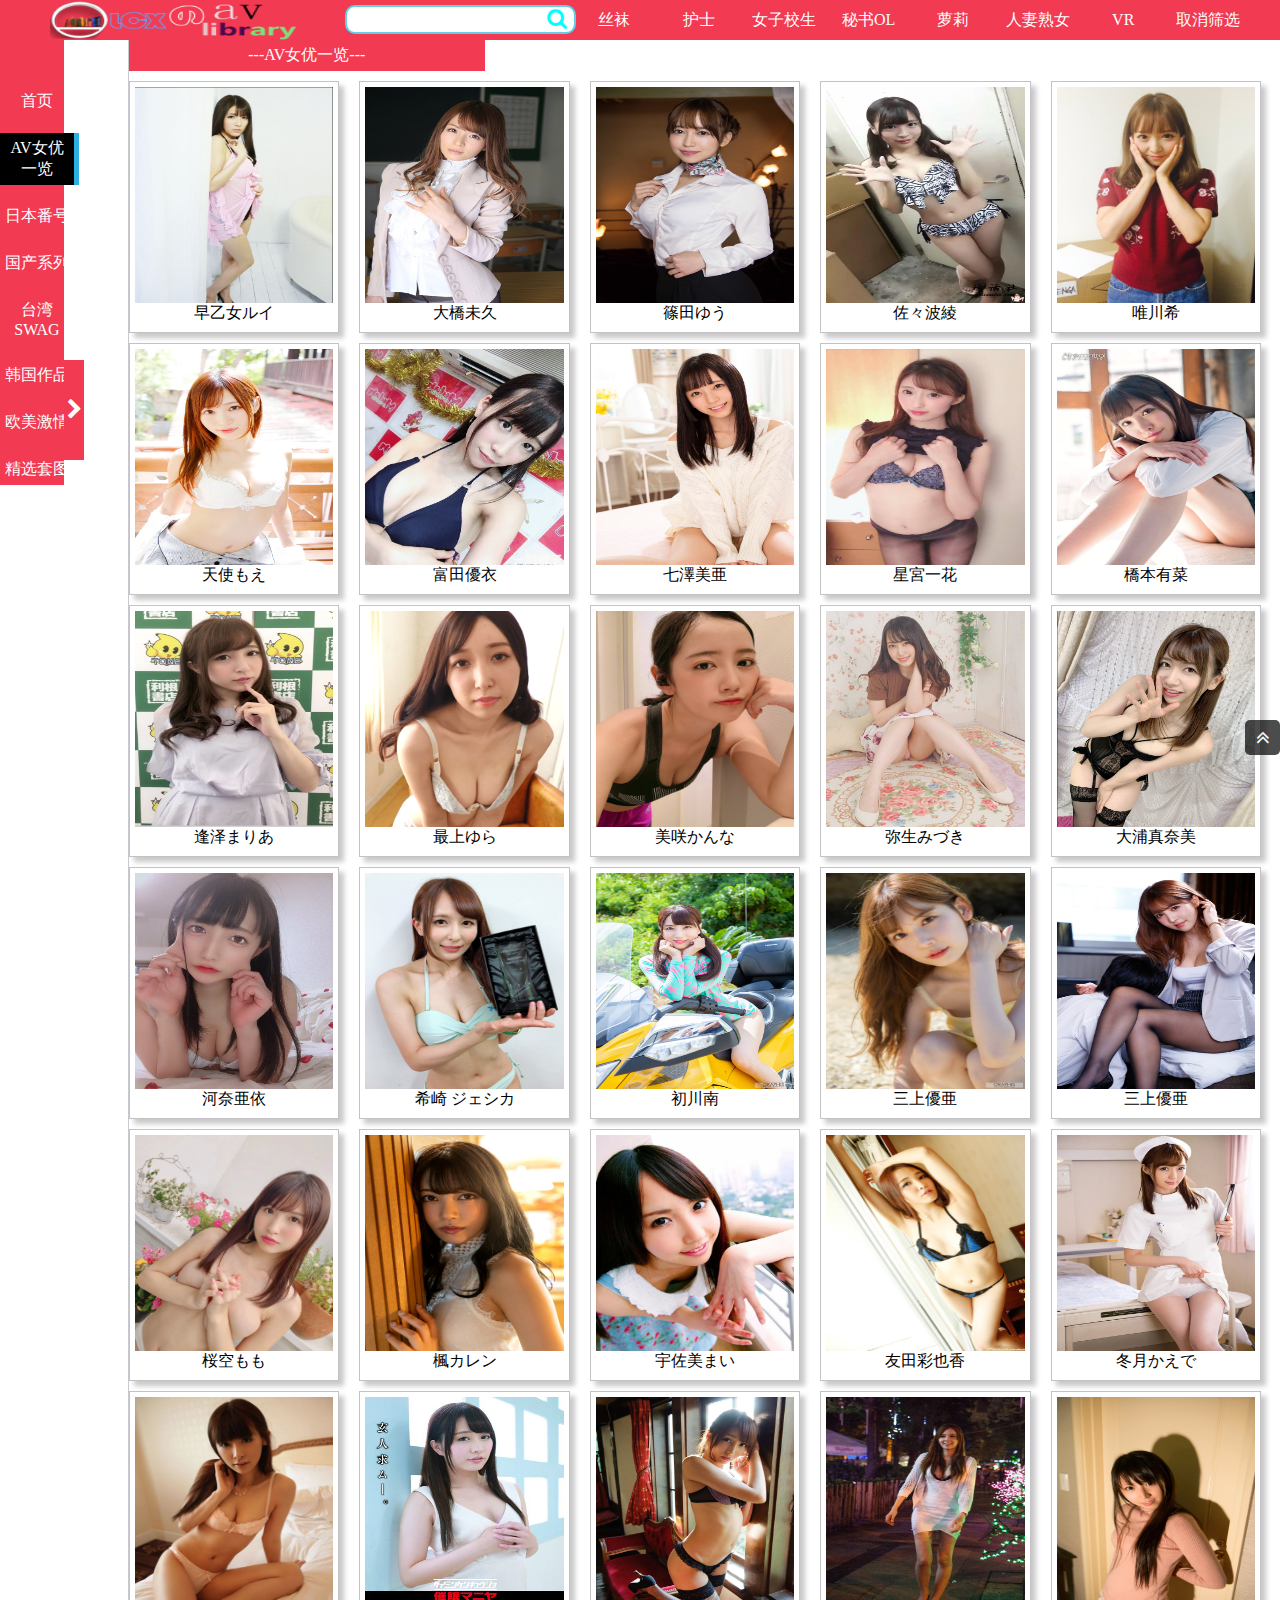
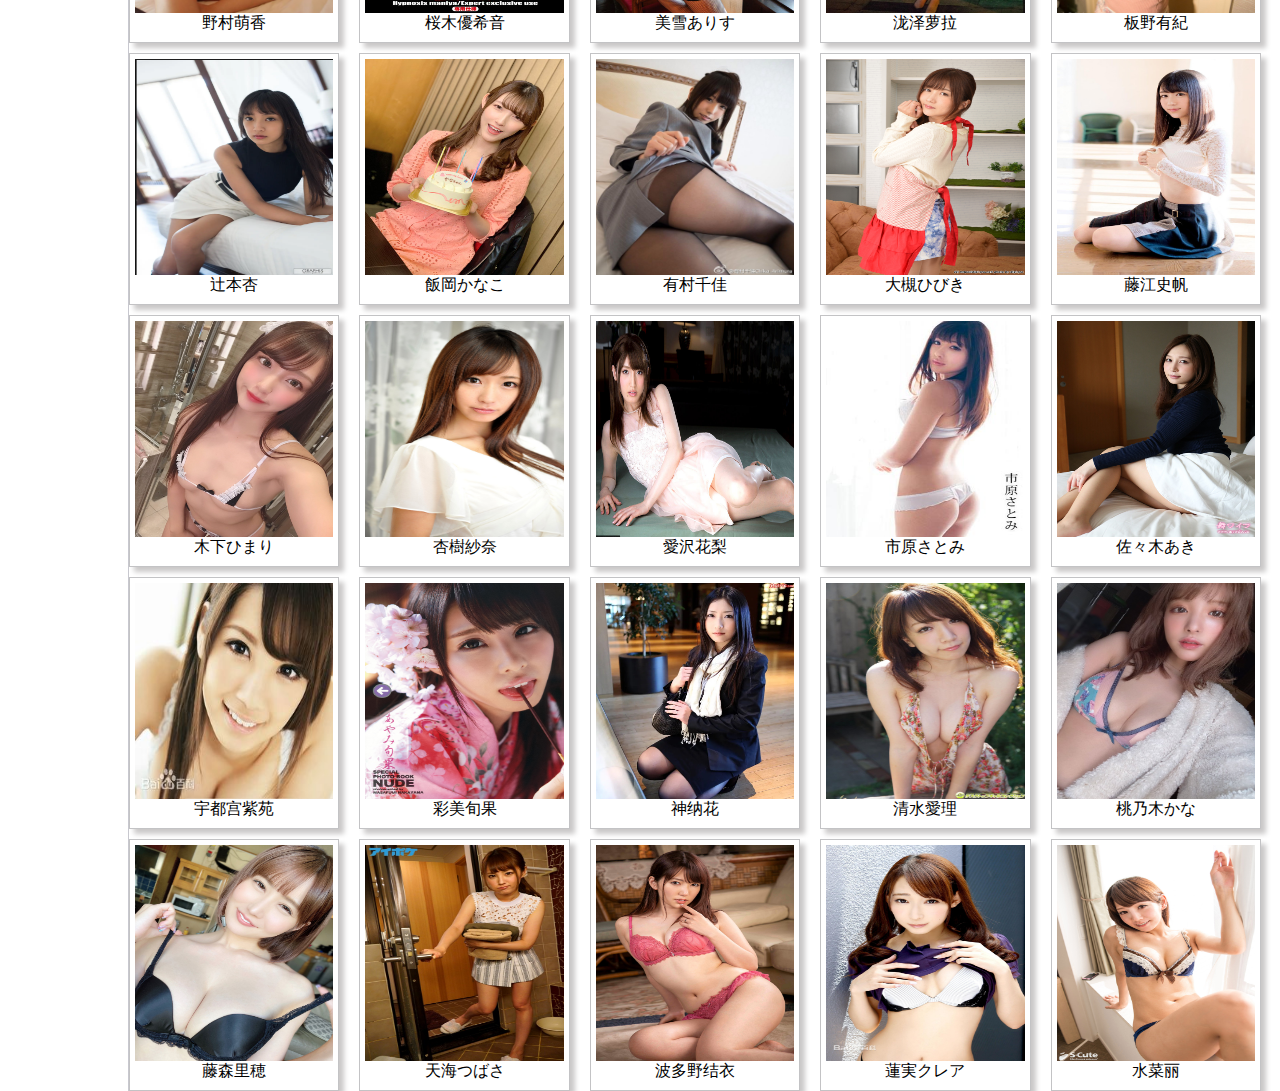
==== av_joyu.html @ e88f87c4 "sav2" ====
<!DOCTYPE html>
<html lang="en">
<head>
    <meta charset="UTF-8">
    <meta http-equiv="X-UA-Compatible" content="IE=edge">
    <meta name="viewport" content="width=device-width, initial-scale=1.0">
    <title>AV女优一览</title>
    <link rel="stylesheet" type="text/css" href="css/index.css">
    <link rel="stylesheet" href="https://cdn.jsdelivr.net/npm/bootstrap@4.5.0/dist/css/bootstrap.min.css" integrity="sha384-9aIt2nRpC12Uk9gS9baDl411NQApFmC26EwAOH8WgZl5MYYxFfc+NcPb1dKGj7Sk" crossorigin="anonymous">
    <link rel="stylesheet" href="font-awesome-4.7.0/css/font-awesome.min.css">
    <link rel="icon" href="img/icon1.png" type="image/x-icon">
</head>
<body>
    <div id="nav">
        <div class="nav-left"><a href="index.html"><img src="img/logo.png"></a></div>
        <div class="nav-right">
            <div class="search"><p><input type="search" id="sh" onkeydown="search()"><i class="fa fa-lg fa-search" aria-hidden="true"></i></p></div>
                <!--输入框聚焦提示 --><div class="tishi">输入内容回车键即可搜索哦~</div>
            <div class="nav-bar">
                <div class="nav-item" id="siwa">丝袜</div>
                <div class="nav-item" id="hushi">护士</div>
                <div class="nav-item" id="nvzi">女子校生</div>
                <div class="nav-item" id="ol">秘书OL</div>
                <div class="nav-item" id="luoli">萝莉</div>
                <div class="nav-item" id="renqi">人妻熟女</div>
                <div class="nav-item" id="vr">VR</div>
                <div class="nav-item" id="cancel">取消筛选</div>
            </div>
        </div>
    </div><!--nav-->
    <div class="bar-left" id="back">
            <div class="bar-left-item"><a href="home.html" class="link">首页</a></div>
            <div class="bar-left-item active-link"><a href="av_joyu.html" class="link">AV女优一览</a></div>
            <div class="bar-left-item"><a href="JAV.html" class="link">日本番号</a></div>
            <div class="bar-left-item"><a href="CAV.html" class="link">国产系列</a></div>
            <div class="bar-left-item"><a href="swag.html" class="link">台湾SWAG</a></div>
            <div class="bar-left-item"><a href="" class="link">韩国作品</a></div>
            <div class="bar-left-item"><a href="" class="link">欧美激情</a></div>
            <div class="bar-left-item"><a href="SCR.html" class="link">精选套图</a></div>
    </div>
        <div class="bar-left-fu"><i class="fa fa-lg fa-chevron-right" aria-hidden="true"></i></div>
    <div class="content">
        <p class="titles mt-3">---AV女优一览---</p>
        <div class="r2">
             <div class="box-nv" id="m1">
                 <div class="box-head"><img src="img/joyu/1.早乙女露依.jpg"></div>
                 <div class="box-foot">早乙女ルイ </div>
             </div>
             <div class="modol" id="modol1">
                 <div class="detail-r">
                     <div class="detail-left"><img src="img/joyu/1.早乙女露依.jpg"></div>
                     <div class="detail-right">
                         <p class="d-flex justify-content-end"><i class="fa fa-lg fa-times" aria-hidden="true" onclick="close1()"></i></p>
                         <p>姓名：早乙女露依(早乙女ルイ)<span class="text-success">---已隐退</span></p>
                         <p>别名：早乙女ルイ（矢泽优步）/さおとめ るい</p>
                         <p>出生日期：1988年6月26日</p>
                         <p>身高：153cm</p>
                         <p>星座：巨蟹座</p>
                         <p>出生地：日本东京神奈川县</p>
                         <p>血型：A</p>
                         <p>经纪公司：H.M.P（~2010）</p>
                         <p>兴趣：购物、迪斯尼乐园游玩</p>
                         <p>罩杯：D罩杯</p>
                         <p>三围：D85（D）-W57-H82</p>
                         <p class="sp">标签：<span>温柔</span><span>可爱</span><span>美丽</span></p>
                     </div>
                 </div>
             </div><!--modol-->
             <div class="box-nv" id="m2">
                 <div class="box-head"><img src="img/joyu/2.大桥未久.jpg"></div>
                 <div class="box-foot">大橋未久</div>
             </div>
             <div class="modol" id="modol2">
                <div class="detail-r">
                    <div class="detail-left"><img src="img/joyu/2.大桥未久.jpg"></div>
                    <div class="detail-right">
                        <p class="d-flex justify-content-end"><i class="fa fa-lg fa-times" aria-hidden="true" onclick="close2()"></i></p>
                        <p>姓名：大橋未久<span class="text-success">---已隐退</span></p>
                        <p>别名：おおはしみく/Ohashi Miku</p>
                        <p>出生日期：1987年12月24日</p>
                        <p>身高：158cm</p>
                        <p>星座：摩羯座</p>
                        <p>出生地：日本东京</p>
                        <p>血型：A</p>
                        <p>经纪公司：Kawaii</p>
                        <p>兴趣：羽毛球</p>
                        <p>罩杯：E杯</p>
                        <p>三围：B86、W58、H85</p>
                        <p class="sp">标签：独特的形象和超一般的雪肌美胸 长相甜美，青春靓丽 清纯可爱 美若天仙。<span>美丽</span><span>温柔</span><span>性感</span></p>
                    </div>
                </div>
            </div><!--modol-->
             <div class="box-nv" id="m3">
                 <div class="box-head"><img src="img/joyu/2.筱田优.jpg"></div>
                 <div class="box-foot">篠田ゆう</div>
             </div>
             <div class="modol" id="modol3">
                <div class="detail-r">
                    <div class="detail-left"><img src="img/joyu/2.筱田优.jpg"></div>
                    <div class="detail-right">
                        <p class="d-flex justify-content-end"><i class="fa fa-lg fa-times" aria-hidden="true" onclick="close3()"></i></p>
                        <p>姓名：篠田ゆう（篠田优）</p>
                        <p>别名：しのだゆう/Shinoda Yu</p>
                        <p>出生日期：1991年7月21日</p>
                        <p>身高：155cm</p>
                        <p>体重：45kg</p>
                        <p>星座：巨蟹座</p>
                        <p>出生地：日本东京都</p>
                        <p>血型：O型</p>
                        <p>经纪公司：Marks Japan</p>
                        <p>兴趣：DVD、音乐欣赏、钢琴、舞蹈</p>
                        <p>罩杯：F罩杯</p>
                        <p>三围：B86 (F) W60 H88CM</p>
                        <p class="sp">标签：<span>美丽</span><span>性感</span><span>胸大</span><span>温柔</span></p>
                    </div>
                </div>
            </div><!--modol-->
             <div class="box-nv" id="m4">
                 <div class="box-head"><img src="img/joyu/3.佐佐波绫.jpg"></div>
                 <div class="box-foot">佐々波綾</div>
             </div>
             <div class="modol" id="modol4">
                <div class="detail-r">
                    <div class="detail-left"><img src="img/joyu/3.佐佐波绫.jpg"></div>
                    <div class="detail-right">
                        <p class="d-flex justify-content-end"><i class="fa fa-lg fa-times" aria-hidden="true" onclick="close4()"></i></p>
                        <p>姓名：佐々波綾（佐佐波绫）</p>
                        <p>别名：さざなみあや/Sasanami Aya/涼宮遙香</p>
                        <p>出生日期：1997年4月10日</p>
                        <p>身高：150cm</p>
                        <p>星座：白羊座</p>
                        <p>出生地：日本东京</p>
                        <p>血型：B型</p>
                        <p>经纪公司：Z-Earth Entertainment</p>
                        <p>兴趣：购物、做料理</p>
                        <p>罩杯：D杯</p>
                        <p>三围：B84 - W59 - H87</p>
                        <p class="sp">标签：<span>清纯</span><span>超级可爱</span></p>
                    </div>
                </div>
            </div><!--modol-->
             <div class="box-nv" id="m5">
                 <div class="box-head"><img src="img/joyu/4.唯川希.jpg"></div>
                 <div class="box-foot">唯川希</div>
             </div>
             <div class="modol" id="modol5">
                <div class="detail-r">
                    <div class="detail-left"><img src="img/joyu/4.唯川希.jpg"></div>
                    <div class="detail-right">
                        <p class="d-flex justify-content-end"><i class="fa fa-lg fa-times" aria-hidden="true" onclick="close5()"></i></p>
                        <p>姓名：唯川希</p>
                        <p>别名：ゆいかわのぞみ/Yuikawa Nozomi</p>
                        <p>出生日期：1994年02月23日</p>
                        <p>身高：158CM</p>
                        <p>星座：双鱼座</p>
                        <p>出生地：日本神奈川县</p>
                        <p>经纪公司：IdeaPocket</p>
                        <p>兴趣：购物、驾驶</p>
                        <p>罩杯：C罩杯</p>
                        <p>三围：B81 W56 H84CM</p>
                        <p class="sp">标签：<span>清纯</span><span>美丽</span><span>超级温柔</span></p>
                    </div>
                </div>
            </div><!--modol-->
        </div><!--r2-->
        <div class="r2">
            <div class="box-nv" id="m6">
                <div class="box-head"><img src="img/joyu/5.天使萌.jpg"></div>
                <div class="box-foot">天使もえ </div>
            </div>
            <div class="modol" id="modol6">
                <div class="detail-r">
                    <div class="detail-left"><img src="img/joyu/5.天使萌.jpg"></div>
                    <div class="detail-right">
                        <p class="d-flex justify-content-end"><i class="fa fa-lg fa-times" aria-hidden="true" onclick="close6()"></i></p>
                        <p>姓名：天使萌(天使もえ)</p>
                        <p>别名：あまつかもえ/Moe Amatsuka</p>
                        <p>出生日期：1993年7月10日</p>
                        <p>身高：155㎝</p>
                        <p>星座：巨蟹座</p>
                        <p>血型：A型</p>
                        <p>出生地：日本东京都</p>
                        <p>经纪公司：Bambi Promotion</p>
                        <p>兴趣：料理、按摩</p>
                        <p>罩杯：D罩杯</p>
                        <p>三围：B84 W57 H82</p>
                        <p class="sp">标签：娇小身材，气质清新可爱，亲和力十足<span>清纯</span><span>可爱</span><span>美丽</span></p>
                    </div>
                </div>
            </div><!--modol-->
            <div class="box-nv" id="m7">
                <div class="box-head"><img src="img/joyu/6.富田优衣.jpg"></div>
                <div class="box-foot">富田優衣</div>
            </div>
            <div class="modol" id="modol7">
                <div class="detail-r">
                    <div class="detail-left"><img src="img/joyu/6.富田优衣.jpg"></div>
                    <div class="detail-right">
                        <p class="d-flex justify-content-end"><i class="fa fa-lg fa-times" aria-hidden="true" onclick="close7()"></i></p>
                        <p>姓名：富田優衣</p>
                        <p>别名：とみたゆい/Tomita yui</p>
                        <p>出生日期：1997年11月30日</p>
                        <p>身高：160cm</p>
                        <p>星座：射手座</p>
                        <p>血型：A型</p>
                        <p>出生地：日本东京都</p>
                        <p>经纪公司：L-Promotion</p>
                        <p>兴趣：看书 电影 料理</p>
                        <p>罩杯：E罩杯</p>
                        <p>三围：B85-W58-H90</p>
                        <p class="sp">标签：亭亭玉立的岛国女 号称小莲实克蕾儿，无辜脸蛋惹人爱！<span>清纯</span><span>超级可爱</span><span>温柔</span></p>
                    </div>
                </div>
            </div><!--modol-->
            <div class="box-nv" id="m8">
                <div class="box-head"><img src="img/joyu/6.七泽美亚.jpg"></div>
                <div class="box-foot">七澤美亜</div>
            </div>
            <div class="modol" id="modol8">
                <div class="detail-r">
                    <div class="detail-left"><img src="img/joyu/6.七泽美亚.jpg"></div>
                    <div class="detail-right">
                        <p class="d-flex justify-content-end"><i class="fa fa-lg fa-times" aria-hidden="true" onclick="close8()"></i></p>
                        <p>姓名：七澤美亜(七沢みあ)</p>
                        <p>别名：七沢みあ / ななさわみあ / みゃーちゃん/Nanasawa Mia</p>
                        <p>出生日期：1998年12月13日</p>
                        <p>身高：145cm</p>
                        <p>体重：43kg</p>
                        <p>星座：射手座</p>
                        <p>血型：A型</p>
                        <p>出生地：日本东京都</p>
                        <p>兴趣：料理、音乐</p>
                        <p>罩杯：C杯</p>
                        <p>三围：79-54-80CM</p>
                        <p class="sp">标签：身高只有145CM，身材小巧玲珑，不过脸蛋却十分可爱，还被网友们称为“国民妹妹”<span>清纯</span><span>超级可爱</span><span>温柔</span></p>
                    </div>
                </div>
            </div><!--modol-->
            <div class="box-nv" id="m9">
                <div class="box-head"><img src="img/joyu/7.星宫一花.png"></div>
                <div class="box-foot">星宮一花</div>
            </div>
            <div class="modol" id="modol9">
                <div class="detail-r">
                    <div class="detail-left"><img src="img/joyu/7.星宫一花.png"></div>
                    <div class="detail-right">
                        <p class="d-flex justify-content-end"><i class="fa fa-lg fa-times" aria-hidden="true" onclick="close9()"></i></p>
                        <p>姓名：星宮一花</p>
                        <p>别名：ほしみやいちか / いっちゃん</p>
                        <p>出生日期：1998年6月28日</p>
                        <p>身高：168cm</p>
                        <p>星座：巨蟹座</p>
                        <p>出生地：日本神奈川县</p>
                        <p>经纪公司：LINX</p>
                        <p>兴趣：咖啡 料理</p>
                        <p>罩杯：C杯</p>
                        <p>三围：B85(D)-W59-H89</p>
                        <p class="sp">标签：身材极好 雪色白嫩的皮肤 是一位国色天香的岛国女。<span>清纯</span><span>性感</span><span>超级温柔</span><span>美丽</span></p>
                    </div>
                </div>
            </div><!--modol-->
            <div class="box-nv" id="m10">
                <div class="box-head"><img src="img/joyu/8.桥本有菜.jpg"></div>
                <div class="box-foot">橋本有菜</div>
            </div>
            <div class="modol" id="modol10">
                <div class="detail-r">
                    <div class="detail-left"><img src="img/joyu/8.桥本有菜.jpg"></div>
                    <div class="detail-right">
                        <p class="d-flex justify-content-end"><i class="fa fa-lg fa-times" aria-hidden="true" onclick="close10()"></i></p>
                        <p>姓名：橋本有菜</p>
                        <p>别名：はしもとありな/Arina Hashimoto</p>
                        <p>出生日期：1996年12月15日</p>
                        <p>身高：166cm</p>
                        <p>血型：A型</p>
                        <p>星座：射手座</p>
                        <p>出生地：日本东京都</p>
                        <p>兴趣：遛狗</p>
                        <p>罩杯：C杯</p>
                        <p>三围：B83 W56 H83</p>
                        <p class="sp">标签：个高长腿皮肤白净 拥有天使美声及苗条纤细身材 清纯 可爱 超级美少女。<span>清纯</span><span>性感</span><span>超级可爱</span><span>美丽</span></p>
                    </div>
                </div>
            </div><!--modol-->
       </div><!--r2-->
       <div class="r2">
        <div class="box-nv" id="m11">
            <div class="box-head"><img src="img/joyu/9.逢泽玛利亚.PNG"></div>
            <div class="box-foot">逢泽まりあ </div>
        </div>
        <div class="modol" id="modol11">
            <div class="detail-r">
                <div class="detail-left"><img src="img/joyu/9.逢泽玛利亚.PNG"></div>
                <div class="detail-right">
                    <p class="d-flex justify-content-end"><i class="fa fa-lg fa-times" aria-hidden="true" onclick="close11()"></i></p>
                    <p>姓名：逢泽まりあ（逢泽真里亚）</p>
                    <p>别名：あいざわまりあ/Aizawa Maria/逢泽玛莉亚</p>
                    <p>出生日期：1994年05月14日</p>
                    <p>身高：157CM</p>
                    <p>星座：金牛座</p>
                    <p>出生地：日本埼玉县</p>
                    <p>经纪公司：GIRFY</p>
                    <p>兴趣：购物、看球</p>
                    <p>罩杯：F罩杯</p>
                    <p>三围：B90(F) W60 H87CM</p>
                    <p class="sp">标签：漂亮,大胸,90后<span>美丽</span><span>丰满</span><span>温柔</span><span>贤惠</span></p>
                </div>
            </div>
        </div><!--modol-->
        <div class="box-nv" id="m12">
            <div class="box-head"><img src="img/joyu/yura16.PNG"></div>
            <div class="box-foot">最上ゆら</div>
        </div>
        <div class="modol" id="modol12">
            <div class="detail-r">
                <div class="detail-left"><img src="img/joyu/yura16.PNG"></div>
                <div class="detail-right">
                    <p class="d-flex justify-content-end"><i class="fa fa-lg fa-times" aria-hidden="true" onclick="close12()"></i></p>
                    <p>姓名：最上ゆら</p>
                    <p>别名：もがみゆら(mogamiyura)/皆川ゆうな/春日井璃子/最上美香/泰原京香</p>
                    <p>出生日期：1994年3月6日</p>
                    <p>身高：160cm</p>
                    <p>星座：双鱼座</p>
                    <p>经纪公司：LIGHT</p>
                    <p>兴趣：电影鉴赏、网球</p>
                    <p>罩杯：E罩杯</p>
                    <p>三围：B80/W59/H92</p>
                    <p class="sp">标签：极具温柔气质，优雅，美乳、曲线诱人的美腿以及超清纯的长相。<span>清纯</span><span>超级温柔</span><span>超级可爱</span><span>超级美丽</span><span>超级性感</span></p>
                </div>
            </div>
        </div><!--modol-->
        <div class="box-nv" id="m13">
            <div class="box-head"><img src="img/joyu/10.美咲佳奈.jpg"></div>
            <div class="box-foot">美咲かんな</div>
        </div>
        <div class="modol" id="modol13">
            <div class="detail-r">
                <div class="detail-left"><img src="img/joyu/10.美咲佳奈.jpg"></div>
                <div class="detail-right">
                    <p class="d-flex justify-content-end"><i class="fa fa-lg fa-times" aria-hidden="true" onclick="close13()"></i></p>
                    <p>姓名：美咲かんな</p>
                    <p>别名：美咲かんな、みさきかんな、Kanna Misaki</p>
                    <p>出生日期：1994年7月3日</p>
                    <p>身高：158cm</p>
                    <p>星座：巨蟹座</p>
                    <p>血型：O型</p>
                    <p>出生地：日本神奈川县</p>
                    <p>经纪公司：Marks Japan</p>
                    <p>兴趣：时尚，买东西，旅行</p>
                    <p>罩杯：E杯</p>
                    <p>三围：B85 W58 H88</p>
                    <p class="sp">标签：“拥有清澈笑容和耀眼气质”的美少女。<span>清纯</span><span>美丽</span><span>丰满</span><span>超级温柔</span></p>
                </div>
            </div>
        </div><!--modol-->
        <div class="box-nv" id="m14">
            <div class="box-head"><img src="img/joyu/11.弥生美月.jpg"></div>
            <div class="box-foot">弥生みづき</div>
        </div>
        <div class="modol" id="modol14">
            <div class="detail-r">
                <div class="detail-left"><img src="img/joyu/11.弥生美月.jpg"></div>
                <div class="detail-right">
                    <p class="d-flex justify-content-end"><i class="fa fa-lg fa-times" aria-hidden="true" onclick="close14()"></i></p>
                    <p>姓名：弥生みづき</p>
                    <p>别名：やよいみづき / Yayoi Mizuki/みづき / Mizuki</p>
                    <p>出生日期：1998年12月06日</p>
                    <p>身高：163cm</p>
                    <p>星座：射手座</p>
                    <p>出生地：未知</p>
                    <p>经纪公司：MOODYZ</p>
                    <p>兴趣：购物</p>
                    <p>罩杯：C杯</p>
                    <p>三围：B83cm W60cm H85cm</p>
                    <p class="sp">标签：微笑天使，治愈人心。<span>清纯</span><span>超级可爱</span><span>超级温柔</span></p>
                </div>
            </div>
        </div><!--modol-->
        <div class="box-nv" id="m15">
            <div class="box-head"><img src="img/joyu/12.大浦真奈美.png"></div>
            <div class="box-foot">大浦真奈美</div>
        </div>
        <div class="modol" id="modol15">
            <div class="detail-r">
                <div class="detail-left"><img src="img/joyu/12.大浦真奈美.png"></div>
                <div class="detail-right">
                    <p class="d-flex justify-content-end"><i class="fa fa-lg fa-times" aria-hidden="true" onclick="close15()"></i></p>
                    <p>姓名：大浦真奈美</p>
                    <p>别名：おおうらまなみ/Oura Manami/Manami</p>
                    <p>出生日期：1997年4月9日</p>
                    <p>身高：159cm</p>
                    <p>血型：O型</p>
                    <p>星座：白羊座</p>
                    <p>出生地：日本岩手县</p>
                    <p>经纪公司：IDEA POCKET</p>
                    <p>兴趣：泡浴 睡觉</p>
                    <p>罩杯：F罩杯</p>
                    <p>三围：B86-W58-H86</p>
                    <p class="sp">标签：是一位眉目清秀的岛国女。<span>清纯</span><span>超级温柔</span><span>可爱</span><span>美丽</span></p>
                </div>
            </div>
        </div><!--modol-->
   </div><!--r2-->
   <div class="r2">
    <div class="box-nv" id="m16">
        <div class="box-head"><img src="img/joyu/亞依 (10).jpg"></div>
        <div class="box-foot">河奈亜依 </div>
    </div>
    <div class="modol" id="modol16">
        <div class="detail-r">
            <div class="detail-left"><img src="img/joyu/亞依 (10).jpg"></div>
            <div class="detail-right">
                <p class="d-flex justify-content-end"><i class="fa fa-lg fa-times" aria-hidden="true" onclick="close16()"></i></p>
                <p>姓名：河奈亜依</p>
                <p>别名：かわなあい / Kawana A/川合ちほ</p>
                <p>出生日期：1998年3月18日</p>
                <p>身高：149cm</p>
                <p>星座：双鱼座</p>
                <p>出生地：日本千叶县</p>
                <p>兴趣：卡拉OK、听音乐、钢琴</p>
                <p>罩杯：C罩杯</p>
                <p>三围：B80 / W56 / H83(cm)</p>
                <p class="sp">标签：<span>超级可爱</span><span>超级温柔</span><span>笑容</span><span>萝莉</span></p>
            </div>
        </div>
    </div><!--modol-->
    <div class="box-nv" id="m17">
        <div class="box-head"><img src="img/joyu/13.希崎杰西卡.jpg"></div>
        <div class="box-foot">希崎 ジェシカ</div>
    </div>
    <div class="modol" id="modol17">
        <div class="detail-r">
            <div class="detail-left"><img src="img/joyu/13.希崎杰西卡.jpg"></div>
            <div class="detail-right">
                <p class="d-flex justify-content-end"><i class="fa fa-lg fa-times" aria-hidden="true" onclick="close17()"></i></p>
                <p>姓名：希崎 ジェシカ</p>
                <p>别名：きざき じぇしか/Kizaki jessica</p>
                <p>出生日期：1989年6月10日</p>
                <p>身高：165 CM</p>
                <p>血型：O型</p>
                <p>星座：双子座</p>
                <p>出生地：日本东京</p>
                <p>经纪公司：Duo Entertainment</p>
                <p>兴趣：保龄球</p>
                <p>罩杯：D罩杯</p>
                <p>三围：86（D）-60-87 cm</p>
                <p class="sp">标签：一名日本混血AV女优（有1/4血统为意大利人）青春、亮丽，活泼可爱，身材极好。<span>清纯</span><span>超级性感</span><span>超级美丽</span></p>
            </div>
        </div>
    </div><!--modol-->
    <div class="box-nv" id="m18">
        <div class="box-head"><img src="img/joyu/14.初川南.jpg"></div>
        <div class="box-foot">初川南</div>
    </div>
    <div class="modol" id="modol18">
        <div class="detail-r">
            <div class="detail-left"><img src="img/joyu/14.初川南.jpg"></div>
            <div class="detail-right">
                <p class="d-flex justify-content-end"><i class="fa fa-lg fa-times" aria-hidden="true" onclick="close18()"></i></p>
                <p>姓名：初川南</p>
                <p>别名：初川みなみ/Minami Hatsukawa</p>
                <p>出生日期：1995年1月19日</p>
                <p>身高：156cm</p>
                <p>星座：摩羯座</p>
                <p>血型：O型</p>
                <p>出生地：日本福冈县</p>
                <p>罩杯：D罩杯</p>
                <p>三围：B86(D)-W59-H88</p>
                <p class="sp">标签：可爱 美丽 温柔 性感 迷人<span>清纯</span><span>美丽</span><span>超级温柔</span><span>性感</span></p>
            </div>
        </div>
    </div><!--modol-->
    <div class="box-nv" id="m19">
        <div class="box-head"><img src="img/joyu/15.明里紬.jpg"></div>
        <div class="box-foot">三上優亜</div>
    </div>
    <div class="modol" id="modol19">
        <div class="detail-r">
            <div class="detail-left"><img src="img/joyu/15.明里紬.jpg"></div>
            <div class="detail-right">
                <p class="d-flex justify-content-end"><i class="fa fa-lg fa-times" aria-hidden="true" onclick="close19()"></i></p>
                <p>姓名：明里つむぎ</p>
                <p>别名：あかりつむぎ/Akari Tsumugi</p>
                <p>出生日期：1998年03月31日</p>
                <p>身高：155cm</p>
                <p>星座：白羊座</p>
                <p>出生地：日本神奈川县</p>
                <p>经纪公司：ideapocket</p>
                <p>兴趣：上网、追星</p>
                <p>罩杯：B杯</p>
                <p>三围：80-58-83CM</p>
                <p class="sp">标签：偶像级脸蛋!纤细美Body!超雪白美肌!。超级美少女<span>清纯</span><span>超级美丽</span><span>可爱</span><span>温柔</span></p>
            </div>
        </div>
    </div><!--modol-->
    <div class="box-nv" id="m20">
        <div class="box-head"><img src="img/joyu/16.三上悠亚.jpg"></div>
        <div class="box-foot">三上優亜</div>
    </div>
    <div class="modol" id="modol20">
        <div class="detail-r">
            <div class="detail-left"><img src="img/joyu/16.三上悠亚.jpg"></div>
            <div class="detail-right">
                <p class="d-flex justify-content-end"><i class="fa fa-lg fa-times" aria-hidden="true" onclick="close20()"></i></p>
                <p>姓名：三上優亜</p>
                <p>别名：みかみゆあ/きとう ももな/鬼头桃菜/Mikami Yua</p>
                <p>出生日期：1993年8月16日</p>
                <p>身高：159cm</p>
                <p>血型：A型</p>
                <p>星座：狮子座</p>
                <p>出生地：日本爱知县名古屋市</p>
                <p>主要成就：女子偶像团体SKE48 Team S的成员</p>
                <p>兴趣：散步 DVD</p>
                <p>罩杯：E罩杯</p>
                <p>三围：B83 W59 H88</p>
                <p class="sp">标签：无论从脸蛋、身材、人气都更胜一筹，一人占据了DMM排行榜的前四名。<span>清纯</span><span>可爱</span><span>温柔</span><span>美丽</span></p>
            </div>
        </div>
    </div><!--modol-->
</div><!--r2-->
<div class="r2">
    <div class="box-nv" id="m21">
        <div class="box-head"><img src="img/joyu/17.樱空桃.jpg"></div>
        <div class="box-foot">桜空もも </div>
    </div>
    <div class="modol" id="modol21">
        <div class="detail-r">
            <div class="detail-left"><img src="img/joyu/17.樱空桃.jpg"></div>
            <div class="detail-right">
                <p class="d-flex justify-content-end"><i class="fa fa-lg fa-times" aria-hidden="true" onclick="close21()"></i></p>
                <p>姓名：桜空もも</p>
                <p>别名：さくらもも、Momo Sakura</p>
                <p>出生日期：1996年12月03日</p>
                <p>身高：161cm</p>
                <p>血型:A型</p>
                <p>星座：射手座</p>
                <p>出生地：日本秋田县</p>
                <p>经纪公司：IDEA POCKET</p>
                <p>兴趣：红茶、花</p>
                <p>罩杯：G罩杯</p>
                <p>三围：B90 W58 H86CM</p>
                <p class="sp">标签：可爱的脸蛋，小蛮腰、白皮肤、桃子屁股、G罩杯大胸。<span>清纯</span><span>可爱</span><span>性感</span><span>丰满</span><span>温柔</span></p>
            </div>
        </div>
    </div><!--modol-->
    <div class="box-nv" id="m22">
        <div class="box-head"><img src="img/joyu/18.枫花恋.jpg"></div>
        <div class="box-foot">楓カレン</div>
    </div>
    <div class="modol" id="modol22">
        <div class="detail-r">
            <div class="detail-left"><img src="img/joyu/18.枫花恋.jpg"></div>
            <div class="detail-right">
                <p class="d-flex justify-content-end"><i class="fa fa-lg fa-times" aria-hidden="true" onclick="close22()"></i></p>
                <p>姓名：楓カレン</p>
                <p>别名：Kaede Karen</p>
                <p>出生日期：1999年8月25日</p>
                <p>身高：162CM</p>
                <p>星座：处女座</p>
                <p>出生地：日本东京都</p>
                <p>经纪公司：Life Promotion</p>
                <p>兴趣：游泳、看电影</p>
                <p>罩杯：D罩杯</p>
                <p>三围：82 - 59 - 81 </p>
                <p class="sp">标签：不论是身材还是演技，枫花恋都是无可挑剔。<span>清纯</span><span>超级性感</span><span>超级美丽</span></p>
            </div>
        </div>
    </div><!--modol-->
    <div class="box-nv" id="m23">
        <div class="box-head"><img src="img/joyu/19.宇佐美舞.jpg"></div>
        <div class="box-foot">宇佐美まい</div>
    </div>
    <div class="modol" id="modol23">
        <div class="detail-r">
            <div class="detail-left"><img src="img/joyu/19.宇佐美舞.jpg"></div>
            <div class="detail-right">
                <p class="d-flex justify-content-end"><i class="fa fa-lg fa-times" aria-hidden="true" onclick="close23()"></i></p>
                <p>姓名：宇佐美まい</p>
                <p>别名：Usami Mai</p>
                <p>出生日期：1995年3月15日</p>
                <p>身高：153cm</p>
                <p>血型：A型</p>
                <p>星座：双鱼座</p>
                <p>出生地：日本神奈川县</p>
                <p>经纪公司：Newgate</p>
                <p>兴趣：听音乐 读书 看动漫</p>
                <p>罩杯：C罩杯</p>
                <p>三围：B85C-W58-H86</p>
                <p class="sp">标签：美人胚子 清纯 可爱<span>清纯</span><span>可爱</span><span>美丽</span></p>
            </div>
        </div>
    </div><!--modol-->
    <div class="box-nv" id="m24">
        <div class="box-head"><img src="img/joyu/19.友田彩也香.jpg"></div>
        <div class="box-foot">友田彩也香</div>
    </div>
    <div class="modol" id="modol24">
        <div class="detail-r">
            <div class="detail-left"><img src="img/joyu/19.友田彩也香.jpg"></div>
            <div class="detail-right">
                <p class="d-flex justify-content-end"><i class="fa fa-lg fa-times" aria-hidden="true" onclick="close24()"></i></p>
                <p>姓名：友田彩也香</p>
                <p>别名：ともだ あやか/TOMODA AYAKA</p>
                <p>出生日期：1988年9月14日</p>
                <p>身高：160cm</p>
                <p>血型：A型</p>
                <p>星座：处女座</p>
                <p>出生地：日本东京都</p>
                <p>经纪公司：OFA☆21、BRW108及PINKEY</p>
                <p>兴趣：Shopping、看DVD、化妆、看漫画</p>
                <p>罩杯：E 杯</p>
                <p>三围：B83 W57 H80</p>
                <p class="sp">标签：SOD国民偶像团体人气第一名。<span>清纯</span><span>超级可爱</span><span>超级美丽</span><span>性感</span></p>
            </div>
        </div>
    </div><!--modol-->
    <div class="box-nv" id="m25">
        <div class="box-head"><img src="img/joyu/20.冬月枫.jpg"></div>
        <div class="box-foot">冬月かえで</div>
    </div>
    <div class="modol" id="modol25">
        <div class="detail-r">
            <div class="detail-left"><img src="img/joyu/20.冬月枫.jpg"></div>
            <div class="detail-right">
                <p class="d-flex justify-content-end"><i class="fa fa-lg fa-times" aria-hidden="true" onclick="close25()"></i></p>
                <p>姓名：冬月かえで</p>
                <p>别名：ふゆつきかえで、Kaede Fuyutsuki</p>
                <p>出生日期：1988年09月14日</p>
                <p>身高：163CM</p>
                <p>星座：处女座</p>
                <p>出生地：日本大阪府</p>
                <p>经纪公司：IdeaPocket</p>
                <p>罩杯：C罩杯</p>
                <p>三围：B84、W58、H84</p>
                <p class="sp">标签：美丽大气，看起来像富贵人家的小姐 身材窈窕，神态妩媚 清纯恬静，淑女气十足。<span>超级性感</span><span>超级美丽</span><span>温柔</span></p>
            </div>
        </div>
    </div><!--modol-->
</div><!--r2-->
<div class="r2">
    <div class="box-nv" id="m26">
        <div class="box-head"><img src="img/joyu/20.野村萌香.jpg"></div>
        <div class="box-foot">野村萌香 </div>
    </div>
    <div class="modol" id="modol26">
        <div class="detail-r">
            <div class="detail-left"><img src="img/joyu/20.野村萌香.jpg"></div>
            <div class="detail-right">
                <p class="d-flex justify-content-end"><i class="fa fa-lg fa-times" aria-hidden="true" onclick="close26()"></i></p>
                <p>姓名：野村萌香</p>
                <p>别名：生田葵、Moeka Nomura、のむらもえか</p>
                <p>出生日期：1989年3月2日</p>
                <p>身高：166cm</p>
                <p>体重：40-50kg</p>
                <p>星座：天秤座</p>
                <p>出生地：日本</p>
                <p>经纪公司：kawaii</p>
                <p>兴趣：料理</p>
                <p>罩杯：C罩杯</p>
                <p>三围：B83 W55 H81</p>
                <p class="sp">标签：<span>清纯</span><span>性感</span><span>美丽</span></p>
            </div>
        </div>
    </div><!--modol-->
    <div class="box-nv" id="m27">
        <div class="box-head"><img src="img/joyu/21.桜木優希音.jpg"></div>
        <div class="box-foot">桜木優希音</div>
    </div>
    <div class="modol" id="modol27">
        <div class="detail-r">
            <div class="detail-left"><img src="img/joyu/21.桜木優希音.jpg"></div>
            <div class="detail-right">
                <p class="d-flex justify-content-end"><i class="fa fa-lg fa-times" aria-hidden="true" onclick="close27()"></i></p>
                <p>姓名：桜木優希音</p>
                <p>别名：さくらぎゆきね/相川みのり（舞ワイフ）</p>
                <p>出生日期：1994年5月18日</p>
                <p>身高：160cm</p>
                <p>星座：金牛座</p>
                <p>出生地：日本东京都</p>
                <p>经纪公司：L-Promotion事务所</p>
                <p>兴趣：手艺</p>
                <p>罩杯：B罩杯</p>
                <p>三围：B81cm W58cm H84cm </p>
                <p class="sp">标签：不论是身材还是演技，枫花恋都是无可挑剔。<span>清纯</span><span>超级温柔</span><span>美丽</span></p>
            </div>
        </div>
    </div><!--modol-->
    <div class="box-nv" id="m28">
        <div class="box-head"><img src="img/joyu/22.美雪艾莉丝.jpg"></div>
        <div class="box-foot">美雪ありす</div>
    </div>
    <div class="modol" id="modol28">
        <div class="detail-r">
            <div class="detail-left"><img src="img/joyu/22.美雪艾莉丝.jpg"></div>
            <div class="detail-right">
                <p class="d-flex justify-content-end"><i class="fa fa-lg fa-times" aria-hidden="true" onclick="close28()"></i></p>
                <p>姓名：美雪ありす</p>
                <p>别名：MIYUKI ARISU</p>
                <p>出生日期：1987年4月25日</p>
                <p>身高：167cm</p>
                <p>血型：A型</p>
                <p>星座：金牛座</p>
                <p>出生地：日本北海道</p>
                <p>经纪公司：idea pocket</p>
                <p>兴趣：带狗散布</p>
                <p>罩杯：E罩杯</p>
                <p>三围：B86-W56-H85</p>
                <p class="sp">标签：超级性感 美白肌肤 修长苗条 身材极好 风骚 演技优秀。<span>超级性感</span><span>超级美丽</span><span>超级温柔</span></p>
            </div>
        </div>
    </div><!--modol-->
    <div class="box-nv" id="m29">
        <div class="box-head"><img src="img/joyu/23.泷泽萝拉.jpg"></div>
        <div class="box-foot">泷泽萝拉</div>
    </div>
    <div class="modol" id="modol29">
        <div class="detail-r">
            <div class="detail-left"><img src="img/joyu/23.泷泽萝拉.jpg"></div>
            <div class="detail-right">
                <p class="d-flex justify-content-end"><i class="fa fa-lg fa-times" aria-hidden="true" onclick="close29()"></i></p>
                <p>姓名：泷泽萝拉</p>
                <p>别名：水咲ローラ，Takizawa Rola, Misaki Rola</p>
                <p>出生日期：1992年6月</p>
                <p>身高：172cm</p>
                <p>星座：巨蟹座</p>
                <p>出生地：日本东京</p>
                <p>兴趣：做面包，吃甜食</p>
                <p>罩杯：33A</p>
                <p>三围：B83-W58-H84</p>
                <p class="sp">标签：日本和俄罗斯混血 有日本“国宝级美女”之称。<span>清纯</span><span>可爱</span><span>美丽</span><span>性感</span></p>
            </div>
        </div>
    </div><!--modol-->
    <div class="box-nv" id="m30">
        <div class="box-head"><img src="img/joyu/24.板野有纪.jpg"></div>
        <div class="box-foot">板野有紀</div>
    </div>
    <div class="modol" id="modol30">
        <div class="detail-r">
            <div class="detail-left"><img src="img/joyu/24.板野有纪.jpg"></div>
            <div class="detail-right">
                <p class="d-flex justify-content-end"><i class="fa fa-lg fa-times" aria-hidden="true" onclick="close30()"></i></p>
                <p>姓名：板野有紀</p>
                <p>别名：ゆっち/(Itano Yuki)/秋山雫、山村莉奈</p>
                <p>出生日期：1992年6月14日</p>
                <p>身高：152cm</p>
                <p>星座：双子座</p>
                <p>出生地：日本神奈川县</p>
                <p>经纪公司：ユニティプロモーション</p>
                <p>特技：按摩</p>
                <p>兴趣：购物及看电影</p>
                <p>罩杯：C罩杯</p>
                <p>三围：B74-W56-H80</p>
                <p class="sp">标签：在av中通常扮演着娇小纤细的萝莉角色 清纯 可爱。<span>清纯</span><span>可爱</span><span>性感</span></p>
            </div>
        </div>
    </div><!--modol-->
</div><!--r2-->
<div class="r2">
    <div class="box-nv" id="m31">
        <div class="box-head"><img src="img/joyu/25.辻本杏.png"></div>
        <div class="box-foot">辻本杏 </div>
    </div>
    <div class="modol" id="modol31">
        <div class="detail-r">
            <div class="detail-left"><img src="img/joyu/25.辻本杏.png"></div>
            <div class="detail-right">
                <p class="d-flex justify-content-end"><i class="fa fa-lg fa-times" aria-hidden="true" onclick="close31()"></i></p>
                <p>姓名：辻本杏</p>
                <p>别名：つじもとあん/An Tsujimoto</p>
                <p>出生日期：1993年12月13日</p>
                <p>身高：155cm</p>
                <p>星座：射手座</p>
                <p>血型：A型</p>
                <p>出生地：日本栃木县</p>
                <p>经纪公司：Production CLAP</p>
                <p>兴趣：日式糕点、读书、看网球、煎蛋卷和做衣服</p>
                <p>罩杯：C罩杯</p>
                <p>三围：B82(C)-W57-H80</p>
                <p class="sp">标签：<span>性感</span><span>美丽</span><span>温柔</span></p>
            </div>
        </div>
    </div><!--modol-->
    <div class="box-nv" id="m32">
        <div class="box-head"><img src="img/joyu/26.饭冈佳奈子.jpg"></div>
        <div class="box-foot">飯岡かなこ</div>
    </div>
    <div class="modol" id="modol32">
        <div class="detail-r">
            <div class="detail-left"><img src="img/joyu/26.饭冈佳奈子.jpg"></div>
            <div class="detail-right">
                <p class="d-flex justify-content-end"><i class="fa fa-lg fa-times" aria-hidden="true" onclick="close32()"></i></p>
                <p>姓名：飯岡かなこ</p>
                <p>别名：いいおか かなこ/藤原辽子/森沢かな</p>
                <p>出生日期：1992年5月9日</p>
                <p>身高：164cm</p>
                <p>血型：O型</p>
                <p>星座：金牛座</p>
                <p>出生地：日本爱媛县</p>
                <p>经纪公司：T-POWERS</p>
                <p>兴趣：旅行、网球、看舞台剧、金管乐器</p>
                <p>罩杯：C罩杯</p>
                <p>三围：B82-W60-H86 </p>
                <p class="sp"><span>性感</span><span>美丽</span><span>温柔</span></p>
            </div>
        </div>
    </div><!--modol-->
    <div class="box-nv" id="m33">
        <div class="box-head"><img src="img/joyu/26.有村千佳.jpg"></div>
        <div class="box-foot">有村千佳</div>
    </div>
    <div class="modol" id="modol33">
        <div class="detail-r">
            <div class="detail-left"><img src="img/joyu/26.有村千佳.jpg"></div>
            <div class="detail-right">
                <p class="d-flex justify-content-end"><i class="fa fa-lg fa-times" aria-hidden="true" onclick="close33()"></i></p>
                <p>姓名：有村千佳</p>
                <p>别名：ありむら ちか/Chika Arimura</p>
                <p>出生日期：1990年4月15日</p>
                <p>身高：158cm</p>
                <p>血型：O型</p>
                <p>星座：白羊座</p>
                <p>出生地：日本东京</p>
                <p>经纪公司：MARKS GROUP Co.,Ltd.</p>
                <p>业界荣誉：日本「COSPLAY女优四天王」之一</p>
                <p>兴趣：带狗散布</p>
                <p>罩杯：C罩杯</p>
                <p>三围：B85-W58-H88</p>
                <p class="sp">标签：身材极好，风骚。<span>超级性感</span><span>超级美丽</span><span>超级温柔</span></p>
            </div>
        </div>
    </div><!--modol-->
    <div class="box-nv" id="m34">
        <div class="box-head"><img src="img/joyu/27.大槻响.jpg"></div>
        <div class="box-foot">大槻ひびき</div>
    </div>
    <div class="modol" id="modol34">
        <div class="detail-r">
            <div class="detail-left"><img src="img/joyu/27.大槻响.jpg"></div>
            <div class="detail-right">
                <p class="d-flex justify-content-end"><i class="fa fa-lg fa-times" aria-hidden="true" onclick="close34()"></i></p>
                <p>姓名：大槻ひびき</p>
                <p>别名：おおつき ひびき/绵贯沙织、浜田絵梨/HibikiOtsuki、HIBIKI</p>
                <p>出生日期：1988年2月21日</p>
                <p>身高：162cm</p>
                <p>星座：双鱼座</p>
                <p>血型：A型</p>
                <p>出生地：日本北海道小樽</p>
                <p>经纪公司：T-poweres.事务所</p>
                <p>兴趣：购物</p>
                <p>罩杯：E罩杯</p>
                <p>三围：88 - 57 - 85 cm</p>
                <p class="sp">标签：美丽 风骚。<span>清纯</span><span>性感</span><span>美丽</span><span>可爱</span></p>
            </div>
        </div>
    </div><!--modol-->
    <div class="box-nv" id="m35">
        <div class="box-head"><img src="img/joyu/29.藤江史帆-2.jpg"></div>
        <div class="box-foot">藤江史帆</div>
    </div>
    <div class="modol" id="modol35">
        <div class="detail-r">
            <div class="detail-left"><img src="img/joyu/29.藤江史帆-2.jpg"></div>
            <div class="detail-right">
                <p class="d-flex justify-content-end"><i class="fa fa-lg fa-times" aria-hidden="true" onclick="close35()"></i></p>
                <p>姓名：藤江史帆</p>
                <p>出生日期：1996年7月17日</p>
                <p>身高：160cm</p>
                <p>血型：O型</p>
                <p>星座：巨蟹座</p>
                <p>出生地：日本大阪</p>
                <p>经纪公司：未知</p>
                <p>罩杯：F罩杯</p>
                <p>三围：B83 / W59 / H90</p>
                <p class="sp">标签：清新美少女。<span>清纯</span><span>可爱</span><span>美丽</span><span>温柔</span></p>
            </div>
        </div>
    </div><!--modol-->
</div><!--r2-->
<div class="r2">
    <div class="box-nv" id="m36">
        <div class="box-head"><img src="img/joyu/30.木下ひまり.jpg"></div>
        <div class="box-foot">木下ひまり </div>
    </div>
    <div class="modol" id="modol36">
        <div class="detail-r">
            <div class="detail-left"><img src="img/joyu/30.木下ひまり.jpg"></div>
            <div class="detail-right">
                <p class="d-flex justify-content-end"><i class="fa fa-lg fa-times" aria-hidden="true" onclick="close36()"></i></p>
                <p>姓名：木下ひまり</p>
                <p>别名：(木下日葵，Kinoshita-Himari)</p>
                <p>出生日期：1996年05月20日</p>
                <p>身高：169cm</p>
                <p>星座：金牛座</p>
                <p>血型：A型</p>
                <p>出生地：日本</p>
                <p>经纪公司：ACT</p>
                <p>罩杯：D罩杯</p>
                <p>三围：B88 / W57 / H88</p>
                <p class="sp">标签：一对水汪汪大眼睛，有169公分傲人长腿。身材极好<span>超级性感</span><span>超级美丽</span></p>
            </div>
        </div>
    </div><!--modol-->
    <div class="box-nv" id="m37">
        <div class="box-head"><img src="img/joyu/28.杏树纱奈.jpg"></div>
        <div class="box-foot">杏樹紗奈</div>
    </div>
    <div class="modol" id="modol37">
        <div class="detail-r">
            <div class="detail-left"><img src="img/joyu/28.杏树纱奈.jpg"></div>
            <div class="detail-right">
                <p class="d-flex justify-content-end"><i class="fa fa-lg fa-times" aria-hidden="true" onclick="close37()"></i></p>
                <p>姓名：杏樹紗奈</p>
                <p>别名：あんじゅさな/Anju Sana/胡桃雏</p>
                <p>出生日期：1989年1月14日</p>
                <p>身高：150 CM</p>
                <p>血型：O型</p>
                <p>星座：摩羯座</p>
                <p>出生地：日本新潟县</p>
                <p>经纪公司：S1</p>
                <p>兴趣：唱歌、作和菓子</p>
                <p>罩杯：E杯</p>
                <p>三围：B86(E)-W56-H83</p>
                <p class="sp">超级可爱，偶像级的脸蛋<span>超级可爱</span><span>美丽</span><span>温柔</span></p>
            </div>
        </div>
    </div><!--modol-->
    <div class="box-nv" id="m38">
        <div class="box-head"><img src="img/joyu/31.爱沢花梨.jpg"></div>
        <div class="box-foot">愛沢花梨</div>
    </div>
    <div class="modol" id="modol38">
        <div class="detail-r">
            <div class="detail-left"><img src="img/joyu/31.爱沢花梨.jpg"></div>
            <div class="detail-right">
                <p class="d-flex justify-content-end"><i class="fa fa-lg fa-times" aria-hidden="true" onclick="close38()"></i></p>
                <p>姓名：愛沢花梨</p>
                <p>别名：愛沢かりん/あいざわかりん/Karin Aizawa</p>
                <p>出生日期：1993年12月26日</p>
                <p>身高：157cm</p>
                <p>体重：46kg</p>
                <p>血型：O型</p>
                <p>星座：摩羯座</p>
                <p>出生地：日本奈良县</p>
                <p>兴趣：购物、睡觉</p>
                <p>罩杯：D罩杯</p>
                <p>三围：B84(D罩)-W57-H85</p>
                <p class="sp">标签：美白肌肤 清纯 长相靓丽 身材极好。<span>性感</span><span>超级美丽</span></p>
            </div>
        </div>
    </div><!--modol-->
    <div class="box-nv" id="m39">
        <div class="box-head"><img src="img/joyu/31.市原里美.jpg"></div>
        <div class="box-foot">市原さとみ</div>
    </div>
    <div class="modol" id="modol39">
        <div class="detail-r">
            <div class="detail-left"><img src="img/joyu/31.市原里美.jpg"></div>
            <div class="detail-right">
                <p class="d-flex justify-content-end"><i class="fa fa-lg fa-times" aria-hidden="true" onclick="close39()"></i></p>
                <p>姓名：市原さとみ</p>
                <p>别名：鹤田沙织/天然むすめ/Satomi Ichihara</p>
                <p>出生日期：1992年07月20日</p>
                <p>身高：157cm</p>
                <p>星座：双子座</p>
                <p>出生地：日本神奈川县</p>
                <p>罩杯：C罩杯</p>
                <p>三围：B80-W59-H82</p>
                <p class="sp">标签：<span>美丽</span><span>温柔</span><span>性感</span></p>
            </div>
        </div>
    </div><!--modol-->
    <div class="box-nv" id="m40">
        <div class="box-head"><img src="img/joyu/32.佐佐木明希.jpg"></div>
        <div class="box-foot">佐々木あき</div>
    </div>
    <div class="modol" id="modol40">
        <div class="detail-r">
            <div class="detail-left"><img src="img/joyu/32.佐佐木明希.jpg"></div>
            <div class="detail-right">
                <p class="d-flex justify-content-end"><i class="fa fa-lg fa-times" aria-hidden="true" onclick="close40()"></i></p>
                <p>姓名：佐々木あき</p>
                <p>别名：ささきあき/Aki Sasaki</p>
                <p>出生日期：1996年7月17日</p>
                <p>身高：166cm</p>
                <p>星座：摩羯座</p>
                <p>出生地：日本埼玉县</p>
                <p>经纪公司：SODクリエイト公司</p>
                <p>兴趣：料理、看电影</p>
                <p>罩杯：C罩杯</p>
                <p>三围：B82-W58-H86</p>
                <p class="sp">标签：脸蛋漂亮，皮肤白皙紧致，浑身保养得堪称完美，容颜依旧秒杀其他熟女系的女优。胸大诱人。<span>性感</span><span>美丽</span><span>温柔</span><span>丰满</span></p>
            </div>
        </div>
    </div><!--modol-->
</div><!--r2-->
<div class="r2">
    <div class="box-nv" id="m41">
        <div class="box-head"><img src="img/joyu/33.宇都宫紫苑.jpg"></div>
        <div class="box-foot">宇都宫紫苑</div>
    </div>
    <div class="modol" id="modol41">
        <div class="detail-r">
            <div class="detail-left"><img src="img/joyu/33.宇都宫紫苑.jpg"></div>
            <div class="detail-right">
                <p class="d-flex justify-content-end"><i class="fa fa-lg fa-times" aria-hidden="true" onclick="close41()"></i></p>
                <p>姓名：宇都宫紫苑</p>
                <p>别名：宇都宫しをん/Utsunomiya Shion</p>
                <p>出生日期：1994年03月01日</p>
                <p>身高：161 cm</p>
                <p>体重：47 kg</p>
                <p>星座：双鱼座</p>
                <p>出生地：日本京都府</p>
                <p>喜欢的食物：三文鱼，寿司，拉面</p>
                <p>罩杯：J罩杯</p>
                <p>三围：B105 (J罩杯) / W58 / H89 / S</p>
                <p class="sp">标签：以身材的黄金比例备受瞩目 性感 丰满 胸大 美丽。<span>性感</span><span>美丽</span><span>丰满</span><span>温柔</span></p>
            </div>
        </div>
    </div><!--modol-->
    <div class="box-nv" id="m42">
        <div class="box-head"><img src="img/joyu/34.彩美旬果.jpg"></div>
        <div class="box-foot">彩美旬果</div>
    </div>
    <div class="modol" id="modol42">
        <div class="detail-r">
            <div class="detail-left"><img src="img/joyu/34.彩美旬果.jpg"></div>
            <div class="detail-right">
                <p class="d-flex justify-content-end"><i class="fa fa-lg fa-times" aria-hidden="true" onclick="close42()"></i></p>
                <p>姓名：彩美旬果</p>
                <p>别名：あやみ旬果/あやみ旬果/Ayami Shunka</p>
                <p>出生日期：1993年8月15日</p>
                <p>身高：154cm</p>
                <p>体重：41kg</p>
                <p>星座：狮子座</p>
                <p>出生地：双鱼座</p>
                <p>兴趣：音楽鉴赏、看萌系动画，咖啡店巡游</p>
                <p>罩杯：D罩杯</p>
                <p>三围：B85cm W58cm H83cm</p>
                <p class="sp">标签：长相萝莉五官精致，身材也前凸后翘非常的惹火。清纯 性感 美丽 可爱<span>超级性感</span><span>美丽</span><span>清纯</span></p>
            </div>
        </div>
    </div><!--modol-->
    <div class="box-nv" id="m43">
        <div class="box-head"><img src="img/joyu/35.管野静香.jpg"></div>
        <div class="box-foot">神纳花</div>
    </div>
    <div class="modol" id="modol43">
        <div class="detail-r">
            <div class="detail-left"><img src="img/joyu/35.管野静香.jpg"></div>
            <div class="detail-right">
                <p class="d-flex justify-content-end"><i class="fa fa-lg fa-times" aria-hidden="true" onclick="close43()"></i></p>
                <p>姓名：神纳花</p>
                <p>别名：かんのしずか,冴木 真美子,/神纳花/かのはな/</p>
                <p>出生日期：1987年11月13日</p>
                <p>身高：160cm</p>
                <p>星座：天蝎座</p>
                <p>出生地：日本东京都</p>
                <p>经纪公司：アトラクティブ</p>
                <p>兴趣：料理、逛街购物</p>
                <p>罩杯：C杯</p>
                <p>三围：B84-W62-H92CM</p>
                <p class="sp">标签：美丽 性感 十分努力的女优。<span>性感</span><span>美丽</span></p>
            </div>
        </div>
    </div><!--modol-->
    <div class="box-nv" id="m44">
        <div class="box-head"><img src="img/joyu/36.清水爱理.jpg"></div>
        <div class="box-foot">清水愛理</div>
    </div>
    <div class="modol" id="modol44">
        <div class="detail-r">
            <div class="detail-left"><img src="img/joyu/36.清水爱理.jpg"></div>
            <div class="detail-right">
                <p class="d-flex justify-content-end"><i class="fa fa-lg fa-times" aria-hidden="true" onclick="close44()"></i></p>
                <p>姓名：清水愛理</p>
                <p>别名：清水あいり/しみず あいり</p>
                <p>出生日期：1992年12月17日</p>
                <p>身高：156cm</p>
                <p>体重：43kg</p>
                <p>星座：射手座</p>
                <p>出生地：日本大阪府枚方市</p>
                <p>经纪公司：ファンタスターへ</p>
                <p>兴趣：听音乐、舞蹈、排球、空手道</p>
                <p>罩杯：H杯</p>
                <p>三围：B88-W58-H85</p>
                <p class="sp">标签：美丽 可爱 性感 胸大。<span>超级性感</span><span>超级美丽</span><span>丰满</span></p>
            </div>
        </div>
    </div><!--modol-->
    <div class="box-nv" id="m45">
        <div class="box-head"><img src="img/joyu/桃乃木香奈.jpg"></div>
        <div class="box-foot">桃乃木かな</div>
    </div>
    <div class="modol" id="modol45">
        <div class="detail-r">
            <div class="detail-left"><img src="img/joyu/桃乃木香奈.jpg"></div>
            <div class="detail-right">
                <p class="d-flex justify-content-end"><i class="fa fa-lg fa-times" aria-hidden="true" onclick="close45()"></i></p>
                <p>姓名：桃乃木かな</p>
                <p>别名：Kana Momonogi/もものぎかな</p>
                <p>出生日期：1996年12月24日</p>
                <p>身高：153cm</p>
                <p>体重：47kg</p>
                <p>星座：摩羯座</p>
                <p>出生地：日本埼玉</p>
                <p>兴趣：卡拉OK、唱歌、看H片</p>
                <p>血型：O型</p>
                <p>罩杯：F罩杯</p>
                <p>三围：B80(F)　W54　H80</p>
                <p class="sp">标签：美丽 可爱 性感。<span>清纯</span><span>超级性感</span><span>超级美丽</span><span>可爱</span></p>
            </div>
        </div>
    </div><!--modol-->
</div><!--r2-->
    <div class="r2">
        <div class="box-nv" id="m46">
            <div class="box-head"><img src="img/joyu/藤森里穂2.jpg"></div>
            <div class="box-foot">藤森里穂</div>
        </div>
        <div class="modol" id="modol46">
            <div class="detail-r">
                <div class="detail-left"><img src="img/joyu/藤森里穂2.jpg"></div>
                <div class="detail-right">
                    <p class="d-flex justify-content-end"><i class="fa fa-lg fa-times" aria-hidden="true" onclick="close46()"></i></p>
                    <p>姓名：藤森里穂</p>
                    <p>别名：Fujimori-Riho/田由美、春香未来</p>
                    <p>出生日期：1998年4月10日</p>
                    <p>身高：150cm</p>
                    <p>星座：白羊座</p>
                    <p>出生地：日本东京都</p>
                    <p>兴趣：料理</p>
                    <p>血型：AB型</p>
                    <p>罩杯：D罩杯</p>
                    <p>三围：B80cm W56cm H85cm</p>
                    <p class="sp">标签：美丽 性感 丰满。<span>超级美丽</span><span>超级丰满</span><span>性感</span></p>
                </div>
            </div>
        </div><!--modol-->
        <div class="box-nv" id="m47">
            <div class="box-head"><img src="img/joyu/天海翼.jpg"></div>
            <div class="box-foot">天海つばさ</div>
        </div>
        <div class="modol" id="modol47">
            <div class="detail-r">
                <div class="detail-left"><img src="img/joyu/天海翼.jpg"></div>
                <div class="detail-right">
                    <p class="d-flex justify-content-end"><i class="fa fa-lg fa-times" aria-hidden="true" onclick="close47()"></i></p>
                    <p>姓名：天海つばさ</p>
                    <p>别名：あまみ つばさ/Tsubasa Amami</p>
                    <p>出生日期：1988年3月8日</p>
                    <p>身高：160 cm</p>
                    <p>星座：双鱼座</p>
                    <p>出生地：日本,广岛</p>
                    <p>兴趣：料理</p>
                    <p>经纪公司：Ideapocket</p>
                    <p>血型：B型</p>
                    <p>罩杯：E罩杯</p>
                    <p>三围：85-60-88cm</p>
                    <p class="sp">标签：清纯 美丽<span>清纯</span><span>超级美丽</span><span>丰满</span></p>
                </div>
            </div>
        </div><!--modol-->
        <div class="box-nv" id="m48">
            <div class="box-head"><img src="img/joyu/波多野结衣.jpg"></div>
            <div class="box-foot">波多野结衣</div>
        </div>
        <div class="modol" id="modol48">
            <div class="detail-r">
                <div class="detail-left"><img src="img/joyu/波多野结衣.jpg"></div>
                <div class="detail-right">
                    <p class="d-flex justify-content-end"><i class="fa fa-lg fa-times" aria-hidden="true" onclick="close48()"></i></p>
                    <p>姓名：波多野结衣</p>
                    <p>别名：YuiHatano/はたの ゆい</p>
                    <p>出生日期：1988年05月24日</p>
                    <p>身高：163,cm</p>
                    <p>星座：双子座</p>
                    <p>出生地：日本,京都</p>
                    <p>兴趣：料理</p>
                    <p>经纪公司：SKY HIGH</p>
                    <p>血型：A型</p>
                    <p>罩杯：E罩杯</p>
                    <p>三围：88-59-85</p>
                    <p class="sp">标签：2014年，她获得“年度最佳AV女优”奖 。<span>美丽</span><span>丰满</span><span>超级性感</span><span>风骚</span></p>
                </div>
            </div>
        </div><!--modol-->
        <div class="box-nv" id="m49">
            <div class="box-head"><img src="img/joyu/莲实克蕾儿.jpg"></div>
            <div class="box-foot">蓮実クレア</div>
        </div>
        <div class="modol" id="modol49">
            <div class="detail-r">
                <div class="detail-left"><img src="img/joyu/莲实克蕾儿.jpg"></div>
                <div class="detail-right">
                    <p class="d-flex justify-content-end"><i class="fa fa-lg fa-times" aria-hidden="true" onclick="close49()"></i></p>
                    <p>姓名：蓮実クレア</p>
                    <p>别名：はすみくれあ、安達亜美、安达亚美</p>
                    <p>出生日期：1991年12月3日</p>
                    <p>身高：160 cm</p>
                    <p>星座：射手座</p>
                    <p>出生地：日本,神奈川県</p>
                    <p>兴趣：漫画</p>
                    <p>经纪公司：Five Promotion</p>
                    <p>血型：O型</p>
                    <p>罩杯：F罩杯</p>
                    <p>三围：B85 W57 H89</p>
                    <p class="sp">标签：美巨乳十分完美！特别臀部太完美了。<span>超级温柔</span><span>美丽</span><span>超级性感</span><span>丰满</span></p>
                </div>
            </div>
        </div><!--modol-->
        <div class="box-nv" id="m50">
            <div class="box-head"><img src="img/joyu/水菜丽.jpg"></div>
            <div class="box-foot">水菜丽</div>
        </div>
        <div class="modol" id="modol50">
            <div class="detail-r">
                <div class="detail-left"><img src="img/joyu/水菜丽.jpg"></div>
                <div class="detail-right">
                    <p class="d-flex justify-content-end"><i class="fa fa-lg fa-times" aria-hidden="true" onclick="close50()"></i></p>
                    <p>姓名：水菜丽</p>
                    <p>别名：みづなれい/Mizuna-rei</p>
                    <p>出生日期：1987年5月20日</p>
                    <p>身高：153 cm</p>
                    <p>星座：金牛座</p>
                    <p>出生地：日本东京都</p>
                    <p>兴趣：读书</p>
                    <p>经纪公司：ALICE JAPAN</p>
                    <p>血型：AB型</p>
                    <p>罩杯：C</p>
                    <p>三围：B82/W57/H86</p>
                    <p class="sp">标签：眼睛大大的，脸蛋可爱幼稚，典型的美少女。<span>超级可爱</span><span>超级温柔</span><span>美丽</span><span>性感</span></p>
                </div>
            </div>
        </div><!--modol-->
    </div><!--r2-->
</div>
</div><!--content-->

    <div class="back-top"><a href="#back" title="回到顶部"><i class="fa fa-lg fa-angle-double-up" aria-hidden="true"></i></a></div>
<script src="https://cdn.jsdelivr.net/npm/jquery@3.5.1/dist/jquery.slim.min.js" integrity="sha384-DfXdz2htPH0lsSSs5nCTpuj/zy4C+OGpamoFVy38MVBnE+IbbVYUew+OrCXaRkfj" crossorigin="anonymous"></script>
<script src="https://cdn.jsdelivr.net/npm/popper.js@1.16.0/dist/umd/popper.min.js" integrity="sha384-Q6E9RHvbIyZFJoft+2mJbHaEWldlvI9IOYy5n3zV9zzTtmI3UksdQRVvoxMfooAo" crossorigin="anonymous"></script>
<script src="https://cdn.jsdelivr.net/npm/bootstrap@4.5.0/dist/js/bootstrap.min.js" integrity="sha384-OgVRvuATP1z7JjHLkuOU7Xw704+h835Lr+6QL9UvYjZE3Ipu6Tp75j7Bh/kR0JKI" crossorigin="anonymous"></script>
<script src="js/index.js"></script>
<script src="js/modol.js"></script>
<script>
    var spans=document.querySelectorAll("p span");
    console.log(spans);
   for(var i=0;i<spans.length;i++){
       if(spans[i].innerText=="温柔" || spans[i].innerText=="超级温柔"){
           spans[i].style.backgroundColor="#46A3FF";
       }
       else if(spans[i].innerText=="清纯"){
          spans[i].style.backgroundColor="#01B468";
       }
       else if(spans[i].innerText=="美丽" || spans[i].innerText=="超级美丽"){
          spans[i].style.backgroundColor="rgb(255,99,71)";
       }
       else if(spans[i].innerText=="可爱" || spans[i].innerText=="超级可爱"){
         spans[i].style.backgroundColor="#FF2D2D";
       }
       else if(spans[i].innerText=="性感" || spans[i].innerText=="超级性感"){
         spans[i].style.backgroundColor="#3A006F"; 
       }
       else{
        spans[i].style.backgroundColor="#613030";
       }
   }
</script>
</body>
</html>
---- css/index.css ----
*{
    margin: 0;
    padding: 0;
    list-style: none;
    text-decoration: none;
}
.form{
    position: fixed;
    top: 10%;
    /*left: 40%;*/
    width: 350px;
    height: 150px;
    box-shadow: 10px 10px 10px black;
    background-color: white;
    padding: 10px;
    z-index: 1000;
}
.form-input>input{
    width: 100%;
   border: 3px solid crimson;
}
.form-foot{
    margin-top: 10px;
}
.form-foot>button{
    color: white;
    padding: 5px;
    border-style: none;
    margin-left: 5px;
}
.form-foot>button:first-child{
    background-color: rgb(30, 197, 114);
}
.form-foot>button:nth-child(2){
    background-color: darkgray;
}
#nav{
    background-color: rgba(241, 37, 64, 0.904);
    width: 100%;
    height: 40px;
    display: flex;
}
.nav-left{
    width: 20%;
    height: 100%;
    padding-left: 50px;
}
.nav-left img{
    width: 100%;
    height: 100%;
}
.nav-right{
    display: flex;
    width: 80%;
    height: 100%;
}
.search{
    width: 25%;
    height: 100%;
    padding-left: 5%;
}
.search p{
    width: 100%;
    margin-top: 5px;
    border-radius: 10px;
    border:2px solid rgb(100, 207, 226);
    background-color: white;
}
.search input{
    width: 85%;
    height: 25px;
    border: none;
    outline:none;
    border-radius: 10px;
   /* border-style: none;
    border-radius: 10px;
    border:2px solid rgb(100, 207, 226);*/
}
.search i{
    width: 15%;
    height: 100%;
    text-align: center;
    color: cyan;
}
.nav-bar{
    width: 75%;
    height: 100%;
    display: flex;
    padding-right: 3%;
}
.nav-bar-move{
    width: 100%;
    font-size: 12px;
    display: none;
    
}
.shai{
    width: 30%;
    display: none;
    margin-bottom: 5px;
}
.nav-item:hover{
    cursor: pointer;
    background-color: black;
    color: white;
    border-bottom: 5px solid rgb(46, 175, 226);
}
.nav-item-move:hover{
    cursor: pointer;
    background-color: black;
    color: white;
    border-bottom: 5px solid rgb(46, 175, 226);
}
.active-bn{
    background-color: black;
    color: white;
    border-bottom: 5px solid rgb(46, 175, 226);
}
.nav-item{
    width: 13%;
    line-height: 40px;
    color: white;
    text-align: center;
}
.nav-item-move{
    padding: 5px;
    border:1px solid rgb(198, 198, 200);
    text-align: center;
    border-radius: 5px;
    box-shadow: 3px 3px 3px rgb(198, 198, 200);
}
.tishi{
    position: absolute;
    top: 40px;
    left: 20%;
    width: 25%;
    height: 50px;
    background-color: white;
    color: crimson;
    font-weight: bold;
    box-shadow: rgb(97, 80, 80) 5px 5px 5px;
    text-align: center;
    line-height: 40px;
    display: none;
    border-radius: 10px;
    overflow: hidden;
}
.tishi>strong{
    line-height: 50px;
}
.bar-left{
    position:absolute;
    top: 40px;
    left: 0;
    width: 5%;
    background-color: rgba(241, 37, 64, 0.904);
    padding-top: 30px;
    z-index: 10;
    transition: all ease 1s;
}
.bar-left:hover{
    width: 10%;
}
.bar-left-fu{
    position: absolute;
    width: 20px;
    height: 100px;
    top: 40%;
    left: 5%;
    text-align: center;
    background-color: rgba(241, 37, 64, 0.904);
    line-height: 100px;
    color: white;
    z-index: 10;
    transition: all ease 1s;
}
.content{
    width: 90%;
    margin-left: 10%;
    border-left: 1px solid rgb(200, 200, 207);/*测试边框线*/
}
.bar-left-item{
    width: 100%;
    margin-top: 16px;
    padding: 5px;
}
.bar-left-item:hover{
    background-color: black;
    border-right: 5px solid rgb(46, 175, 226);
}
.active-link{
    background-color: black;
    border-right: 5px solid rgb(46, 175, 226);
}
.link{
    display: block;
    text-align: center;
    color: white;
}
.link:hover{
    text-decoration: none;
    color: white;
}
.titles{
    background-color: rgba(241, 37, 64, 0.904);
    width: 20%;
    color: white;
    text-align: center;
    padding: 5px;
}
.r,.r2{
    display: flex;
}
.box{
    width: 25%;
    height: 180px;
    margin-right: 15px;
    margin-top: 10px;
    /*border-radius:10px;*/
    /*border:1px solid rgb(201, 201, 206);*/
    box-shadow: 5px 5px 5px darkgray;
}
.box-nv{
    width: 18%;
    height: 260px;
    margin-right: 20px;
    margin-top: 10px;
    padding: 5px;
    border:1px solid rgb(195, 195, 197);
    /*border-radius: 8px;*/
   box-shadow: 5px 5px 5px rgb(202, 200, 200);
    overflow: hidden;
}
.box-small{
    width: 18%;
    height: 260px;
    margin-right: 20px;
    margin-top: 10px;
    box-shadow: 5px 5px 5px rgb(202, 200, 200);
    overflow: hidden;
}
.box-picture{
    position: relative;
    padding: 6px;
    background-color:white;
    border: 1px solid rgb(195, 195, 199);
    width: 19%;
    height: 280px;
}
.box-picture:hover{
    padding: 0;
}
.open{
    position: absolute;
    top: 0;
    right:0;
    width: 0%;
    height: 100%;
    background-color: black;
   text-align: center;
   vertical-align: middle;
    opacity: 0.8;
    color: white;
    justify-items: center;
    transition: all ease 0.5s;
}
.open i{
    display: none;
}
.open>a:hover{
    color: white;
    text-decoration: none;
}
.open>a{
    color: white;
}
.box-picture:hover .open{
   width: 100%;
}
.box-picture:hover i{
    display: block;
 }
.box-nv:hover{
    cursor: pointer;
}
.box-nv:hover .box-head{
    transform: scale(1.3);
}
.box-content{
    position: relative;
    width: 100%;
    height: 85%;
  /* background-color: violet;*/
}
.box-head{
    width: 100%;
    height: 90%;
    transition: all ease 1s;
}
.box-head>img{
    width: 100%;
    height: 100%;
   /* border-radius: 8px 8px 0px 0px;*/
}
.box-footer{
    width: 100%;
    height: 15%;
    background-color: white;
    overflow: hidden;
   /* background-color: turquoise;*/
}
.box-foot{
    width: 100%;
    height: 10%;
    /*background-color: rgb(14, 12, 11);
    opacity: 0.9;*/
    /*border-top: 5px solid rgb(142, 233, 245);*/
   /* border-radius: 0px 0px 8px 8px;*/
    overflow: hidden;
    text-align: center;
}
.box-content>img{
    width: 100%;
    height: 100%;
   /* border-radius: 10px 10px 0px 0px;*/
}
.box-h{
    position: relative;
    width: 100%;
    height: 100%;
}
.box-h>img{
    width: 100%;
    height: 100%;
}
.box-picture img{
    width: 100%;
    height: 100%;
}
.detail{
    position: absolute;
    bottom: 0;
    left: 0;
    width: 100%;
    height: 0;
    background-color: black;
    opacity: 0.6;
   /* border-radius: 10px 10px 0px 0px;*/
    transition: all ease 0.7s;
}
.deli{
    position: absolute;
    bottom: 0;
    left: 0;
    width: 100%;
    height: 0;
    background-color: black;
    opacity: 0.6;
   /* border-radius: 10px 10px 0px 0px;*/
    transition: all ease 0.7s;
}
.deli p{
    margin: 0;
    margin-bottom: 3px;
    text-align: center;
    color: white;
    font-size: 0px;
}
.detail p{
    margin: 0;
    margin-bottom: 3px;
    text-align: center;
    color: white;
    font-size: 0px;
}
.box:hover .detail{
    display: block;
    height: 100%;
}
.box-small:hover .deli{
    display: block;
    height: 100%;
}
.box:hover p{
    font-size: 14px;
}
.lei{
    color: rgb(103, 220, 224);
}
.box:hover span{
    width: 20%;
    padding: 5px;
    margin-left: 5px;
    border-radius: 5px;
    background-color: rgb(17, 129, 64);
}
.box-small:hover p{
    font-size: 14px;
}
.box-small:hover span{
    width: 20%;
    padding: 5px;
    margin-left: 5px;
    border-radius: 5px;
    background-color: rgb(17, 129, 64);
}
p>i:hover{
    cursor: pointer;
}
.back-top{
    position: fixed;
    right: 0;
    top: 80%;
    width: 35px;
    height: 35px;
    text-align: center;
    line-height: 35px;
    border-radius: 5px;
    background-color: black;
    opacity: 0.7;
    color: white;
}
.back-top>a{
    color: white;
}
.nav-bar span{
    display: none;
    color: white;
}
.modol{
    position: fixed;
    z-index: 1000;
    width: 50%;
    top: 20%;
    left: 30%;
    background-color: black;
    opacity: 0.9;
    display: none;
}
.detail-r{
    display: flex;
    width: 100%;
    height: 100%;
}
.detail-left{
    width: 40%;
    height: 100%;
    padding: 5px;
    background-color: white;
}
.detail-right{
    width: 60%;
    height: 100%;
    color: white;
    padding-left: 15px;
}
.detail-right p{
    margin: 0;
    margin-top: 5px;
    font-size: 14px;
}
.detail-left>img{
    width: 100%;
    height: 350px;
}
.sp span{
    background-color: tomato;
    padding: 3px;
    text-align: center;
    color: white;
    margin-left: 3px;
}
.box-web{
    width: 32%;
    margin-left: 20px;
    height: 50px;
    box-shadow: 5px 5px 5px darkgray;
}
.box-web img{
    width: 100%;
    height: 100%;
}
#form-ti{
    color: red;
}
#video1,#video2,#video3,#video4,#video5,#video6,#video7,#video8,#video9,#video10{
    position: fixed;
    top: 0;
    left: 0;
    width: 100%;
    height: 100vh;
    background-color: black;
    opacity: 0.9;
    z-index: 1000;
    display: none;
}
.v-s{
    width: 100%;
    height: 90%;
}
#zhan1,#zhan2,#zhe2{
    display: none;
}
#zhan1,#zhan2{
    margin-top: 30px;
}
/*PC端*/
@media screen and (max-width:1500px) and (min-width:1360px){
    .box{
        height: 180px;
    }
    .box:hover p{
        font-size: 14px;
    }
    .box-nv{
        height: 260px;
    }
    .box-web{
        height: 50px;
    }
    .type2{
        width: 20%;
    }
  
   
  }
@media screen and (max-width:1360px) and (min-width:1080px){
    .box{
        height: 160px;
    }
    .box:hover p{
        font-size: 12px;
    }
    .titles{
        width: 30%;
    }
    .box-nv,.box-small{
        height: 240px;
    }
    .box-picture{
        height: 290px;
    }
    .modol{
        width: 64%;
        left: 20%;
    }
    .box-web{
        height: 46px;
    }
    .type2{
        width: 20%;
    }

  }
  @media screen and (max-width:1080px) and (min-width:960px) {
      .box{
          height: 160px;
      }
      .box:hover p{
        font-size: 12px;
    }
    .titles{
        width: 30%;
    }
      .box:hover p{
          font-size: 10px;
      }
   .box-nv,.box-small{
       height: 220px;
   }
   .box-picture{
       height: 250px;
   }
   .modol{
       width: 72%;
       left: 20%;
   }
   .box-web{
       height: 44px;
   }
   .type2{
    width: 20%;
}
  }
    

  @media screen and (max-width:960px) and (min-width:768px) {
      .nav-item{
          font-size: 12px;
      }
    .box{
        height: 140px;
    }
   .box:hover p{
       font-size: 10px;
   }
   .titles{
       width: 50%;
   }
   .box-nv,.box-small{
       height: 200px;
   }
   .box-picture{
       height: 230px;
   }
   .modol{
       width: 83%;
       left: 13%;
   }
   .box-web{
       height: 40px;
   }
   .type2{
    width: 20%;
}
  }
  

/*移动端*/
@media screen and (max-width:760px) and (min-width:375px){
    .nav-left{
        width: 50%;
    }
    .nav-right{
        width: 50%;
    }
    .search{
        width: 100%;
    }
    .tishi{
        left: 50%;
        width: 50%;
    }
    .nav-bar{
        display: none;
    }
    .nav-bar-move{
        display: flex;
    }
    .shai{
        display: block;
        width: 100%;
    }
    .r{
        width: 100%;
        display: flex;
        flex-direction: column;
        justify-content: center;
        margin: 0;
    }
    .r2{
        flex-direction: column;
     }
     .box{
         height: 200px;
     }
    .box,.box-nv,.box-small,.box-picture{
        width: 90%;
        margin: auto;
        margin-top: 10px;
    }
    .box-nv,.box-small{
        height: 320px;
    }
    .box-picture{
        height: 350px;
    }
    .box-foot{
        line-height: 32px;
    }
    .titles{
        margin-left: 7%;
        width: 90%;
    }
    .detail-r{
        display: flex;
        flex-direction: column;
    }
    .detail-left{
        width: 100%;
        height: 50%;
    }
    .detail-left>img{
        height: 100%;
    }
    .detail-right{
        width: 100%;
        height: 50%;
        overflow-y: hidden;
    }
   .modol{
       left: 10%;
       justify-content: center;
       width: 80%;
       height: 100%;
       top: 0;
   }
   .detail-right p{
       font-size: 14px;
   }
   .nav-bar-move{
       margin-left: 20px;
   }
   .box-web{
       width: 100%;
       margin-top: 15px;
   }
   .type2{
    width: 40%;
}
.form{
    top: 30%;
    width: 320px;
}
    
}
    /*移动端*/
 @media screen and (max-width:375px) and (min-width:200px) {
    .nav-left{
        width: 50%;
    }
    .nav-right{
        width: 50%;
    }
    .search{
        width: 100%;
    }
    .tishi{
        left: 50%;
        width: 50%;
    }
    .nav-bar{
        display: none;
    }
    .nav-bar-move{
        display: flex;
    }
    .box-nv,.box-small{
        height: 340px;
    }
    .box-picture{
        height: 360px;
    }
    .box-foot{
        line-height: 34px;
    }
    .shai{
        display: block;
        width: 100%;
    }
    .r{
        display: flex;
        flex-direction: column;
        justify-content: center;
        padding-top: 10px;
        margin: 0;
    }
    .r2{
       flex-direction: column;
    }
    .box,.box-nv,.box-small,.box-picture{
        width: 90%;
        margin: auto;
        margin-top: 10px;
    }
    .titles{
        margin-left: 9%;
        width: 90%;
    }
    .detail-r{
        display: flex;
        flex-direction: column;
    }
    .detail-left{
        width: 100%;
        height: 50%;
    }
    .detail-left>img{
        height: 100%;
    }
    .detail-right{
        width: 100%;
        height: 50%;
        overflow-y: scroll;
    }
   .modol{
       left: 15%;
       justify-content: center;
       width: 80%;
       top: 0;
       height: 100%;
   }
   .detail-right p{
       font-size: 14px;
   }
   .nav-item-move{
       font-size: 10px;
   }
   .box-web{
    width: 100%;
    margin-top: 15px;
}
.type2{
    width: 50%;
}
.form{
    top: 30%;
    width: 320px;
}
 }
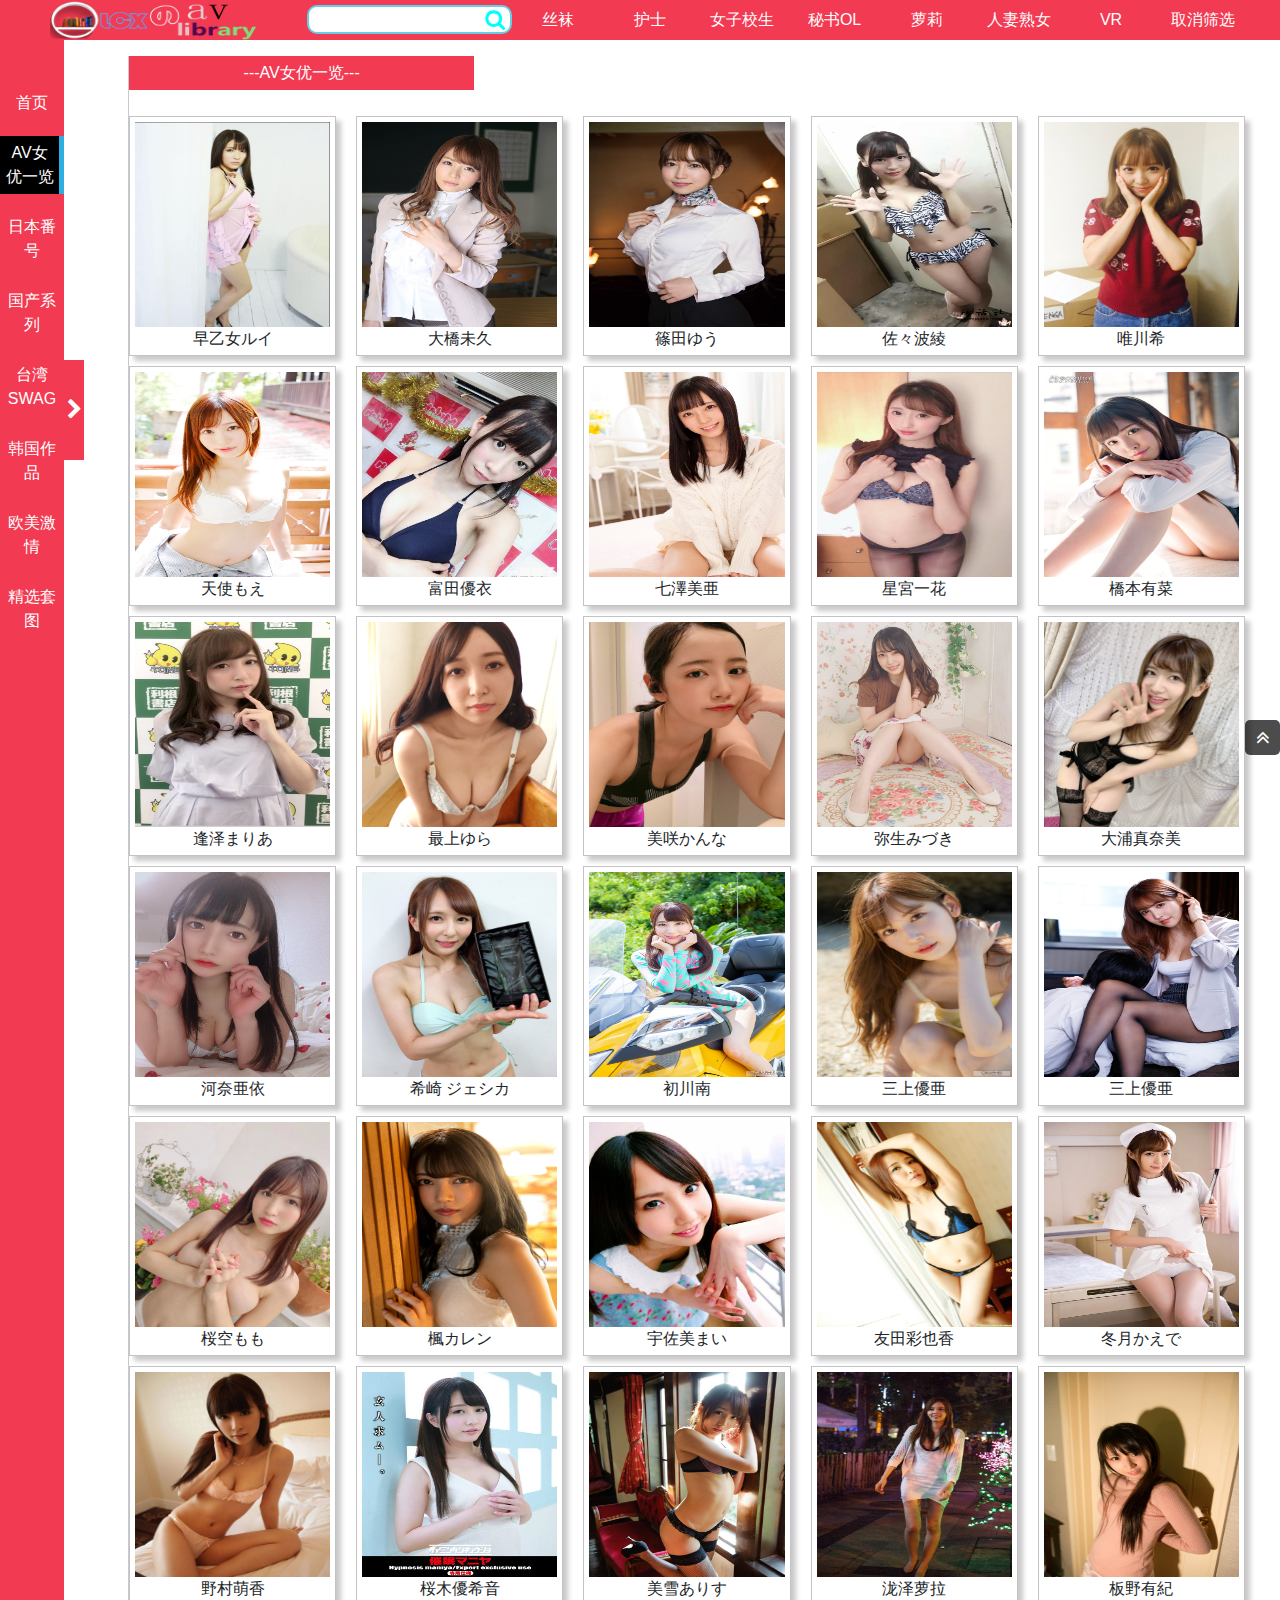
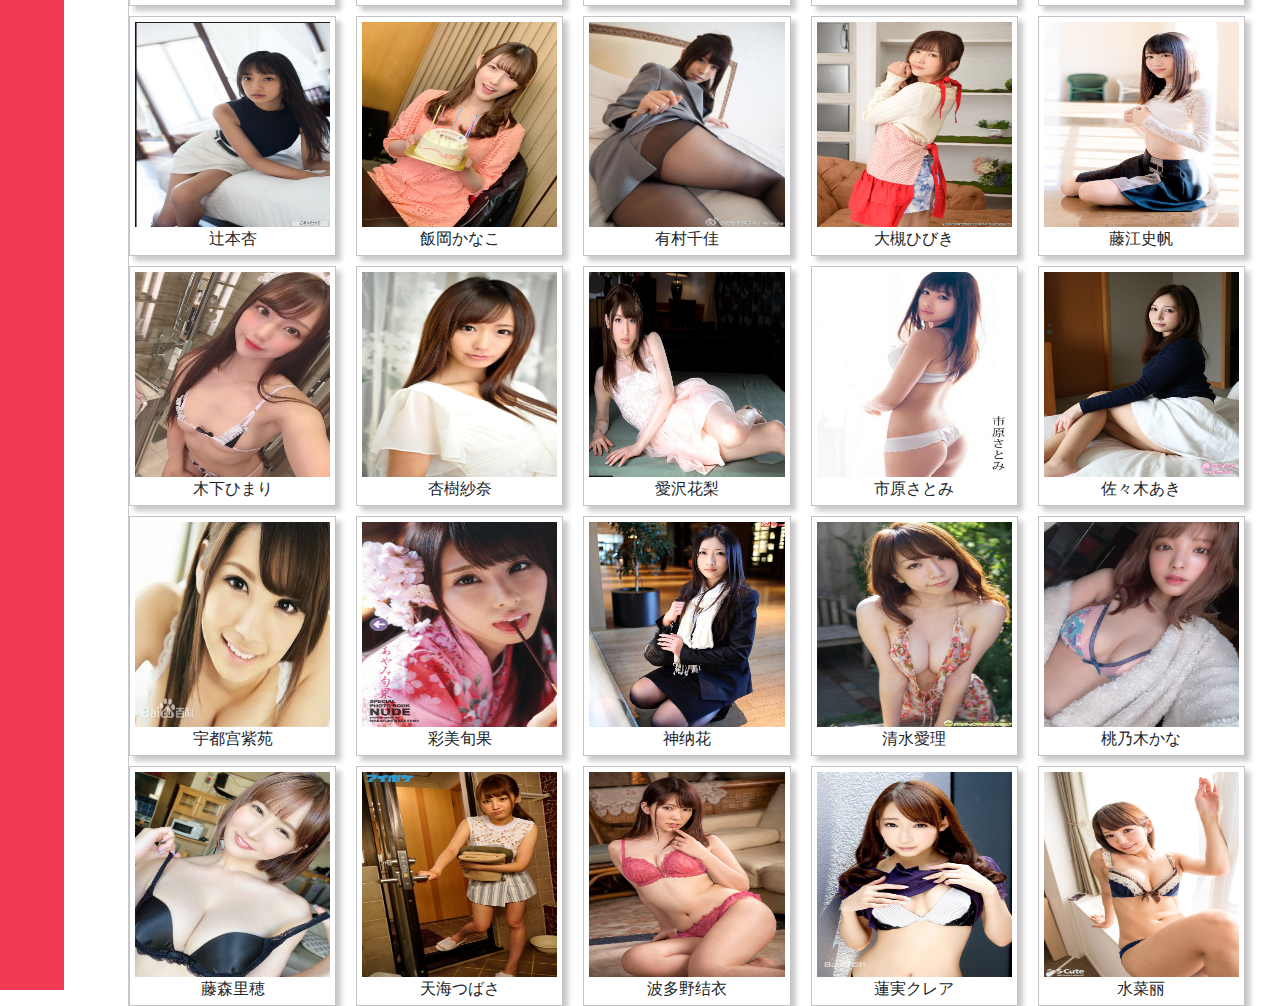
==== commit 072becc3: "修复框架" ====
--- a/av_joyu.html
+++ b/av_joyu.html
@@ -1,21 +1,28 @@
 <!DOCTYPE html>
 <html lang="en">
+
 <head>
     <meta charset="UTF-8">
     <meta http-equiv="X-UA-Compatible" content="IE=edge">
     <meta name="viewport" content="width=device-width, initial-scale=1.0">
     <title>AV女优一览</title>
     <link rel="stylesheet" type="text/css" href="css/index.css">
-    <link rel="stylesheet" href="https://cdn.jsdelivr.net/npm/bootstrap@4.5.0/dist/css/bootstrap.min.css" integrity="sha384-9aIt2nRpC12Uk9gS9baDl411NQApFmC26EwAOH8WgZl5MYYxFfc+NcPb1dKGj7Sk" crossorigin="anonymous">
+    <link rel="stylesheet" href="css/bootstrap.min.css">
     <link rel="stylesheet" href="font-awesome-4.7.0/css/font-awesome.min.css">
     <link rel="icon" href="img/icon1.png" type="image/x-icon">
 </head>
+
 <body>
     <div id="nav">
-        <div class="nav-left"><a href="index.html"><img src="img/logo.png"></a></div>
+        <div class="nav-left">
+            <a href="index.html"><img src="img/logo.png"></a>
+        </div>
         <div class="nav-right">
-            <div class="search"><p><input type="search" id="sh" onkeydown="search()"><i class="fa fa-lg fa-search" aria-hidden="true"></i></p></div>
-                <!--输入框聚焦提示 --><div class="tishi">输入内容回车键即可搜索哦~</div>
+            <div class="search">
+                <p><input type="search" id="sh" onkeydown="search()"><i class="fa fa-lg fa-search" aria-hidden="true"></i></p>
+            </div>
+            <!--输入框聚焦提示 -->
+            <div class="tishi">输入内容回车键即可搜索哦~</div>
             <div class="nav-bar">
                 <div class="nav-item" id="siwa">丝袜</div>
                 <div class="nav-item" id="hushi">护士</div>
@@ -27,50 +34,52 @@
                 <div class="nav-item" id="cancel">取消筛选</div>
             </div>
         </div>
-    </div><!--nav-->
+    </div>
+    <!--nav-->
     <div class="bar-left" id="back">
-            <div class="bar-left-item"><a href="home.html" class="link">首页</a></div>
-            <div class="bar-left-item active-link"><a href="av_joyu.html" class="link">AV女优一览</a></div>
-            <div class="bar-left-item"><a href="JAV.html" class="link">日本番号</a></div>
-            <div class="bar-left-item"><a href="CAV.html" class="link">国产系列</a></div>
-            <div class="bar-left-item"><a href="swag.html" class="link">台湾SWAG</a></div>
-            <div class="bar-left-item"><a href="" class="link">韩国作品</a></div>
-            <div class="bar-left-item"><a href="" class="link">欧美激情</a></div>
-            <div class="bar-left-item"><a href="SCR.html" class="link">精选套图</a></div>
+        <div class="bar-left-item"><a href="home.html" class="link">首页</a></div>
+        <div class="bar-left-item active-link"><a href="av_joyu.html" class="link">AV女优一览</a></div>
+        <div class="bar-left-item"><a href="JAV.html" class="link">日本番号</a></div>
+        <div class="bar-left-item"><a href="CAV.html" class="link">国产系列</a></div>
+        <div class="bar-left-item"><a href="swag.html" class="link">台湾SWAG</a></div>
+        <div class="bar-left-item"><a href="" class="link">韩国作品</a></div>
+        <div class="bar-left-item"><a href="" class="link">欧美激情</a></div>
+        <div class="bar-left-item"><a href="SCR.html" class="link">精选套图</a></div>
     </div>
-        <div class="bar-left-fu"><i class="fa fa-lg fa-chevron-right" aria-hidden="true"></i></div>
+    <div class="bar-left-fu"><i class="fa fa-lg fa-chevron-right" aria-hidden="true"></i></div>
     <div class="content">
         <p class="titles mt-3">---AV女优一览---</p>
         <div class="r2">
-             <div class="box-nv" id="m1">
-                 <div class="box-head"><img src="img/joyu/1.早乙女露依.jpg"></div>
-                 <div class="box-foot">早乙女ルイ </div>
-             </div>
-             <div class="modol" id="modol1">
-                 <div class="detail-r">
-                     <div class="detail-left"><img src="img/joyu/1.早乙女露依.jpg"></div>
-                     <div class="detail-right">
-                         <p class="d-flex justify-content-end"><i class="fa fa-lg fa-times" aria-hidden="true" onclick="close1()"></i></p>
-                         <p>姓名：早乙女露依(早乙女ルイ)<span class="text-success">---已隐退</span></p>
-                         <p>别名：早乙女ルイ（矢泽优步）/さおとめ るい</p>
-                         <p>出生日期：1988年6月26日</p>
-                         <p>身高：153cm</p>
-                         <p>星座：巨蟹座</p>
-                         <p>出生地：日本东京神奈川县</p>
-                         <p>血型：A</p>
-                         <p>经纪公司：H.M.P（~2010）</p>
-                         <p>兴趣：购物、迪斯尼乐园游玩</p>
-                         <p>罩杯：D罩杯</p>
-                         <p>三围：D85（D）-W57-H82</p>
-                         <p class="sp">标签：<span>温柔</span><span>可爱</span><span>美丽</span></p>
-                     </div>
-                 </div>
-             </div><!--modol-->
-             <div class="box-nv" id="m2">
-                 <div class="box-head"><img src="img/joyu/2.大桥未久.jpg"></div>
-                 <div class="box-foot">大橋未久</div>
-             </div>
-             <div class="modol" id="modol2">
+            <div class="box-nv" id="m1">
+                <div class="box-head"><img src="img/joyu/1.早乙女露依.jpg"></div>
+                <div class="box-foot">早乙女ルイ </div>
+            </div>
+            <div class="modol" id="modol1">
+                <div class="detail-r">
+                    <div class="detail-left"><img src="img/joyu/1.早乙女露依.jpg"></div>
+                    <div class="detail-right">
+                        <p class="d-flex justify-content-end"><i class="fa fa-lg fa-times" aria-hidden="true" onclick="close1()"></i></p>
+                        <p>姓名：早乙女露依(早乙女ルイ)<span class="text-success">---已隐退</span></p>
+                        <p>别名：早乙女ルイ（矢泽优步）/さおとめ るい</p>
+                        <p>出生日期：1988年6月26日</p>
+                        <p>身高：153cm</p>
+                        <p>星座：巨蟹座</p>
+                        <p>出生地：日本东京神奈川县</p>
+                        <p>血型：A</p>
+                        <p>经纪公司：H.M.P（~2010）</p>
+                        <p>兴趣：购物、迪斯尼乐园游玩</p>
+                        <p>罩杯：D罩杯</p>
+                        <p>三围：D85（D）-W57-H82</p>
+                        <p class="sp">标签：<span>温柔</span><span>可爱</span><span>美丽</span></p>
+                    </div>
+                </div>
+            </div>
+            <!--modol-->
+            <div class="box-nv" id="m2">
+                <div class="box-head"><img src="img/joyu/2.大桥未久.jpg"></div>
+                <div class="box-foot">大橋未久</div>
+            </div>
+            <div class="modol" id="modol2">
                 <div class="detail-r">
                     <div class="detail-left"><img src="img/joyu/2.大桥未久.jpg"></div>
                     <div class="detail-right">
@@ -89,12 +98,13 @@
                         <p class="sp">标签：独特的形象和超一般的雪肌美胸 长相甜美，青春靓丽 清纯可爱 美若天仙。<span>美丽</span><span>温柔</span><span>性感</span></p>
                     </div>
                 </div>
-            </div><!--modol-->
-             <div class="box-nv" id="m3">
-                 <div class="box-head"><img src="img/joyu/2.筱田优.jpg"></div>
-                 <div class="box-foot">篠田ゆう</div>
-             </div>
-             <div class="modol" id="modol3">
+            </div>
+            <!--modol-->
+            <div class="box-nv" id="m3">
+                <div class="box-head"><img src="img/joyu/2.筱田优.jpg"></div>
+                <div class="box-foot">篠田ゆう</div>
+            </div>
+            <div class="modol" id="modol3">
                 <div class="detail-r">
                     <div class="detail-left"><img src="img/joyu/2.筱田优.jpg"></div>
                     <div class="detail-right">
@@ -114,12 +124,13 @@
                         <p class="sp">标签：<span>美丽</span><span>性感</span><span>胸大</span><span>温柔</span></p>
                     </div>
                 </div>
-            </div><!--modol-->
-             <div class="box-nv" id="m4">
-                 <div class="box-head"><img src="img/joyu/3.佐佐波绫.jpg"></div>
-                 <div class="box-foot">佐々波綾</div>
-             </div>
-             <div class="modol" id="modol4">
+            </div>
+            <!--modol-->
+            <div class="box-nv" id="m4">
+                <div class="box-head"><img src="img/joyu/3.佐佐波绫.jpg"></div>
+                <div class="box-foot">佐々波綾</div>
+            </div>
+            <div class="modol" id="modol4">
                 <div class="detail-r">
                     <div class="detail-left"><img src="img/joyu/3.佐佐波绫.jpg"></div>
                     <div class="detail-right">
@@ -138,12 +149,13 @@
                         <p class="sp">标签：<span>清纯</span><span>超级可爱</span></p>
                     </div>
                 </div>
-            </div><!--modol-->
-             <div class="box-nv" id="m5">
-                 <div class="box-head"><img src="img/joyu/4.唯川希.jpg"></div>
-                 <div class="box-foot">唯川希</div>
-             </div>
-             <div class="modol" id="modol5">
+            </div>
+            <!--modol-->
+            <div class="box-nv" id="m5">
+                <div class="box-head"><img src="img/joyu/4.唯川希.jpg"></div>
+                <div class="box-foot">唯川希</div>
+            </div>
+            <div class="modol" id="modol5">
                 <div class="detail-r">
                     <div class="detail-left"><img src="img/joyu/4.唯川希.jpg"></div>
                     <div class="detail-right">
@@ -161,8 +173,10 @@
                         <p class="sp">标签：<span>清纯</span><span>美丽</span><span>超级温柔</span></p>
                     </div>
                 </div>
-            </div><!--modol-->
-        </div><!--r2-->
+            </div>
+            <!--modol-->
+        </div>
+        <!--r2-->
         <div class="r2">
             <div class="box-nv" id="m6">
                 <div class="box-head"><img src="img/joyu/5.天使萌.jpg"></div>
@@ -187,7 +201,8 @@
                         <p class="sp">标签：娇小身材，气质清新可爱，亲和力十足<span>清纯</span><span>可爱</span><span>美丽</span></p>
                     </div>
                 </div>
-            </div><!--modol-->
+            </div>
+            <!--modol-->
             <div class="box-nv" id="m7">
                 <div class="box-head"><img src="img/joyu/6.富田优衣.jpg"></div>
                 <div class="box-foot">富田優衣</div>
@@ -211,7 +226,8 @@
                         <p class="sp">标签：亭亭玉立的岛国女 号称小莲实克蕾儿，无辜脸蛋惹人爱！<span>清纯</span><span>超级可爱</span><span>温柔</span></p>
                     </div>
                 </div>
-            </div><!--modol-->
+            </div>
+            <!--modol-->
             <div class="box-nv" id="m8">
                 <div class="box-head"><img src="img/joyu/6.七泽美亚.jpg"></div>
                 <div class="box-foot">七澤美亜</div>
@@ -235,7 +251,8 @@
                         <p class="sp">标签：身高只有145CM，身材小巧玲珑，不过脸蛋却十分可爱，还被网友们称为“国民妹妹”<span>清纯</span><span>超级可爱</span><span>温柔</span></p>
                     </div>
                 </div>
-            </div><!--modol-->
+            </div>
+            <!--modol-->
             <div class="box-nv" id="m9">
                 <div class="box-head"><img src="img/joyu/7.星宫一花.png"></div>
                 <div class="box-foot">星宮一花</div>
@@ -258,7 +275,8 @@
                         <p class="sp">标签：身材极好 雪色白嫩的皮肤 是一位国色天香的岛国女。<span>清纯</span><span>性感</span><span>超级温柔</span><span>美丽</span></p>
                     </div>
                 </div>
-            </div><!--modol-->
+            </div>
+            <!--modol-->
             <div class="box-nv" id="m10">
                 <div class="box-head"><img src="img/joyu/8.桥本有菜.jpg"></div>
                 <div class="box-foot">橋本有菜</div>
@@ -281,991 +299,1037 @@
                         <p class="sp">标签：个高长腿皮肤白净 拥有天使美声及苗条纤细身材 清纯 可爱 超级美少女。<span>清纯</span><span>性感</span><span>超级可爱</span><span>美丽</span></p>
                     </div>
                 </div>
-            </div><!--modol-->
-       </div><!--r2-->
-       <div class="r2">
-        <div class="box-nv" id="m11">
-            <div class="box-head"><img src="img/joyu/9.逢泽玛利亚.PNG"></div>
-            <div class="box-foot">逢泽まりあ </div>
+            </div>
+            <!--modol-->
         </div>
-        <div class="modol" id="modol11">
-            <div class="detail-r">
-                <div class="detail-left"><img src="img/joyu/9.逢泽玛利亚.PNG"></div>
-                <div class="detail-right">
-                    <p class="d-flex justify-content-end"><i class="fa fa-lg fa-times" aria-hidden="true" onclick="close11()"></i></p>
-                    <p>姓名：逢泽まりあ（逢泽真里亚）</p>
-                    <p>别名：あいざわまりあ/Aizawa Maria/逢泽玛莉亚</p>
-                    <p>出生日期：1994年05月14日</p>
-                    <p>身高：157CM</p>
-                    <p>星座：金牛座</p>
-                    <p>出生地：日本埼玉县</p>
-                    <p>经纪公司：GIRFY</p>
-                    <p>兴趣：购物、看球</p>
-                    <p>罩杯：F罩杯</p>
-                    <p>三围：B90(F) W60 H87CM</p>
-                    <p class="sp">标签：漂亮,大胸,90后<span>美丽</span><span>丰满</span><span>温柔</span><span>贤惠</span></p>
-                </div>
-            </div>
-        </div><!--modol-->
-        <div class="box-nv" id="m12">
-            <div class="box-head"><img src="img/joyu/yura16.PNG"></div>
-            <div class="box-foot">最上ゆら</div>
+        <!--r2-->
+        <div class="r2">
+            <div class="box-nv" id="m11">
+                <div class="box-head"><img src="img/joyu/9.逢泽玛利亚.PNG"></div>
+                <div class="box-foot">逢泽まりあ </div>
+            </div>
+            <div class="modol" id="modol11">
+                <div class="detail-r">
+                    <div class="detail-left"><img src="img/joyu/9.逢泽玛利亚.PNG"></div>
+                    <div class="detail-right">
+                        <p class="d-flex justify-content-end"><i class="fa fa-lg fa-times" aria-hidden="true" onclick="close11()"></i></p>
+                        <p>姓名：逢泽まりあ（逢泽真里亚）</p>
+                        <p>别名：あいざわまりあ/Aizawa Maria/逢泽玛莉亚</p>
+                        <p>出生日期：1994年05月14日</p>
+                        <p>身高：157CM</p>
+                        <p>星座：金牛座</p>
+                        <p>出生地：日本埼玉县</p>
+                        <p>经纪公司：GIRFY</p>
+                        <p>兴趣：购物、看球</p>
+                        <p>罩杯：F罩杯</p>
+                        <p>三围：B90(F) W60 H87CM</p>
+                        <p class="sp">标签：漂亮,大胸,90后<span>美丽</span><span>丰满</span><span>温柔</span><span>贤惠</span></p>
+                    </div>
+                </div>
+            </div>
+            <!--modol-->
+            <div class="box-nv" id="m12">
+                <div class="box-head"><img src="img/joyu/yura16.PNG"></div>
+                <div class="box-foot">最上ゆら</div>
+            </div>
+            <div class="modol" id="modol12">
+                <div class="detail-r">
+                    <div class="detail-left"><img src="img/joyu/yura16.PNG"></div>
+                    <div class="detail-right">
+                        <p class="d-flex justify-content-end"><i class="fa fa-lg fa-times" aria-hidden="true" onclick="close12()"></i></p>
+                        <p>姓名：最上ゆら</p>
+                        <p>别名：もがみゆら(mogamiyura)/皆川ゆうな/春日井璃子/最上美香/泰原京香</p>
+                        <p>出生日期：1994年3月6日</p>
+                        <p>身高：160cm</p>
+                        <p>星座：双鱼座</p>
+                        <p>经纪公司：LIGHT</p>
+                        <p>兴趣：电影鉴赏、网球</p>
+                        <p>罩杯：E罩杯</p>
+                        <p>三围：B80/W59/H92</p>
+                        <p class="sp">标签：极具温柔气质，优雅，美乳、曲线诱人的美腿以及超清纯的长相。<span>清纯</span><span>超级温柔</span><span>超级可爱</span><span>超级美丽</span><span>超级性感</span></p>
+                    </div>
+                </div>
+            </div>
+            <!--modol-->
+            <div class="box-nv" id="m13">
+                <div class="box-head"><img src="img/joyu/10.美咲佳奈.jpg"></div>
+                <div class="box-foot">美咲かんな</div>
+            </div>
+            <div class="modol" id="modol13">
+                <div class="detail-r">
+                    <div class="detail-left"><img src="img/joyu/10.美咲佳奈.jpg"></div>
+                    <div class="detail-right">
+                        <p class="d-flex justify-content-end"><i class="fa fa-lg fa-times" aria-hidden="true" onclick="close13()"></i></p>
+                        <p>姓名：美咲かんな</p>
+                        <p>别名：美咲かんな、みさきかんな、Kanna Misaki</p>
+                        <p>出生日期：1994年7月3日</p>
+                        <p>身高：158cm</p>
+                        <p>星座：巨蟹座</p>
+                        <p>血型：O型</p>
+                        <p>出生地：日本神奈川县</p>
+                        <p>经纪公司：Marks Japan</p>
+                        <p>兴趣：时尚，买东西，旅行</p>
+                        <p>罩杯：E杯</p>
+                        <p>三围：B85 W58 H88</p>
+                        <p class="sp">标签：“拥有清澈笑容和耀眼气质”的美少女。<span>清纯</span><span>美丽</span><span>丰满</span><span>超级温柔</span></p>
+                    </div>
+                </div>
+            </div>
+            <!--modol-->
+            <div class="box-nv" id="m14">
+                <div class="box-head"><img src="img/joyu/11.弥生美月.jpg"></div>
+                <div class="box-foot">弥生みづき</div>
+            </div>
+            <div class="modol" id="modol14">
+                <div class="detail-r">
+                    <div class="detail-left"><img src="img/joyu/11.弥生美月.jpg"></div>
+                    <div class="detail-right">
+                        <p class="d-flex justify-content-end"><i class="fa fa-lg fa-times" aria-hidden="true" onclick="close14()"></i></p>
+                        <p>姓名：弥生みづき</p>
+                        <p>别名：やよいみづき / Yayoi Mizuki/みづき / Mizuki</p>
+                        <p>出生日期：1998年12月06日</p>
+                        <p>身高：163cm</p>
+                        <p>星座：射手座</p>
+                        <p>出生地：未知</p>
+                        <p>经纪公司：MOODYZ</p>
+                        <p>兴趣：购物</p>
+                        <p>罩杯：C杯</p>
+                        <p>三围：B83cm W60cm H85cm</p>
+                        <p class="sp">标签：微笑天使，治愈人心。<span>清纯</span><span>超级可爱</span><span>超级温柔</span></p>
+                    </div>
+                </div>
+            </div>
+            <!--modol-->
+            <div class="box-nv" id="m15">
+                <div class="box-head"><img src="img/joyu/12.大浦真奈美.png"></div>
+                <div class="box-foot">大浦真奈美</div>
+            </div>
+            <div class="modol" id="modol15">
+                <div class="detail-r">
+                    <div class="detail-left"><img src="img/joyu/12.大浦真奈美.png"></div>
+                    <div class="detail-right">
+                        <p class="d-flex justify-content-end"><i class="fa fa-lg fa-times" aria-hidden="true" onclick="close15()"></i></p>
+                        <p>姓名：大浦真奈美</p>
+                        <p>别名：おおうらまなみ/Oura Manami/Manami</p>
+                        <p>出生日期：1997年4月9日</p>
+                        <p>身高：159cm</p>
+                        <p>血型：O型</p>
+                        <p>星座：白羊座</p>
+                        <p>出生地：日本岩手县</p>
+                        <p>经纪公司：IDEA POCKET</p>
+                        <p>兴趣：泡浴 睡觉</p>
+                        <p>罩杯：F罩杯</p>
+                        <p>三围：B86-W58-H86</p>
+                        <p class="sp">标签：是一位眉目清秀的岛国女。<span>清纯</span><span>超级温柔</span><span>可爱</span><span>美丽</span></p>
+                    </div>
+                </div>
+            </div>
+            <!--modol-->
         </div>
-        <div class="modol" id="modol12">
-            <div class="detail-r">
-                <div class="detail-left"><img src="img/joyu/yura16.PNG"></div>
-                <div class="detail-right">
-                    <p class="d-flex justify-content-end"><i class="fa fa-lg fa-times" aria-hidden="true" onclick="close12()"></i></p>
-                    <p>姓名：最上ゆら</p>
-                    <p>别名：もがみゆら(mogamiyura)/皆川ゆうな/春日井璃子/最上美香/泰原京香</p>
-                    <p>出生日期：1994年3月6日</p>
-                    <p>身高：160cm</p>
-                    <p>星座：双鱼座</p>
-                    <p>经纪公司：LIGHT</p>
-                    <p>兴趣：电影鉴赏、网球</p>
-                    <p>罩杯：E罩杯</p>
-                    <p>三围：B80/W59/H92</p>
-                    <p class="sp">标签：极具温柔气质，优雅，美乳、曲线诱人的美腿以及超清纯的长相。<span>清纯</span><span>超级温柔</span><span>超级可爱</span><span>超级美丽</span><span>超级性感</span></p>
-                </div>
-            </div>
-        </div><!--modol-->
-        <div class="box-nv" id="m13">
-            <div class="box-head"><img src="img/joyu/10.美咲佳奈.jpg"></div>
-            <div class="box-foot">美咲かんな</div>
+        <!--r2-->
+        <div class="r2">
+            <div class="box-nv" id="m16">
+                <div class="box-head"><img src="img/joyu/亞依 (10).jpg"></div>
+                <div class="box-foot">河奈亜依 </div>
+            </div>
+            <div class="modol" id="modol16">
+                <div class="detail-r">
+                    <div class="detail-left"><img src="img/joyu/亞依 (10).jpg"></div>
+                    <div class="detail-right">
+                        <p class="d-flex justify-content-end"><i class="fa fa-lg fa-times" aria-hidden="true" onclick="close16()"></i></p>
+                        <p>姓名：河奈亜依</p>
+                        <p>别名：かわなあい / Kawana A/川合ちほ</p>
+                        <p>出生日期：1998年3月18日</p>
+                        <p>身高：149cm</p>
+                        <p>星座：双鱼座</p>
+                        <p>出生地：日本千叶县</p>
+                        <p>兴趣：卡拉OK、听音乐、钢琴</p>
+                        <p>罩杯：C罩杯</p>
+                        <p>三围：B80 / W56 / H83(cm)</p>
+                        <p class="sp">标签：<span>超级可爱</span><span>超级温柔</span><span>笑容</span><span>萝莉</span></p>
+                    </div>
+                </div>
+            </div>
+            <!--modol-->
+            <div class="box-nv" id="m17">
+                <div class="box-head"><img src="img/joyu/13.希崎杰西卡.jpg"></div>
+                <div class="box-foot">希崎 ジェシカ</div>
+            </div>
+            <div class="modol" id="modol17">
+                <div class="detail-r">
+                    <div class="detail-left"><img src="img/joyu/13.希崎杰西卡.jpg"></div>
+                    <div class="detail-right">
+                        <p class="d-flex justify-content-end"><i class="fa fa-lg fa-times" aria-hidden="true" onclick="close17()"></i></p>
+                        <p>姓名：希崎 ジェシカ</p>
+                        <p>别名：きざき じぇしか/Kizaki jessica</p>
+                        <p>出生日期：1989年6月10日</p>
+                        <p>身高：165 CM</p>
+                        <p>血型：O型</p>
+                        <p>星座：双子座</p>
+                        <p>出生地：日本东京</p>
+                        <p>经纪公司：Duo Entertainment</p>
+                        <p>兴趣：保龄球</p>
+                        <p>罩杯：D罩杯</p>
+                        <p>三围：86（D）-60-87 cm</p>
+                        <p class="sp">标签：一名日本混血AV女优（有1/4血统为意大利人）青春、亮丽，活泼可爱，身材极好。<span>清纯</span><span>超级性感</span><span>超级美丽</span></p>
+                    </div>
+                </div>
+            </div>
+            <!--modol-->
+            <div class="box-nv" id="m18">
+                <div class="box-head"><img src="img/joyu/14.初川南.jpg"></div>
+                <div class="box-foot">初川南</div>
+            </div>
+            <div class="modol" id="modol18">
+                <div class="detail-r">
+                    <div class="detail-left"><img src="img/joyu/14.初川南.jpg"></div>
+                    <div class="detail-right">
+                        <p class="d-flex justify-content-end"><i class="fa fa-lg fa-times" aria-hidden="true" onclick="close18()"></i></p>
+                        <p>姓名：初川南</p>
+                        <p>别名：初川みなみ/Minami Hatsukawa</p>
+                        <p>出生日期：1995年1月19日</p>
+                        <p>身高：156cm</p>
+                        <p>星座：摩羯座</p>
+                        <p>血型：O型</p>
+                        <p>出生地：日本福冈县</p>
+                        <p>罩杯：D罩杯</p>
+                        <p>三围：B86(D)-W59-H88</p>
+                        <p class="sp">标签：可爱 美丽 温柔 性感 迷人<span>清纯</span><span>美丽</span><span>超级温柔</span><span>性感</span></p>
+                    </div>
+                </div>
+            </div>
+            <!--modol-->
+            <div class="box-nv" id="m19">
+                <div class="box-head"><img src="img/joyu/15.明里紬.jpg"></div>
+                <div class="box-foot">三上優亜</div>
+            </div>
+            <div class="modol" id="modol19">
+                <div class="detail-r">
+                    <div class="detail-left"><img src="img/joyu/15.明里紬.jpg"></div>
+                    <div class="detail-right">
+                        <p class="d-flex justify-content-end"><i class="fa fa-lg fa-times" aria-hidden="true" onclick="close19()"></i></p>
+                        <p>姓名：明里つむぎ</p>
+                        <p>别名：あかりつむぎ/Akari Tsumugi</p>
+                        <p>出生日期：1998年03月31日</p>
+                        <p>身高：155cm</p>
+                        <p>星座：白羊座</p>
+                        <p>出生地：日本神奈川县</p>
+                        <p>经纪公司：ideapocket</p>
+                        <p>兴趣：上网、追星</p>
+                        <p>罩杯：B杯</p>
+                        <p>三围：80-58-83CM</p>
+                        <p class="sp">标签：偶像级脸蛋!纤细美Body!超雪白美肌!。超级美少女<span>清纯</span><span>超级美丽</span><span>可爱</span><span>温柔</span></p>
+                    </div>
+                </div>
+            </div>
+            <!--modol-->
+            <div class="box-nv" id="m20">
+                <div class="box-head"><img src="img/joyu/16.三上悠亚.jpg"></div>
+                <div class="box-foot">三上優亜</div>
+            </div>
+            <div class="modol" id="modol20">
+                <div class="detail-r">
+                    <div class="detail-left"><img src="img/joyu/16.三上悠亚.jpg"></div>
+                    <div class="detail-right">
+                        <p class="d-flex justify-content-end"><i class="fa fa-lg fa-times" aria-hidden="true" onclick="close20()"></i></p>
+                        <p>姓名：三上優亜</p>
+                        <p>别名：みかみゆあ/きとう ももな/鬼头桃菜/Mikami Yua</p>
+                        <p>出生日期：1993年8月16日</p>
+                        <p>身高：159cm</p>
+                        <p>血型：A型</p>
+                        <p>星座：狮子座</p>
+                        <p>出生地：日本爱知县名古屋市</p>
+                        <p>主要成就：女子偶像团体SKE48 Team S的成员</p>
+                        <p>兴趣：散步 DVD</p>
+                        <p>罩杯：E罩杯</p>
+                        <p>三围：B83 W59 H88</p>
+                        <p class="sp">标签：无论从脸蛋、身材、人气都更胜一筹，一人占据了DMM排行榜的前四名。<span>清纯</span><span>可爱</span><span>温柔</span><span>美丽</span></p>
+                    </div>
+                </div>
+            </div>
+            <!--modol-->
         </div>
-        <div class="modol" id="modol13">
-            <div class="detail-r">
-                <div class="detail-left"><img src="img/joyu/10.美咲佳奈.jpg"></div>
-                <div class="detail-right">
-                    <p class="d-flex justify-content-end"><i class="fa fa-lg fa-times" aria-hidden="true" onclick="close13()"></i></p>
-                    <p>姓名：美咲かんな</p>
-                    <p>别名：美咲かんな、みさきかんな、Kanna Misaki</p>
-                    <p>出生日期：1994年7月3日</p>
-                    <p>身高：158cm</p>
-                    <p>星座：巨蟹座</p>
-                    <p>血型：O型</p>
-                    <p>出生地：日本神奈川县</p>
-                    <p>经纪公司：Marks Japan</p>
-                    <p>兴趣：时尚，买东西，旅行</p>
-                    <p>罩杯：E杯</p>
-                    <p>三围：B85 W58 H88</p>
-                    <p class="sp">标签：“拥有清澈笑容和耀眼气质”的美少女。<span>清纯</span><span>美丽</span><span>丰满</span><span>超级温柔</span></p>
-                </div>
-            </div>
-        </div><!--modol-->
-        <div class="box-nv" id="m14">
-            <div class="box-head"><img src="img/joyu/11.弥生美月.jpg"></div>
-            <div class="box-foot">弥生みづき</div>
+        <!--r2-->
+        <div class="r2">
+            <div class="box-nv" id="m21">
+                <div class="box-head"><img src="img/joyu/17.樱空桃.jpg"></div>
+                <div class="box-foot">桜空もも </div>
+            </div>
+            <div class="modol" id="modol21">
+                <div class="detail-r">
+                    <div class="detail-left"><img src="img/joyu/17.樱空桃.jpg"></div>
+                    <div class="detail-right">
+                        <p class="d-flex justify-content-end"><i class="fa fa-lg fa-times" aria-hidden="true" onclick="close21()"></i></p>
+                        <p>姓名：桜空もも</p>
+                        <p>别名：さくらもも、Momo Sakura</p>
+                        <p>出生日期：1996年12月03日</p>
+                        <p>身高：161cm</p>
+                        <p>血型:A型</p>
+                        <p>星座：射手座</p>
+                        <p>出生地：日本秋田县</p>
+                        <p>经纪公司：IDEA POCKET</p>
+                        <p>兴趣：红茶、花</p>
+                        <p>罩杯：G罩杯</p>
+                        <p>三围：B90 W58 H86CM</p>
+                        <p class="sp">标签：可爱的脸蛋，小蛮腰、白皮肤、桃子屁股、G罩杯大胸。<span>清纯</span><span>可爱</span><span>性感</span><span>丰满</span><span>温柔</span></p>
+                    </div>
+                </div>
+            </div>
+            <!--modol-->
+            <div class="box-nv" id="m22">
+                <div class="box-head"><img src="img/joyu/18.枫花恋.jpg"></div>
+                <div class="box-foot">楓カレン</div>
+            </div>
+            <div class="modol" id="modol22">
+                <div class="detail-r">
+                    <div class="detail-left"><img src="img/joyu/18.枫花恋.jpg"></div>
+                    <div class="detail-right">
+                        <p class="d-flex justify-content-end"><i class="fa fa-lg fa-times" aria-hidden="true" onclick="close22()"></i></p>
+                        <p>姓名：楓カレン</p>
+                        <p>别名：Kaede Karen</p>
+                        <p>出生日期：1999年8月25日</p>
+                        <p>身高：162CM</p>
+                        <p>星座：处女座</p>
+                        <p>出生地：日本东京都</p>
+                        <p>经纪公司：Life Promotion</p>
+                        <p>兴趣：游泳、看电影</p>
+                        <p>罩杯：D罩杯</p>
+                        <p>三围：82 - 59 - 81 </p>
+                        <p class="sp">标签：不论是身材还是演技，枫花恋都是无可挑剔。<span>清纯</span><span>超级性感</span><span>超级美丽</span></p>
+                    </div>
+                </div>
+            </div>
+            <!--modol-->
+            <div class="box-nv" id="m23">
+                <div class="box-head"><img src="img/joyu/19.宇佐美舞.jpg"></div>
+                <div class="box-foot">宇佐美まい</div>
+            </div>
+            <div class="modol" id="modol23">
+                <div class="detail-r">
+                    <div class="detail-left"><img src="img/joyu/19.宇佐美舞.jpg"></div>
+                    <div class="detail-right">
+                        <p class="d-flex justify-content-end"><i class="fa fa-lg fa-times" aria-hidden="true" onclick="close23()"></i></p>
+                        <p>姓名：宇佐美まい</p>
+                        <p>别名：Usami Mai</p>
+                        <p>出生日期：1995年3月15日</p>
+                        <p>身高：153cm</p>
+                        <p>血型：A型</p>
+                        <p>星座：双鱼座</p>
+                        <p>出生地：日本神奈川县</p>
+                        <p>经纪公司：Newgate</p>
+                        <p>兴趣：听音乐 读书 看动漫</p>
+                        <p>罩杯：C罩杯</p>
+                        <p>三围：B85C-W58-H86</p>
+                        <p class="sp">标签：美人胚子 清纯 可爱<span>清纯</span><span>可爱</span><span>美丽</span></p>
+                    </div>
+                </div>
+            </div>
+            <!--modol-->
+            <div class="box-nv" id="m24">
+                <div class="box-head"><img src="img/joyu/19.友田彩也香.jpg"></div>
+                <div class="box-foot">友田彩也香</div>
+            </div>
+            <div class="modol" id="modol24">
+                <div class="detail-r">
+                    <div class="detail-left"><img src="img/joyu/19.友田彩也香.jpg"></div>
+                    <div class="detail-right">
+                        <p class="d-flex justify-content-end"><i class="fa fa-lg fa-times" aria-hidden="true" onclick="close24()"></i></p>
+                        <p>姓名：友田彩也香</p>
+                        <p>别名：ともだ あやか/TOMODA AYAKA</p>
+                        <p>出生日期：1988年9月14日</p>
+                        <p>身高：160cm</p>
+                        <p>血型：A型</p>
+                        <p>星座：处女座</p>
+                        <p>出生地：日本东京都</p>
+                        <p>经纪公司：OFA☆21、BRW108及PINKEY</p>
+                        <p>兴趣：Shopping、看DVD、化妆、看漫画</p>
+                        <p>罩杯：E 杯</p>
+                        <p>三围：B83 W57 H80</p>
+                        <p class="sp">标签：SOD国民偶像团体人气第一名。<span>清纯</span><span>超级可爱</span><span>超级美丽</span><span>性感</span></p>
+                    </div>
+                </div>
+            </div>
+            <!--modol-->
+            <div class="box-nv" id="m25">
+                <div class="box-head"><img src="img/joyu/20.冬月枫.jpg"></div>
+                <div class="box-foot">冬月かえで</div>
+            </div>
+            <div class="modol" id="modol25">
+                <div class="detail-r">
+                    <div class="detail-left"><img src="img/joyu/20.冬月枫.jpg"></div>
+                    <div class="detail-right">
+                        <p class="d-flex justify-content-end"><i class="fa fa-lg fa-times" aria-hidden="true" onclick="close25()"></i></p>
+                        <p>姓名：冬月かえで</p>
+                        <p>别名：ふゆつきかえで、Kaede Fuyutsuki</p>
+                        <p>出生日期：1988年09月14日</p>
+                        <p>身高：163CM</p>
+                        <p>星座：处女座</p>
+                        <p>出生地：日本大阪府</p>
+                        <p>经纪公司：IdeaPocket</p>
+                        <p>罩杯：C罩杯</p>
+                        <p>三围：B84、W58、H84</p>
+                        <p class="sp">标签：美丽大气，看起来像富贵人家的小姐 身材窈窕，神态妩媚 清纯恬静，淑女气十足。<span>超级性感</span><span>超级美丽</span><span>温柔</span></p>
+                    </div>
+                </div>
+            </div>
+            <!--modol-->
         </div>
-        <div class="modol" id="modol14">
-            <div class="detail-r">
-                <div class="detail-left"><img src="img/joyu/11.弥生美月.jpg"></div>
-                <div class="detail-right">
-                    <p class="d-flex justify-content-end"><i class="fa fa-lg fa-times" aria-hidden="true" onclick="close14()"></i></p>
-                    <p>姓名：弥生みづき</p>
-                    <p>别名：やよいみづき / Yayoi Mizuki/みづき / Mizuki</p>
-                    <p>出生日期：1998年12月06日</p>
-                    <p>身高：163cm</p>
-                    <p>星座：射手座</p>
-                    <p>出生地：未知</p>
-                    <p>经纪公司：MOODYZ</p>
-                    <p>兴趣：购物</p>
-                    <p>罩杯：C杯</p>
-                    <p>三围：B83cm W60cm H85cm</p>
-                    <p class="sp">标签：微笑天使，治愈人心。<span>清纯</span><span>超级可爱</span><span>超级温柔</span></p>
-                </div>
-            </div>
-        </div><!--modol-->
-        <div class="box-nv" id="m15">
-            <div class="box-head"><img src="img/joyu/12.大浦真奈美.png"></div>
-            <div class="box-foot">大浦真奈美</div>
+        <!--r2-->
+        <div class="r2">
+            <div class="box-nv" id="m26">
+                <div class="box-head"><img src="img/joyu/20.野村萌香.jpg"></div>
+                <div class="box-foot">野村萌香 </div>
+            </div>
+            <div class="modol" id="modol26">
+                <div class="detail-r">
+                    <div class="detail-left"><img src="img/joyu/20.野村萌香.jpg"></div>
+                    <div class="detail-right">
+                        <p class="d-flex justify-content-end"><i class="fa fa-lg fa-times" aria-hidden="true" onclick="close26()"></i></p>
+                        <p>姓名：野村萌香</p>
+                        <p>别名：生田葵、Moeka Nomura、のむらもえか</p>
+                        <p>出生日期：1989年3月2日</p>
+                        <p>身高：166cm</p>
+                        <p>体重：40-50kg</p>
+                        <p>星座：天秤座</p>
+                        <p>出生地：日本</p>
+                        <p>经纪公司：kawaii</p>
+                        <p>兴趣：料理</p>
+                        <p>罩杯：C罩杯</p>
+                        <p>三围：B83 W55 H81</p>
+                        <p class="sp">标签：<span>清纯</span><span>性感</span><span>美丽</span></p>
+                    </div>
+                </div>
+            </div>
+            <!--modol-->
+            <div class="box-nv" id="m27">
+                <div class="box-head"><img src="img/joyu/21.桜木優希音.jpg"></div>
+                <div class="box-foot">桜木優希音</div>
+            </div>
+            <div class="modol" id="modol27">
+                <div class="detail-r">
+                    <div class="detail-left"><img src="img/joyu/21.桜木優希音.jpg"></div>
+                    <div class="detail-right">
+                        <p class="d-flex justify-content-end"><i class="fa fa-lg fa-times" aria-hidden="true" onclick="close27()"></i></p>
+                        <p>姓名：桜木優希音</p>
+                        <p>别名：さくらぎゆきね/相川みのり（舞ワイフ）</p>
+                        <p>出生日期：1994年5月18日</p>
+                        <p>身高：160cm</p>
+                        <p>星座：金牛座</p>
+                        <p>出生地：日本东京都</p>
+                        <p>经纪公司：L-Promotion事务所</p>
+                        <p>兴趣：手艺</p>
+                        <p>罩杯：B罩杯</p>
+                        <p>三围：B81cm W58cm H84cm </p>
+                        <p class="sp">标签：不论是身材还是演技，枫花恋都是无可挑剔。<span>清纯</span><span>超级温柔</span><span>美丽</span></p>
+                    </div>
+                </div>
+            </div>
+            <!--modol-->
+            <div class="box-nv" id="m28">
+                <div class="box-head"><img src="img/joyu/22.美雪艾莉丝.jpg"></div>
+                <div class="box-foot">美雪ありす</div>
+            </div>
+            <div class="modol" id="modol28">
+                <div class="detail-r">
+                    <div class="detail-left"><img src="img/joyu/22.美雪艾莉丝.jpg"></div>
+                    <div class="detail-right">
+                        <p class="d-flex justify-content-end"><i class="fa fa-lg fa-times" aria-hidden="true" onclick="close28()"></i></p>
+                        <p>姓名：美雪ありす</p>
+                        <p>别名：MIYUKI ARISU</p>
+                        <p>出生日期：1987年4月25日</p>
+                        <p>身高：167cm</p>
+                        <p>血型：A型</p>
+                        <p>星座：金牛座</p>
+                        <p>出生地：日本北海道</p>
+                        <p>经纪公司：idea pocket</p>
+                        <p>兴趣：带狗散布</p>
+                        <p>罩杯：E罩杯</p>
+                        <p>三围：B86-W56-H85</p>
+                        <p class="sp">标签：超级性感 美白肌肤 修长苗条 身材极好 风骚 演技优秀。<span>超级性感</span><span>超级美丽</span><span>超级温柔</span></p>
+                    </div>
+                </div>
+            </div>
+            <!--modol-->
+            <div class="box-nv" id="m29">
+                <div class="box-head"><img src="img/joyu/23.泷泽萝拉.jpg"></div>
+                <div class="box-foot">泷泽萝拉</div>
+            </div>
+            <div class="modol" id="modol29">
+                <div class="detail-r">
+                    <div class="detail-left"><img src="img/joyu/23.泷泽萝拉.jpg"></div>
+                    <div class="detail-right">
+                        <p class="d-flex justify-content-end"><i class="fa fa-lg fa-times" aria-hidden="true" onclick="close29()"></i></p>
+                        <p>姓名：泷泽萝拉</p>
+                        <p>别名：水咲ローラ，Takizawa Rola, Misaki Rola</p>
+                        <p>出生日期：1992年6月</p>
+                        <p>身高：172cm</p>
+                        <p>星座：巨蟹座</p>
+                        <p>出生地：日本东京</p>
+                        <p>兴趣：做面包，吃甜食</p>
+                        <p>罩杯：33A</p>
+                        <p>三围：B83-W58-H84</p>
+                        <p class="sp">标签：日本和俄罗斯混血 有日本“国宝级美女”之称。<span>清纯</span><span>可爱</span><span>美丽</span><span>性感</span></p>
+                    </div>
+                </div>
+            </div>
+            <!--modol-->
+            <div class="box-nv" id="m30">
+                <div class="box-head"><img src="img/joyu/24.板野有纪.jpg"></div>
+                <div class="box-foot">板野有紀</div>
+            </div>
+            <div class="modol" id="modol30">
+                <div class="detail-r">
+                    <div class="detail-left"><img src="img/joyu/24.板野有纪.jpg"></div>
+                    <div class="detail-right">
+                        <p class="d-flex justify-content-end"><i class="fa fa-lg fa-times" aria-hidden="true" onclick="close30()"></i></p>
+                        <p>姓名：板野有紀</p>
+                        <p>别名：ゆっち/(Itano Yuki)/秋山雫、山村莉奈</p>
+                        <p>出生日期：1992年6月14日</p>
+                        <p>身高：152cm</p>
+                        <p>星座：双子座</p>
+                        <p>出生地：日本神奈川县</p>
+                        <p>经纪公司：ユニティプロモーション</p>
+                        <p>特技：按摩</p>
+                        <p>兴趣：购物及看电影</p>
+                        <p>罩杯：C罩杯</p>
+                        <p>三围：B74-W56-H80</p>
+                        <p class="sp">标签：在av中通常扮演着娇小纤细的萝莉角色 清纯 可爱。<span>清纯</span><span>可爱</span><span>性感</span></p>
+                    </div>
+                </div>
+            </div>
+            <!--modol-->
         </div>
-        <div class="modol" id="modol15">
-            <div class="detail-r">
-                <div class="detail-left"><img src="img/joyu/12.大浦真奈美.png"></div>
-                <div class="detail-right">
-                    <p class="d-flex justify-content-end"><i class="fa fa-lg fa-times" aria-hidden="true" onclick="close15()"></i></p>
-                    <p>姓名：大浦真奈美</p>
-                    <p>别名：おおうらまなみ/Oura Manami/Manami</p>
-                    <p>出生日期：1997年4月9日</p>
-                    <p>身高：159cm</p>
-                    <p>血型：O型</p>
-                    <p>星座：白羊座</p>
-                    <p>出生地：日本岩手县</p>
-                    <p>经纪公司：IDEA POCKET</p>
-                    <p>兴趣：泡浴 睡觉</p>
-                    <p>罩杯：F罩杯</p>
-                    <p>三围：B86-W58-H86</p>
-                    <p class="sp">标签：是一位眉目清秀的岛国女。<span>清纯</span><span>超级温柔</span><span>可爱</span><span>美丽</span></p>
-                </div>
-            </div>
-        </div><!--modol-->
-   </div><!--r2-->
-   <div class="r2">
-    <div class="box-nv" id="m16">
-        <div class="box-head"><img src="img/joyu/亞依 (10).jpg"></div>
-        <div class="box-foot">河奈亜依 </div>
+        <!--r2-->
+        <div class="r2">
+            <div class="box-nv" id="m31">
+                <div class="box-head"><img src="img/joyu/25.辻本杏.png"></div>
+                <div class="box-foot">辻本杏 </div>
+            </div>
+            <div class="modol" id="modol31">
+                <div class="detail-r">
+                    <div class="detail-left"><img src="img/joyu/25.辻本杏.png"></div>
+                    <div class="detail-right">
+                        <p class="d-flex justify-content-end"><i class="fa fa-lg fa-times" aria-hidden="true" onclick="close31()"></i></p>
+                        <p>姓名：辻本杏</p>
+                        <p>别名：つじもとあん/An Tsujimoto</p>
+                        <p>出生日期：1993年12月13日</p>
+                        <p>身高：155cm</p>
+                        <p>星座：射手座</p>
+                        <p>血型：A型</p>
+                        <p>出生地：日本栃木县</p>
+                        <p>经纪公司：Production CLAP</p>
+                        <p>兴趣：日式糕点、读书、看网球、煎蛋卷和做衣服</p>
+                        <p>罩杯：C罩杯</p>
+                        <p>三围：B82(C)-W57-H80</p>
+                        <p class="sp">标签：<span>性感</span><span>美丽</span><span>温柔</span></p>
+                    </div>
+                </div>
+            </div>
+            <!--modol-->
+            <div class="box-nv" id="m32">
+                <div class="box-head"><img src="img/joyu/26.饭冈佳奈子.jpg"></div>
+                <div class="box-foot">飯岡かなこ</div>
+            </div>
+            <div class="modol" id="modol32">
+                <div class="detail-r">
+                    <div class="detail-left"><img src="img/joyu/26.饭冈佳奈子.jpg"></div>
+                    <div class="detail-right">
+                        <p class="d-flex justify-content-end"><i class="fa fa-lg fa-times" aria-hidden="true" onclick="close32()"></i></p>
+                        <p>姓名：飯岡かなこ</p>
+                        <p>别名：いいおか かなこ/藤原辽子/森沢かな</p>
+                        <p>出生日期：1992年5月9日</p>
+                        <p>身高：164cm</p>
+                        <p>血型：O型</p>
+                        <p>星座：金牛座</p>
+                        <p>出生地：日本爱媛县</p>
+                        <p>经纪公司：T-POWERS</p>
+                        <p>兴趣：旅行、网球、看舞台剧、金管乐器</p>
+                        <p>罩杯：C罩杯</p>
+                        <p>三围：B82-W60-H86 </p>
+                        <p class="sp"><span>性感</span><span>美丽</span><span>温柔</span></p>
+                    </div>
+                </div>
+            </div>
+            <!--modol-->
+            <div class="box-nv" id="m33">
+                <div class="box-head"><img src="img/joyu/26.有村千佳.jpg"></div>
+                <div class="box-foot">有村千佳</div>
+            </div>
+            <div class="modol" id="modol33">
+                <div class="detail-r">
+                    <div class="detail-left"><img src="img/joyu/26.有村千佳.jpg"></div>
+                    <div class="detail-right">
+                        <p class="d-flex justify-content-end"><i class="fa fa-lg fa-times" aria-hidden="true" onclick="close33()"></i></p>
+                        <p>姓名：有村千佳</p>
+                        <p>别名：ありむら ちか/Chika Arimura</p>
+                        <p>出生日期：1990年4月15日</p>
+                        <p>身高：158cm</p>
+                        <p>血型：O型</p>
+                        <p>星座：白羊座</p>
+                        <p>出生地：日本东京</p>
+                        <p>经纪公司：MARKS GROUP Co.,Ltd.</p>
+                        <p>业界荣誉：日本「COSPLAY女优四天王」之一</p>
+                        <p>兴趣：带狗散布</p>
+                        <p>罩杯：C罩杯</p>
+                        <p>三围：B85-W58-H88</p>
+                        <p class="sp">标签：身材极好，风骚。<span>超级性感</span><span>超级美丽</span><span>超级温柔</span></p>
+                    </div>
+                </div>
+            </div>
+            <!--modol-->
+            <div class="box-nv" id="m34">
+                <div class="box-head"><img src="img/joyu/27.大槻响.jpg"></div>
+                <div class="box-foot">大槻ひびき</div>
+            </div>
+            <div class="modol" id="modol34">
+                <div class="detail-r">
+                    <div class="detail-left"><img src="img/joyu/27.大槻响.jpg"></div>
+                    <div class="detail-right">
+                        <p class="d-flex justify-content-end"><i class="fa fa-lg fa-times" aria-hidden="true" onclick="close34()"></i></p>
+                        <p>姓名：大槻ひびき</p>
+                        <p>别名：おおつき ひびき/绵贯沙织、浜田絵梨/HibikiOtsuki、HIBIKI</p>
+                        <p>出生日期：1988年2月21日</p>
+                        <p>身高：162cm</p>
+                        <p>星座：双鱼座</p>
+                        <p>血型：A型</p>
+                        <p>出生地：日本北海道小樽</p>
+                        <p>经纪公司：T-poweres.事务所</p>
+                        <p>兴趣：购物</p>
+                        <p>罩杯：E罩杯</p>
+                        <p>三围：88 - 57 - 85 cm</p>
+                        <p class="sp">标签：美丽 风骚。<span>清纯</span><span>性感</span><span>美丽</span><span>可爱</span></p>
+                    </div>
+                </div>
+            </div>
+            <!--modol-->
+            <div class="box-nv" id="m35">
+                <div class="box-head"><img src="img/joyu/29.藤江史帆-2.jpg"></div>
+                <div class="box-foot">藤江史帆</div>
+            </div>
+            <div class="modol" id="modol35">
+                <div class="detail-r">
+                    <div class="detail-left"><img src="img/joyu/29.藤江史帆-2.jpg"></div>
+                    <div class="detail-right">
+                        <p class="d-flex justify-content-end"><i class="fa fa-lg fa-times" aria-hidden="true" onclick="close35()"></i></p>
+                        <p>姓名：藤江史帆</p>
+                        <p>出生日期：1996年7月17日</p>
+                        <p>身高：160cm</p>
+                        <p>血型：O型</p>
+                        <p>星座：巨蟹座</p>
+                        <p>出生地：日本大阪</p>
+                        <p>经纪公司：未知</p>
+                        <p>罩杯：F罩杯</p>
+                        <p>三围：B83 / W59 / H90</p>
+                        <p class="sp">标签：清新美少女。<span>清纯</span><span>可爱</span><span>美丽</span><span>温柔</span></p>
+                    </div>
+                </div>
+            </div>
+            <!--modol-->
+        </div>
+        <!--r2-->
+        <div class="r2">
+            <div class="box-nv" id="m36">
+                <div class="box-head"><img src="img/joyu/30.木下ひまり.jpg"></div>
+                <div class="box-foot">木下ひまり </div>
+            </div>
+            <div class="modol" id="modol36">
+                <div class="detail-r">
+                    <div class="detail-left"><img src="img/joyu/30.木下ひまり.jpg"></div>
+                    <div class="detail-right">
+                        <p class="d-flex justify-content-end"><i class="fa fa-lg fa-times" aria-hidden="true" onclick="close36()"></i></p>
+                        <p>姓名：木下ひまり</p>
+                        <p>别名：(木下日葵，Kinoshita-Himari)</p>
+                        <p>出生日期：1996年05月20日</p>
+                        <p>身高：169cm</p>
+                        <p>星座：金牛座</p>
+                        <p>血型：A型</p>
+                        <p>出生地：日本</p>
+                        <p>经纪公司：ACT</p>
+                        <p>罩杯：D罩杯</p>
+                        <p>三围：B88 / W57 / H88</p>
+                        <p class="sp">标签：一对水汪汪大眼睛，有169公分傲人长腿。身材极好<span>超级性感</span><span>超级美丽</span></p>
+                    </div>
+                </div>
+            </div>
+            <!--modol-->
+            <div class="box-nv" id="m37">
+                <div class="box-head"><img src="img/joyu/28.杏树纱奈.jpg"></div>
+                <div class="box-foot">杏樹紗奈</div>
+            </div>
+            <div class="modol" id="modol37">
+                <div class="detail-r">
+                    <div class="detail-left"><img src="img/joyu/28.杏树纱奈.jpg"></div>
+                    <div class="detail-right">
+                        <p class="d-flex justify-content-end"><i class="fa fa-lg fa-times" aria-hidden="true" onclick="close37()"></i></p>
+                        <p>姓名：杏樹紗奈</p>
+                        <p>别名：あんじゅさな/Anju Sana/胡桃雏</p>
+                        <p>出生日期：1989年1月14日</p>
+                        <p>身高：150 CM</p>
+                        <p>血型：O型</p>
+                        <p>星座：摩羯座</p>
+                        <p>出生地：日本新潟县</p>
+                        <p>经纪公司：S1</p>
+                        <p>兴趣：唱歌、作和菓子</p>
+                        <p>罩杯：E杯</p>
+                        <p>三围：B86(E)-W56-H83</p>
+                        <p class="sp">超级可爱，偶像级的脸蛋<span>超级可爱</span><span>美丽</span><span>温柔</span></p>
+                    </div>
+                </div>
+            </div>
+            <!--modol-->
+            <div class="box-nv" id="m38">
+                <div class="box-head"><img src="img/joyu/31.爱沢花梨.jpg"></div>
+                <div class="box-foot">愛沢花梨</div>
+            </div>
+            <div class="modol" id="modol38">
+                <div class="detail-r">
+                    <div class="detail-left"><img src="img/joyu/31.爱沢花梨.jpg"></div>
+                    <div class="detail-right">
+                        <p class="d-flex justify-content-end"><i class="fa fa-lg fa-times" aria-hidden="true" onclick="close38()"></i></p>
+                        <p>姓名：愛沢花梨</p>
+                        <p>别名：愛沢かりん/あいざわかりん/Karin Aizawa</p>
+                        <p>出生日期：1993年12月26日</p>
+                        <p>身高：157cm</p>
+                        <p>体重：46kg</p>
+                        <p>血型：O型</p>
+                        <p>星座：摩羯座</p>
+                        <p>出生地：日本奈良县</p>
+                        <p>兴趣：购物、睡觉</p>
+                        <p>罩杯：D罩杯</p>
+                        <p>三围：B84(D罩)-W57-H85</p>
+                        <p class="sp">标签：美白肌肤 清纯 长相靓丽 身材极好。<span>性感</span><span>超级美丽</span></p>
+                    </div>
+                </div>
+            </div>
+            <!--modol-->
+            <div class="box-nv" id="m39">
+                <div class="box-head"><img src="img/joyu/31.市原里美.jpg"></div>
+                <div class="box-foot">市原さとみ</div>
+            </div>
+            <div class="modol" id="modol39">
+                <div class="detail-r">
+                    <div class="detail-left"><img src="img/joyu/31.市原里美.jpg"></div>
+                    <div class="detail-right">
+                        <p class="d-flex justify-content-end"><i class="fa fa-lg fa-times" aria-hidden="true" onclick="close39()"></i></p>
+                        <p>姓名：市原さとみ</p>
+                        <p>别名：鹤田沙织/天然むすめ/Satomi Ichihara</p>
+                        <p>出生日期：1992年07月20日</p>
+                        <p>身高：157cm</p>
+                        <p>星座：双子座</p>
+                        <p>出生地：日本神奈川县</p>
+                        <p>罩杯：C罩杯</p>
+                        <p>三围：B80-W59-H82</p>
+                        <p class="sp">标签：<span>美丽</span><span>温柔</span><span>性感</span></p>
+                    </div>
+                </div>
+            </div>
+            <!--modol-->
+            <div class="box-nv" id="m40">
+                <div class="box-head"><img src="img/joyu/32.佐佐木明希.jpg"></div>
+                <div class="box-foot">佐々木あき</div>
+            </div>
+            <div class="modol" id="modol40">
+                <div class="detail-r">
+                    <div class="detail-left"><img src="img/joyu/32.佐佐木明希.jpg"></div>
+                    <div class="detail-right">
+                        <p class="d-flex justify-content-end"><i class="fa fa-lg fa-times" aria-hidden="true" onclick="close40()"></i></p>
+                        <p>姓名：佐々木あき</p>
+                        <p>别名：ささきあき/Aki Sasaki</p>
+                        <p>出生日期：1996年7月17日</p>
+                        <p>身高：166cm</p>
+                        <p>星座：摩羯座</p>
+                        <p>出生地：日本埼玉县</p>
+                        <p>经纪公司：SODクリエイト公司</p>
+                        <p>兴趣：料理、看电影</p>
+                        <p>罩杯：C罩杯</p>
+                        <p>三围：B82-W58-H86</p>
+                        <p class="sp">标签：脸蛋漂亮，皮肤白皙紧致，浑身保养得堪称完美，容颜依旧秒杀其他熟女系的女优。胸大诱人。<span>性感</span><span>美丽</span><span>温柔</span><span>丰满</span></p>
+                    </div>
+                </div>
+            </div>
+            <!--modol-->
+        </div>
+        <!--r2-->
+        <div class="r2">
+            <div class="box-nv" id="m41">
+                <div class="box-head"><img src="img/joyu/33.宇都宫紫苑.jpg"></div>
+                <div class="box-foot">宇都宫紫苑</div>
+            </div>
+            <div class="modol" id="modol41">
+                <div class="detail-r">
+                    <div class="detail-left"><img src="img/joyu/33.宇都宫紫苑.jpg"></div>
+                    <div class="detail-right">
+                        <p class="d-flex justify-content-end"><i class="fa fa-lg fa-times" aria-hidden="true" onclick="close41()"></i></p>
+                        <p>姓名：宇都宫紫苑</p>
+                        <p>别名：宇都宫しをん/Utsunomiya Shion</p>
+                        <p>出生日期：1994年03月01日</p>
+                        <p>身高：161 cm</p>
+                        <p>体重：47 kg</p>
+                        <p>星座：双鱼座</p>
+                        <p>出生地：日本京都府</p>
+                        <p>喜欢的食物：三文鱼，寿司，拉面</p>
+                        <p>罩杯：J罩杯</p>
+                        <p>三围：B105 (J罩杯) / W58 / H89 / S</p>
+                        <p class="sp">标签：以身材的黄金比例备受瞩目 性感 丰满 胸大 美丽。<span>性感</span><span>美丽</span><span>丰满</span><span>温柔</span></p>
+                    </div>
+                </div>
+            </div>
+            <!--modol-->
+            <div class="box-nv" id="m42">
+                <div class="box-head"><img src="img/joyu/34.彩美旬果.jpg"></div>
+                <div class="box-foot">彩美旬果</div>
+            </div>
+            <div class="modol" id="modol42">
+                <div class="detail-r">
+                    <div class="detail-left"><img src="img/joyu/34.彩美旬果.jpg"></div>
+                    <div class="detail-right">
+                        <p class="d-flex justify-content-end"><i class="fa fa-lg fa-times" aria-hidden="true" onclick="close42()"></i></p>
+                        <p>姓名：彩美旬果</p>
+                        <p>别名：あやみ旬果/あやみ旬果/Ayami Shunka</p>
+                        <p>出生日期：1993年8月15日</p>
+                        <p>身高：154cm</p>
+                        <p>体重：41kg</p>
+                        <p>星座：狮子座</p>
+                        <p>出生地：双鱼座</p>
+                        <p>兴趣：音楽鉴赏、看萌系动画，咖啡店巡游</p>
+                        <p>罩杯：D罩杯</p>
+                        <p>三围：B85cm W58cm H83cm</p>
+                        <p class="sp">标签：长相萝莉五官精致，身材也前凸后翘非常的惹火。清纯 性感 美丽 可爱<span>超级性感</span><span>美丽</span><span>清纯</span></p>
+                    </div>
+                </div>
+            </div>
+            <!--modol-->
+            <div class="box-nv" id="m43">
+                <div class="box-head"><img src="img/joyu/35.管野静香.jpg"></div>
+                <div class="box-foot">神纳花</div>
+            </div>
+            <div class="modol" id="modol43">
+                <div class="detail-r">
+                    <div class="detail-left"><img src="img/joyu/35.管野静香.jpg"></div>
+                    <div class="detail-right">
+                        <p class="d-flex justify-content-end"><i class="fa fa-lg fa-times" aria-hidden="true" onclick="close43()"></i></p>
+                        <p>姓名：神纳花</p>
+                        <p>别名：かんのしずか,冴木 真美子,/神纳花/かのはな/</p>
+                        <p>出生日期：1987年11月13日</p>
+                        <p>身高：160cm</p>
+                        <p>星座：天蝎座</p>
+                        <p>出生地：日本东京都</p>
+                        <p>经纪公司：アトラクティブ</p>
+                        <p>兴趣：料理、逛街购物</p>
+                        <p>罩杯：C杯</p>
+                        <p>三围：B84-W62-H92CM</p>
+                        <p class="sp">标签：美丽 性感 十分努力的女优。<span>性感</span><span>美丽</span></p>
+                    </div>
+                </div>
+            </div>
+            <!--modol-->
+            <div class="box-nv" id="m44">
+                <div class="box-head"><img src="img/joyu/36.清水爱理.jpg"></div>
+                <div class="box-foot">清水愛理</div>
+            </div>
+            <div class="modol" id="modol44">
+                <div class="detail-r">
+                    <div class="detail-left"><img src="img/joyu/36.清水爱理.jpg"></div>
+                    <div class="detail-right">
+                        <p class="d-flex justify-content-end"><i class="fa fa-lg fa-times" aria-hidden="true" onclick="close44()"></i></p>
+                        <p>姓名：清水愛理</p>
+                        <p>别名：清水あいり/しみず あいり</p>
+                        <p>出生日期：1992年12月17日</p>
+                        <p>身高：156cm</p>
+                        <p>体重：43kg</p>
+                        <p>星座：射手座</p>
+                        <p>出生地：日本大阪府枚方市</p>
+                        <p>经纪公司：ファンタスターへ</p>
+                        <p>兴趣：听音乐、舞蹈、排球、空手道</p>
+                        <p>罩杯：H杯</p>
+                        <p>三围：B88-W58-H85</p>
+                        <p class="sp">标签：美丽 可爱 性感 胸大。<span>超级性感</span><span>超级美丽</span><span>丰满</span></p>
+                    </div>
+                </div>
+            </div>
+            <!--modol-->
+            <div class="box-nv" id="m45">
+                <div class="box-head"><img src="img/joyu/桃乃木香奈.jpg"></div>
+                <div class="box-foot">桃乃木かな</div>
+            </div>
+            <div class="modol" id="modol45">
+                <div class="detail-r">
+                    <div class="detail-left"><img src="img/joyu/桃乃木香奈.jpg"></div>
+                    <div class="detail-right">
+                        <p class="d-flex justify-content-end"><i class="fa fa-lg fa-times" aria-hidden="true" onclick="close45()"></i></p>
+                        <p>姓名：桃乃木かな</p>
+                        <p>别名：Kana Momonogi/もものぎかな</p>
+                        <p>出生日期：1996年12月24日</p>
+                        <p>身高：153cm</p>
+                        <p>体重：47kg</p>
+                        <p>星座：摩羯座</p>
+                        <p>出生地：日本埼玉</p>
+                        <p>兴趣：卡拉OK、唱歌、看H片</p>
+                        <p>血型：O型</p>
+                        <p>罩杯：F罩杯</p>
+                        <p>三围：B80(F)　W54　H80</p>
+                        <p class="sp">标签：美丽 可爱 性感。<span>清纯</span><span>超级性感</span><span>超级美丽</span><span>可爱</span></p>
+                    </div>
+                </div>
+            </div>
+            <!--modol-->
+        </div>
+        <!--r2-->
+        <div class="r2">
+            <div class="box-nv" id="m46">
+                <div class="box-head"><img src="img/joyu/藤森里穂2.jpg"></div>
+                <div class="box-foot">藤森里穂</div>
+            </div>
+            <div class="modol" id="modol46">
+                <div class="detail-r">
+                    <div class="detail-left"><img src="img/joyu/藤森里穂2.jpg"></div>
+                    <div class="detail-right">
+                        <p class="d-flex justify-content-end"><i class="fa fa-lg fa-times" aria-hidden="true" onclick="close46()"></i></p>
+                        <p>姓名：藤森里穂</p>
+                        <p>别名：Fujimori-Riho/田由美、春香未来</p>
+                        <p>出生日期：1998年4月10日</p>
+                        <p>身高：150cm</p>
+                        <p>星座：白羊座</p>
+                        <p>出生地：日本东京都</p>
+                        <p>兴趣：料理</p>
+                        <p>血型：AB型</p>
+                        <p>罩杯：D罩杯</p>
+                        <p>三围：B80cm W56cm H85cm</p>
+                        <p class="sp">标签：美丽 性感 丰满。<span>超级美丽</span><span>超级丰满</span><span>性感</span></p>
+                    </div>
+                </div>
+            </div>
+            <!--modol-->
+            <div class="box-nv" id="m47">
+                <div class="box-head"><img src="img/joyu/天海翼.jpg"></div>
+                <div class="box-foot">天海つばさ</div>
+            </div>
+            <div class="modol" id="modol47">
+                <div class="detail-r">
+                    <div class="detail-left"><img src="img/joyu/天海翼.jpg"></div>
+                    <div class="detail-right">
+                        <p class="d-flex justify-content-end"><i class="fa fa-lg fa-times" aria-hidden="true" onclick="close47()"></i></p>
+                        <p>姓名：天海つばさ</p>
+                        <p>别名：あまみ つばさ/Tsubasa Amami</p>
+                        <p>出生日期：1988年3月8日</p>
+                        <p>身高：160 cm</p>
+                        <p>星座：双鱼座</p>
+                        <p>出生地：日本,广岛</p>
+                        <p>兴趣：料理</p>
+                        <p>经纪公司：Ideapocket</p>
+                        <p>血型：B型</p>
+                        <p>罩杯：E罩杯</p>
+                        <p>三围：85-60-88cm</p>
+                        <p class="sp">标签：清纯 美丽<span>清纯</span><span>超级美丽</span><span>丰满</span></p>
+                    </div>
+                </div>
+            </div>
+            <!--modol-->
+            <div class="box-nv" id="m48">
+                <div class="box-head"><img src="img/joyu/波多野结衣.jpg"></div>
+                <div class="box-foot">波多野结衣</div>
+            </div>
+            <div class="modol" id="modol48">
+                <div class="detail-r">
+                    <div class="detail-left"><img src="img/joyu/波多野结衣.jpg"></div>
+                    <div class="detail-right">
+                        <p class="d-flex justify-content-end"><i class="fa fa-lg fa-times" aria-hidden="true" onclick="close48()"></i></p>
+                        <p>姓名：波多野结衣</p>
+                        <p>别名：YuiHatano/はたの ゆい</p>
+                        <p>出生日期：1988年05月24日</p>
+                        <p>身高：163,cm</p>
+                        <p>星座：双子座</p>
+                        <p>出生地：日本,京都</p>
+                        <p>兴趣：料理</p>
+                        <p>经纪公司：SKY HIGH</p>
+                        <p>血型：A型</p>
+                        <p>罩杯：E罩杯</p>
+                        <p>三围：88-59-85</p>
+                        <p class="sp">标签：2014年，她获得“年度最佳AV女优”奖 。<span>美丽</span><span>丰满</span><span>超级性感</span><span>风骚</span></p>
+                    </div>
+                </div>
+            </div>
+            <!--modol-->
+            <div class="box-nv" id="m49">
+                <div class="box-head"><img src="img/joyu/莲实克蕾儿.jpg"></div>
+                <div class="box-foot">蓮実クレア</div>
+            </div>
+            <div class="modol" id="modol49">
+                <div class="detail-r">
+                    <div class="detail-left"><img src="img/joyu/莲实克蕾儿.jpg"></div>
+                    <div class="detail-right">
+                        <p class="d-flex justify-content-end"><i class="fa fa-lg fa-times" aria-hidden="true" onclick="close49()"></i></p>
+                        <p>姓名：蓮実クレア</p>
+                        <p>别名：はすみくれあ、安達亜美、安达亚美</p>
+                        <p>出生日期：1991年12月3日</p>
+                        <p>身高：160 cm</p>
+                        <p>星座：射手座</p>
+                        <p>出生地：日本,神奈川県</p>
+                        <p>兴趣：漫画</p>
+                        <p>经纪公司：Five Promotion</p>
+                        <p>血型：O型</p>
+                        <p>罩杯：F罩杯</p>
+                        <p>三围：B85 W57 H89</p>
+                        <p class="sp">标签：美巨乳十分完美！特别臀部太完美了。<span>超级温柔</span><span>美丽</span><span>超级性感</span><span>丰满</span></p>
+                    </div>
+                </div>
+            </div>
+            <!--modol-->
+            <div class="box-nv" id="m50">
+                <div class="box-head"><img src="img/joyu/水菜丽.jpg"></div>
+                <div class="box-foot">水菜丽</div>
+            </div>
+            <div class="modol" id="modol50">
+                <div class="detail-r">
+                    <div class="detail-left"><img src="img/joyu/水菜丽.jpg"></div>
+                    <div class="detail-right">
+                        <p class="d-flex justify-content-end"><i class="fa fa-lg fa-times" aria-hidden="true" onclick="close50()"></i></p>
+                        <p>姓名：水菜丽</p>
+                        <p>别名：みづなれい/Mizuna-rei</p>
+                        <p>出生日期：1987年5月20日</p>
+                        <p>身高：153 cm</p>
+                        <p>星座：金牛座</p>
+                        <p>出生地：日本东京都</p>
+                        <p>兴趣：读书</p>
+                        <p>经纪公司：ALICE JAPAN</p>
+                        <p>血型：AB型</p>
+                        <p>罩杯：C</p>
+                        <p>三围：B82/W57/H86</p>
+                        <p class="sp">标签：眼睛大大的，脸蛋可爱幼稚，典型的美少女。<span>超级可爱</span><span>超级温柔</span><span>美丽</span><span>性感</span></p>
+                    </div>
+                </div>
+            </div>
+            <!--modol-->
+        </div>
+        <!--r2-->
     </div>
-    <div class="modol" id="modol16">
-        <div class="detail-r">
-            <div class="detail-left"><img src="img/joyu/亞依 (10).jpg"></div>
-            <div class="detail-right">
-                <p class="d-flex justify-content-end"><i class="fa fa-lg fa-times" aria-hidden="true" onclick="close16()"></i></p>
-                <p>姓名：河奈亜依</p>
-                <p>别名：かわなあい / Kawana A/川合ちほ</p>
-                <p>出生日期：1998年3月18日</p>
-                <p>身高：149cm</p>
-                <p>星座：双鱼座</p>
-                <p>出生地：日本千叶县</p>
-                <p>兴趣：卡拉OK、听音乐、钢琴</p>
-                <p>罩杯：C罩杯</p>
-                <p>三围：B80 / W56 / H83(cm)</p>
-                <p class="sp">标签：<span>超级可爱</span><span>超级温柔</span><span>笑容</span><span>萝莉</span></p>
-            </div>
-        </div>
-    </div><!--modol-->
-    <div class="box-nv" id="m17">
-        <div class="box-head"><img src="img/joyu/13.希崎杰西卡.jpg"></div>
-        <div class="box-foot">希崎 ジェシカ</div>
     </div>
-    <div class="modol" id="modol17">
-        <div class="detail-r">
-            <div class="detail-left"><img src="img/joyu/13.希崎杰西卡.jpg"></div>
-            <div class="detail-right">
-                <p class="d-flex justify-content-end"><i class="fa fa-lg fa-times" aria-hidden="true" onclick="close17()"></i></p>
-                <p>姓名：希崎 ジェシカ</p>
-                <p>别名：きざき じぇしか/Kizaki jessica</p>
-                <p>出生日期：1989年6月10日</p>
-                <p>身高：165 CM</p>
-                <p>血型：O型</p>
-                <p>星座：双子座</p>
-                <p>出生地：日本东京</p>
-                <p>经纪公司：Duo Entertainment</p>
-                <p>兴趣：保龄球</p>
-                <p>罩杯：D罩杯</p>
-                <p>三围：86（D）-60-87 cm</p>
-                <p class="sp">标签：一名日本混血AV女优（有1/4血统为意大利人）青春、亮丽，活泼可爱，身材极好。<span>清纯</span><span>超级性感</span><span>超级美丽</span></p>
-            </div>
-        </div>
-    </div><!--modol-->
-    <div class="box-nv" id="m18">
-        <div class="box-head"><img src="img/joyu/14.初川南.jpg"></div>
-        <div class="box-foot">初川南</div>
-    </div>
-    <div class="modol" id="modol18">
-        <div class="detail-r">
-            <div class="detail-left"><img src="img/joyu/14.初川南.jpg"></div>
-            <div class="detail-right">
-                <p class="d-flex justify-content-end"><i class="fa fa-lg fa-times" aria-hidden="true" onclick="close18()"></i></p>
-                <p>姓名：初川南</p>
-                <p>别名：初川みなみ/Minami Hatsukawa</p>
-                <p>出生日期：1995年1月19日</p>
-                <p>身高：156cm</p>
-                <p>星座：摩羯座</p>
-                <p>血型：O型</p>
-                <p>出生地：日本福冈县</p>
-                <p>罩杯：D罩杯</p>
-                <p>三围：B86(D)-W59-H88</p>
-                <p class="sp">标签：可爱 美丽 温柔 性感 迷人<span>清纯</span><span>美丽</span><span>超级温柔</span><span>性感</span></p>
-            </div>
-        </div>
-    </div><!--modol-->
-    <div class="box-nv" id="m19">
-        <div class="box-head"><img src="img/joyu/15.明里紬.jpg"></div>
-        <div class="box-foot">三上優亜</div>
-    </div>
-    <div class="modol" id="modol19">
-        <div class="detail-r">
-            <div class="detail-left"><img src="img/joyu/15.明里紬.jpg"></div>
-            <div class="detail-right">
-                <p class="d-flex justify-content-end"><i class="fa fa-lg fa-times" aria-hidden="true" onclick="close19()"></i></p>
-                <p>姓名：明里つむぎ</p>
-                <p>别名：あかりつむぎ/Akari Tsumugi</p>
-                <p>出生日期：1998年03月31日</p>
-                <p>身高：155cm</p>
-                <p>星座：白羊座</p>
-                <p>出生地：日本神奈川县</p>
-                <p>经纪公司：ideapocket</p>
-                <p>兴趣：上网、追星</p>
-                <p>罩杯：B杯</p>
-                <p>三围：80-58-83CM</p>
-                <p class="sp">标签：偶像级脸蛋!纤细美Body!超雪白美肌!。超级美少女<span>清纯</span><span>超级美丽</span><span>可爱</span><span>温柔</span></p>
-            </div>
-        </div>
-    </div><!--modol-->
-    <div class="box-nv" id="m20">
-        <div class="box-head"><img src="img/joyu/16.三上悠亚.jpg"></div>
-        <div class="box-foot">三上優亜</div>
-    </div>
-    <div class="modol" id="modol20">
-        <div class="detail-r">
-            <div class="detail-left"><img src="img/joyu/16.三上悠亚.jpg"></div>
-            <div class="detail-right">
-                <p class="d-flex justify-content-end"><i class="fa fa-lg fa-times" aria-hidden="true" onclick="close20()"></i></p>
-                <p>姓名：三上優亜</p>
-                <p>别名：みかみゆあ/きとう ももな/鬼头桃菜/Mikami Yua</p>
-                <p>出生日期：1993年8月16日</p>
-                <p>身高：159cm</p>
-                <p>血型：A型</p>
-                <p>星座：狮子座</p>
-                <p>出生地：日本爱知县名古屋市</p>
-                <p>主要成就：女子偶像团体SKE48 Team S的成员</p>
-                <p>兴趣：散步 DVD</p>
-                <p>罩杯：E罩杯</p>
-                <p>三围：B83 W59 H88</p>
-                <p class="sp">标签：无论从脸蛋、身材、人气都更胜一筹，一人占据了DMM排行榜的前四名。<span>清纯</span><span>可爱</span><span>温柔</span><span>美丽</span></p>
-            </div>
-        </div>
-    </div><!--modol-->
-</div><!--r2-->
-<div class="r2">
-    <div class="box-nv" id="m21">
-        <div class="box-head"><img src="img/joyu/17.樱空桃.jpg"></div>
-        <div class="box-foot">桜空もも </div>
-    </div>
-    <div class="modol" id="modol21">
-        <div class="detail-r">
-            <div class="detail-left"><img src="img/joyu/17.樱空桃.jpg"></div>
-            <div class="detail-right">
-                <p class="d-flex justify-content-end"><i class="fa fa-lg fa-times" aria-hidden="true" onclick="close21()"></i></p>
-                <p>姓名：桜空もも</p>
-                <p>别名：さくらもも、Momo Sakura</p>
-                <p>出生日期：1996年12月03日</p>
-                <p>身高：161cm</p>
-                <p>血型:A型</p>
-                <p>星座：射手座</p>
-                <p>出生地：日本秋田县</p>
-                <p>经纪公司：IDEA POCKET</p>
-                <p>兴趣：红茶、花</p>
-                <p>罩杯：G罩杯</p>
-                <p>三围：B90 W58 H86CM</p>
-                <p class="sp">标签：可爱的脸蛋，小蛮腰、白皮肤、桃子屁股、G罩杯大胸。<span>清纯</span><span>可爱</span><span>性感</span><span>丰满</span><span>温柔</span></p>
-            </div>
-        </div>
-    </div><!--modol-->
-    <div class="box-nv" id="m22">
-        <div class="box-head"><img src="img/joyu/18.枫花恋.jpg"></div>
-        <div class="box-foot">楓カレン</div>
-    </div>
-    <div class="modol" id="modol22">
-        <div class="detail-r">
-            <div class="detail-left"><img src="img/joyu/18.枫花恋.jpg"></div>
-            <div class="detail-right">
-                <p class="d-flex justify-content-end"><i class="fa fa-lg fa-times" aria-hidden="true" onclick="close22()"></i></p>
-                <p>姓名：楓カレン</p>
-                <p>别名：Kaede Karen</p>
-                <p>出生日期：1999年8月25日</p>
-                <p>身高：162CM</p>
-                <p>星座：处女座</p>
-                <p>出生地：日本东京都</p>
-                <p>经纪公司：Life Promotion</p>
-                <p>兴趣：游泳、看电影</p>
-                <p>罩杯：D罩杯</p>
-                <p>三围：82 - 59 - 81 </p>
-                <p class="sp">标签：不论是身材还是演技，枫花恋都是无可挑剔。<span>清纯</span><span>超级性感</span><span>超级美丽</span></p>
-            </div>
-        </div>
-    </div><!--modol-->
-    <div class="box-nv" id="m23">
-        <div class="box-head"><img src="img/joyu/19.宇佐美舞.jpg"></div>
-        <div class="box-foot">宇佐美まい</div>
-    </div>
-    <div class="modol" id="modol23">
-        <div class="detail-r">
-            <div class="detail-left"><img src="img/joyu/19.宇佐美舞.jpg"></div>
-            <div class="detail-right">
-                <p class="d-flex justify-content-end"><i class="fa fa-lg fa-times" aria-hidden="true" onclick="close23()"></i></p>
-                <p>姓名：宇佐美まい</p>
-                <p>别名：Usami Mai</p>
-                <p>出生日期：1995年3月15日</p>
-                <p>身高：153cm</p>
-                <p>血型：A型</p>
-                <p>星座：双鱼座</p>
-                <p>出生地：日本神奈川县</p>
-                <p>经纪公司：Newgate</p>
-                <p>兴趣：听音乐 读书 看动漫</p>
-                <p>罩杯：C罩杯</p>
-                <p>三围：B85C-W58-H86</p>
-                <p class="sp">标签：美人胚子 清纯 可爱<span>清纯</span><span>可爱</span><span>美丽</span></p>
-            </div>
-        </div>
-    </div><!--modol-->
-    <div class="box-nv" id="m24">
-        <div class="box-head"><img src="img/joyu/19.友田彩也香.jpg"></div>
-        <div class="box-foot">友田彩也香</div>
-    </div>
-    <div class="modol" id="modol24">
-        <div class="detail-r">
-            <div class="detail-left"><img src="img/joyu/19.友田彩也香.jpg"></div>
-            <div class="detail-right">
-                <p class="d-flex justify-content-end"><i class="fa fa-lg fa-times" aria-hidden="true" onclick="close24()"></i></p>
-                <p>姓名：友田彩也香</p>
-                <p>别名：ともだ あやか/TOMODA AYAKA</p>
-                <p>出生日期：1988年9月14日</p>
-                <p>身高：160cm</p>
-                <p>血型：A型</p>
-                <p>星座：处女座</p>
-                <p>出生地：日本东京都</p>
-                <p>经纪公司：OFA☆21、BRW108及PINKEY</p>
-                <p>兴趣：Shopping、看DVD、化妆、看漫画</p>
-                <p>罩杯：E 杯</p>
-                <p>三围：B83 W57 H80</p>
-                <p class="sp">标签：SOD国民偶像团体人气第一名。<span>清纯</span><span>超级可爱</span><span>超级美丽</span><span>性感</span></p>
-            </div>
-        </div>
-    </div><!--modol-->
-    <div class="box-nv" id="m25">
-        <div class="box-head"><img src="img/joyu/20.冬月枫.jpg"></div>
-        <div class="box-foot">冬月かえで</div>
-    </div>
-    <div class="modol" id="modol25">
-        <div class="detail-r">
-            <div class="detail-left"><img src="img/joyu/20.冬月枫.jpg"></div>
-            <div class="detail-right">
-                <p class="d-flex justify-content-end"><i class="fa fa-lg fa-times" aria-hidden="true" onclick="close25()"></i></p>
-                <p>姓名：冬月かえで</p>
-                <p>别名：ふゆつきかえで、Kaede Fuyutsuki</p>
-                <p>出生日期：1988年09月14日</p>
-                <p>身高：163CM</p>
-                <p>星座：处女座</p>
-                <p>出生地：日本大阪府</p>
-                <p>经纪公司：IdeaPocket</p>
-                <p>罩杯：C罩杯</p>
-                <p>三围：B84、W58、H84</p>
-                <p class="sp">标签：美丽大气，看起来像富贵人家的小姐 身材窈窕，神态妩媚 清纯恬静，淑女气十足。<span>超级性感</span><span>超级美丽</span><span>温柔</span></p>
-            </div>
-        </div>
-    </div><!--modol-->
-</div><!--r2-->
-<div class="r2">
-    <div class="box-nv" id="m26">
-        <div class="box-head"><img src="img/joyu/20.野村萌香.jpg"></div>
-        <div class="box-foot">野村萌香 </div>
-    </div>
-    <div class="modol" id="modol26">
-        <div class="detail-r">
-            <div class="detail-left"><img src="img/joyu/20.野村萌香.jpg"></div>
-            <div class="detail-right">
-                <p class="d-flex justify-content-end"><i class="fa fa-lg fa-times" aria-hidden="true" onclick="close26()"></i></p>
-                <p>姓名：野村萌香</p>
-                <p>别名：生田葵、Moeka Nomura、のむらもえか</p>
-                <p>出生日期：1989年3月2日</p>
-                <p>身高：166cm</p>
-                <p>体重：40-50kg</p>
-                <p>星座：天秤座</p>
-                <p>出生地：日本</p>
-                <p>经纪公司：kawaii</p>
-                <p>兴趣：料理</p>
-                <p>罩杯：C罩杯</p>
-                <p>三围：B83 W55 H81</p>
-                <p class="sp">标签：<span>清纯</span><span>性感</span><span>美丽</span></p>
-            </div>
-        </div>
-    </div><!--modol-->
-    <div class="box-nv" id="m27">
-        <div class="box-head"><img src="img/joyu/21.桜木優希音.jpg"></div>
-        <div class="box-foot">桜木優希音</div>
-    </div>
-    <div class="modol" id="modol27">
-        <div class="detail-r">
-            <div class="detail-left"><img src="img/joyu/21.桜木優希音.jpg"></div>
-            <div class="detail-right">
-                <p class="d-flex justify-content-end"><i class="fa fa-lg fa-times" aria-hidden="true" onclick="close27()"></i></p>
-                <p>姓名：桜木優希音</p>
-                <p>别名：さくらぎゆきね/相川みのり（舞ワイフ）</p>
-                <p>出生日期：1994年5月18日</p>
-                <p>身高：160cm</p>
-                <p>星座：金牛座</p>
-                <p>出生地：日本东京都</p>
-                <p>经纪公司：L-Promotion事务所</p>
-                <p>兴趣：手艺</p>
-                <p>罩杯：B罩杯</p>
-                <p>三围：B81cm W58cm H84cm </p>
-                <p class="sp">标签：不论是身材还是演技，枫花恋都是无可挑剔。<span>清纯</span><span>超级温柔</span><span>美丽</span></p>
-            </div>
-        </div>
-    </div><!--modol-->
-    <div class="box-nv" id="m28">
-        <div class="box-head"><img src="img/joyu/22.美雪艾莉丝.jpg"></div>
-        <div class="box-foot">美雪ありす</div>
-    </div>
-    <div class="modol" id="modol28">
-        <div class="detail-r">
-            <div class="detail-left"><img src="img/joyu/22.美雪艾莉丝.jpg"></div>
-            <div class="detail-right">
-                <p class="d-flex justify-content-end"><i class="fa fa-lg fa-times" aria-hidden="true" onclick="close28()"></i></p>
-                <p>姓名：美雪ありす</p>
-                <p>别名：MIYUKI ARISU</p>
-                <p>出生日期：1987年4月25日</p>
-                <p>身高：167cm</p>
-                <p>血型：A型</p>
-                <p>星座：金牛座</p>
-                <p>出生地：日本北海道</p>
-                <p>经纪公司：idea pocket</p>
-                <p>兴趣：带狗散布</p>
-                <p>罩杯：E罩杯</p>
-                <p>三围：B86-W56-H85</p>
-                <p class="sp">标签：超级性感 美白肌肤 修长苗条 身材极好 风骚 演技优秀。<span>超级性感</span><span>超级美丽</span><span>超级温柔</span></p>
-            </div>
-        </div>
-    </div><!--modol-->
-    <div class="box-nv" id="m29">
-        <div class="box-head"><img src="img/joyu/23.泷泽萝拉.jpg"></div>
-        <div class="box-foot">泷泽萝拉</div>
-    </div>
-    <div class="modol" id="modol29">
-        <div class="detail-r">
-            <div class="detail-left"><img src="img/joyu/23.泷泽萝拉.jpg"></div>
-            <div class="detail-right">
-                <p class="d-flex justify-content-end"><i class="fa fa-lg fa-times" aria-hidden="true" onclick="close29()"></i></p>
-                <p>姓名：泷泽萝拉</p>
-                <p>别名：水咲ローラ，Takizawa Rola, Misaki Rola</p>
-                <p>出生日期：1992年6月</p>
-                <p>身高：172cm</p>
-                <p>星座：巨蟹座</p>
-                <p>出生地：日本东京</p>
-                <p>兴趣：做面包，吃甜食</p>
-                <p>罩杯：33A</p>
-                <p>三围：B83-W58-H84</p>
-                <p class="sp">标签：日本和俄罗斯混血 有日本“国宝级美女”之称。<span>清纯</span><span>可爱</span><span>美丽</span><span>性感</span></p>
-            </div>
-        </div>
-    </div><!--modol-->
-    <div class="box-nv" id="m30">
-        <div class="box-head"><img src="img/joyu/24.板野有纪.jpg"></div>
-        <div class="box-foot">板野有紀</div>
-    </div>
-    <div class="modol" id="modol30">
-        <div class="detail-r">
-            <div class="detail-left"><img src="img/joyu/24.板野有纪.jpg"></div>
-            <div class="detail-right">
-                <p class="d-flex justify-content-end"><i class="fa fa-lg fa-times" aria-hidden="true" onclick="close30()"></i></p>
-                <p>姓名：板野有紀</p>
-                <p>别名：ゆっち/(Itano Yuki)/秋山雫、山村莉奈</p>
-                <p>出生日期：1992年6月14日</p>
-                <p>身高：152cm</p>
-                <p>星座：双子座</p>
-                <p>出生地：日本神奈川县</p>
-                <p>经纪公司：ユニティプロモーション</p>
-                <p>特技：按摩</p>
-                <p>兴趣：购物及看电影</p>
-                <p>罩杯：C罩杯</p>
-                <p>三围：B74-W56-H80</p>
-                <p class="sp">标签：在av中通常扮演着娇小纤细的萝莉角色 清纯 可爱。<span>清纯</span><span>可爱</span><span>性感</span></p>
-            </div>
-        </div>
-    </div><!--modol-->
-</div><!--r2-->
-<div class="r2">
-    <div class="box-nv" id="m31">
-        <div class="box-head"><img src="img/joyu/25.辻本杏.png"></div>
-        <div class="box-foot">辻本杏 </div>
-    </div>
-    <div class="modol" id="modol31">
-        <div class="detail-r">
-            <div class="detail-left"><img src="img/joyu/25.辻本杏.png"></div>
-            <div class="detail-right">
-                <p class="d-flex justify-content-end"><i class="fa fa-lg fa-times" aria-hidden="true" onclick="close31()"></i></p>
-                <p>姓名：辻本杏</p>
-                <p>别名：つじもとあん/An Tsujimoto</p>
-                <p>出生日期：1993年12月13日</p>
-                <p>身高：155cm</p>
-                <p>星座：射手座</p>
-                <p>血型：A型</p>
-                <p>出生地：日本栃木县</p>
-                <p>经纪公司：Production CLAP</p>
-                <p>兴趣：日式糕点、读书、看网球、煎蛋卷和做衣服</p>
-                <p>罩杯：C罩杯</p>
-                <p>三围：B82(C)-W57-H80</p>
-                <p class="sp">标签：<span>性感</span><span>美丽</span><span>温柔</span></p>
-            </div>
-        </div>
-    </div><!--modol-->
-    <div class="box-nv" id="m32">
-        <div class="box-head"><img src="img/joyu/26.饭冈佳奈子.jpg"></div>
-        <div class="box-foot">飯岡かなこ</div>
-    </div>
-    <div class="modol" id="modol32">
-        <div class="detail-r">
-            <div class="detail-left"><img src="img/joyu/26.饭冈佳奈子.jpg"></div>
-            <div class="detail-right">
-                <p class="d-flex justify-content-end"><i class="fa fa-lg fa-times" aria-hidden="true" onclick="close32()"></i></p>
-                <p>姓名：飯岡かなこ</p>
-                <p>别名：いいおか かなこ/藤原辽子/森沢かな</p>
-                <p>出生日期：1992年5月9日</p>
-                <p>身高：164cm</p>
-                <p>血型：O型</p>
-                <p>星座：金牛座</p>
-                <p>出生地：日本爱媛县</p>
-                <p>经纪公司：T-POWERS</p>
-                <p>兴趣：旅行、网球、看舞台剧、金管乐器</p>
-                <p>罩杯：C罩杯</p>
-                <p>三围：B82-W60-H86 </p>
-                <p class="sp"><span>性感</span><span>美丽</span><span>温柔</span></p>
-            </div>
-        </div>
-    </div><!--modol-->
-    <div class="box-nv" id="m33">
-        <div class="box-head"><img src="img/joyu/26.有村千佳.jpg"></div>
-        <div class="box-foot">有村千佳</div>
-    </div>
-    <div class="modol" id="modol33">
-        <div class="detail-r">
-            <div class="detail-left"><img src="img/joyu/26.有村千佳.jpg"></div>
-            <div class="detail-right">
-                <p class="d-flex justify-content-end"><i class="fa fa-lg fa-times" aria-hidden="true" onclick="close33()"></i></p>
-                <p>姓名：有村千佳</p>
-                <p>别名：ありむら ちか/Chika Arimura</p>
-                <p>出生日期：1990年4月15日</p>
-                <p>身高：158cm</p>
-                <p>血型：O型</p>
-                <p>星座：白羊座</p>
-                <p>出生地：日本东京</p>
-                <p>经纪公司：MARKS GROUP Co.,Ltd.</p>
-                <p>业界荣誉：日本「COSPLAY女优四天王」之一</p>
-                <p>兴趣：带狗散布</p>
-                <p>罩杯：C罩杯</p>
-                <p>三围：B85-W58-H88</p>
-                <p class="sp">标签：身材极好，风骚。<span>超级性感</span><span>超级美丽</span><span>超级温柔</span></p>
-            </div>
-        </div>
-    </div><!--modol-->
-    <div class="box-nv" id="m34">
-        <div class="box-head"><img src="img/joyu/27.大槻响.jpg"></div>
-        <div class="box-foot">大槻ひびき</div>
-    </div>
-    <div class="modol" id="modol34">
-        <div class="detail-r">
-            <div class="detail-left"><img src="img/joyu/27.大槻响.jpg"></div>
-            <div class="detail-right">
-                <p class="d-flex justify-content-end"><i class="fa fa-lg fa-times" aria-hidden="true" onclick="close34()"></i></p>
-                <p>姓名：大槻ひびき</p>
-                <p>别名：おおつき ひびき/绵贯沙织、浜田絵梨/HibikiOtsuki、HIBIKI</p>
-                <p>出生日期：1988年2月21日</p>
-                <p>身高：162cm</p>
-                <p>星座：双鱼座</p>
-                <p>血型：A型</p>
-                <p>出生地：日本北海道小樽</p>
-                <p>经纪公司：T-poweres.事务所</p>
-                <p>兴趣：购物</p>
-                <p>罩杯：E罩杯</p>
-                <p>三围：88 - 57 - 85 cm</p>
-                <p class="sp">标签：美丽 风骚。<span>清纯</span><span>性感</span><span>美丽</span><span>可爱</span></p>
-            </div>
-        </div>
-    </div><!--modol-->
-    <div class="box-nv" id="m35">
-        <div class="box-head"><img src="img/joyu/29.藤江史帆-2.jpg"></div>
-        <div class="box-foot">藤江史帆</div>
-    </div>
-    <div class="modol" id="modol35">
-        <div class="detail-r">
-            <div class="detail-left"><img src="img/joyu/29.藤江史帆-2.jpg"></div>
-            <div class="detail-right">
-                <p class="d-flex justify-content-end"><i class="fa fa-lg fa-times" aria-hidden="true" onclick="close35()"></i></p>
-                <p>姓名：藤江史帆</p>
-                <p>出生日期：1996年7月17日</p>
-                <p>身高：160cm</p>
-                <p>血型：O型</p>
-                <p>星座：巨蟹座</p>
-                <p>出生地：日本大阪</p>
-                <p>经纪公司：未知</p>
-                <p>罩杯：F罩杯</p>
-                <p>三围：B83 / W59 / H90</p>
-                <p class="sp">标签：清新美少女。<span>清纯</span><span>可爱</span><span>美丽</span><span>温柔</span></p>
-            </div>
-        </div>
-    </div><!--modol-->
-</div><!--r2-->
-<div class="r2">
-    <div class="box-nv" id="m36">
-        <div class="box-head"><img src="img/joyu/30.木下ひまり.jpg"></div>
-        <div class="box-foot">木下ひまり </div>
-    </div>
-    <div class="modol" id="modol36">
-        <div class="detail-r">
-            <div class="detail-left"><img src="img/joyu/30.木下ひまり.jpg"></div>
-            <div class="detail-right">
-                <p class="d-flex justify-content-end"><i class="fa fa-lg fa-times" aria-hidden="true" onclick="close36()"></i></p>
-                <p>姓名：木下ひまり</p>
-                <p>别名：(木下日葵，Kinoshita-Himari)</p>
-                <p>出生日期：1996年05月20日</p>
-                <p>身高：169cm</p>
-                <p>星座：金牛座</p>
-                <p>血型：A型</p>
-                <p>出生地：日本</p>
-                <p>经纪公司：ACT</p>
-                <p>罩杯：D罩杯</p>
-                <p>三围：B88 / W57 / H88</p>
-                <p class="sp">标签：一对水汪汪大眼睛，有169公分傲人长腿。身材极好<span>超级性感</span><span>超级美丽</span></p>
-            </div>
-        </div>
-    </div><!--modol-->
-    <div class="box-nv" id="m37">
-        <div class="box-head"><img src="img/joyu/28.杏树纱奈.jpg"></div>
-        <div class="box-foot">杏樹紗奈</div>
-    </div>
-    <div class="modol" id="modol37">
-        <div class="detail-r">
-            <div class="detail-left"><img src="img/joyu/28.杏树纱奈.jpg"></div>
-            <div class="detail-right">
-                <p class="d-flex justify-content-end"><i class="fa fa-lg fa-times" aria-hidden="true" onclick="close37()"></i></p>
-                <p>姓名：杏樹紗奈</p>
-                <p>别名：あんじゅさな/Anju Sana/胡桃雏</p>
-                <p>出生日期：1989年1月14日</p>
-                <p>身高：150 CM</p>
-                <p>血型：O型</p>
-                <p>星座：摩羯座</p>
-                <p>出生地：日本新潟县</p>
-                <p>经纪公司：S1</p>
-                <p>兴趣：唱歌、作和菓子</p>
-                <p>罩杯：E杯</p>
-                <p>三围：B86(E)-W56-H83</p>
-                <p class="sp">超级可爱，偶像级的脸蛋<span>超级可爱</span><span>美丽</span><span>温柔</span></p>
-            </div>
-        </div>
-    </div><!--modol-->
-    <div class="box-nv" id="m38">
-        <div class="box-head"><img src="img/joyu/31.爱沢花梨.jpg"></div>
-        <div class="box-foot">愛沢花梨</div>
-    </div>
-    <div class="modol" id="modol38">
-        <div class="detail-r">
-            <div class="detail-left"><img src="img/joyu/31.爱沢花梨.jpg"></div>
-            <div class="detail-right">
-                <p class="d-flex justify-content-end"><i class="fa fa-lg fa-times" aria-hidden="true" onclick="close38()"></i></p>
-                <p>姓名：愛沢花梨</p>
-                <p>别名：愛沢かりん/あいざわかりん/Karin Aizawa</p>
-                <p>出生日期：1993年12月26日</p>
-                <p>身高：157cm</p>
-                <p>体重：46kg</p>
-                <p>血型：O型</p>
-                <p>星座：摩羯座</p>
-                <p>出生地：日本奈良县</p>
-                <p>兴趣：购物、睡觉</p>
-                <p>罩杯：D罩杯</p>
-                <p>三围：B84(D罩)-W57-H85</p>
-                <p class="sp">标签：美白肌肤 清纯 长相靓丽 身材极好。<span>性感</span><span>超级美丽</span></p>
-            </div>
-        </div>
-    </div><!--modol-->
-    <div class="box-nv" id="m39">
-        <div class="box-head"><img src="img/joyu/31.市原里美.jpg"></div>
-        <div class="box-foot">市原さとみ</div>
-    </div>
-    <div class="modol" id="modol39">
-        <div class="detail-r">
-            <div class="detail-left"><img src="img/joyu/31.市原里美.jpg"></div>
-            <div class="detail-right">
-                <p class="d-flex justify-content-end"><i class="fa fa-lg fa-times" aria-hidden="true" onclick="close39()"></i></p>
-                <p>姓名：市原さとみ</p>
-                <p>别名：鹤田沙织/天然むすめ/Satomi Ichihara</p>
-                <p>出生日期：1992年07月20日</p>
-                <p>身高：157cm</p>
-                <p>星座：双子座</p>
-                <p>出生地：日本神奈川县</p>
-                <p>罩杯：C罩杯</p>
-                <p>三围：B80-W59-H82</p>
-                <p class="sp">标签：<span>美丽</span><span>温柔</span><span>性感</span></p>
-            </div>
-        </div>
-    </div><!--modol-->
-    <div class="box-nv" id="m40">
-        <div class="box-head"><img src="img/joyu/32.佐佐木明希.jpg"></div>
-        <div class="box-foot">佐々木あき</div>
-    </div>
-    <div class="modol" id="modol40">
-        <div class="detail-r">
-            <div class="detail-left"><img src="img/joyu/32.佐佐木明希.jpg"></div>
-            <div class="detail-right">
-                <p class="d-flex justify-content-end"><i class="fa fa-lg fa-times" aria-hidden="true" onclick="close40()"></i></p>
-                <p>姓名：佐々木あき</p>
-                <p>别名：ささきあき/Aki Sasaki</p>
-                <p>出生日期：1996年7月17日</p>
-                <p>身高：166cm</p>
-                <p>星座：摩羯座</p>
-                <p>出生地：日本埼玉县</p>
-                <p>经纪公司：SODクリエイト公司</p>
-                <p>兴趣：料理、看电影</p>
-                <p>罩杯：C罩杯</p>
-                <p>三围：B82-W58-H86</p>
-                <p class="sp">标签：脸蛋漂亮，皮肤白皙紧致，浑身保养得堪称完美，容颜依旧秒杀其他熟女系的女优。胸大诱人。<span>性感</span><span>美丽</span><span>温柔</span><span>丰满</span></p>
-            </div>
-        </div>
-    </div><!--modol-->
-</div><!--r2-->
-<div class="r2">
-    <div class="box-nv" id="m41">
-        <div class="box-head"><img src="img/joyu/33.宇都宫紫苑.jpg"></div>
-        <div class="box-foot">宇都宫紫苑</div>
-    </div>
-    <div class="modol" id="modol41">
-        <div class="detail-r">
-            <div class="detail-left"><img src="img/joyu/33.宇都宫紫苑.jpg"></div>
-            <div class="detail-right">
-                <p class="d-flex justify-content-end"><i class="fa fa-lg fa-times" aria-hidden="true" onclick="close41()"></i></p>
-                <p>姓名：宇都宫紫苑</p>
-                <p>别名：宇都宫しをん/Utsunomiya Shion</p>
-                <p>出生日期：1994年03月01日</p>
-                <p>身高：161 cm</p>
-                <p>体重：47 kg</p>
-                <p>星座：双鱼座</p>
-                <p>出生地：日本京都府</p>
-                <p>喜欢的食物：三文鱼，寿司，拉面</p>
-                <p>罩杯：J罩杯</p>
-                <p>三围：B105 (J罩杯) / W58 / H89 / S</p>
-                <p class="sp">标签：以身材的黄金比例备受瞩目 性感 丰满 胸大 美丽。<span>性感</span><span>美丽</span><span>丰满</span><span>温柔</span></p>
-            </div>
-        </div>
-    </div><!--modol-->
-    <div class="box-nv" id="m42">
-        <div class="box-head"><img src="img/joyu/34.彩美旬果.jpg"></div>
-        <div class="box-foot">彩美旬果</div>
-    </div>
-    <div class="modol" id="modol42">
-        <div class="detail-r">
-            <div class="detail-left"><img src="img/joyu/34.彩美旬果.jpg"></div>
-            <div class="detail-right">
-                <p class="d-flex justify-content-end"><i class="fa fa-lg fa-times" aria-hidden="true" onclick="close42()"></i></p>
-                <p>姓名：彩美旬果</p>
-                <p>别名：あやみ旬果/あやみ旬果/Ayami Shunka</p>
-                <p>出生日期：1993年8月15日</p>
-                <p>身高：154cm</p>
-                <p>体重：41kg</p>
-                <p>星座：狮子座</p>
-                <p>出生地：双鱼座</p>
-                <p>兴趣：音楽鉴赏、看萌系动画，咖啡店巡游</p>
-                <p>罩杯：D罩杯</p>
-                <p>三围：B85cm W58cm H83cm</p>
-                <p class="sp">标签：长相萝莉五官精致，身材也前凸后翘非常的惹火。清纯 性感 美丽 可爱<span>超级性感</span><span>美丽</span><span>清纯</span></p>
-            </div>
-        </div>
-    </div><!--modol-->
-    <div class="box-nv" id="m43">
-        <div class="box-head"><img src="img/joyu/35.管野静香.jpg"></div>
-        <div class="box-foot">神纳花</div>
-    </div>
-    <div class="modol" id="modol43">
-        <div class="detail-r">
-            <div class="detail-left"><img src="img/joyu/35.管野静香.jpg"></div>
-            <div class="detail-right">
-                <p class="d-flex justify-content-end"><i class="fa fa-lg fa-times" aria-hidden="true" onclick="close43()"></i></p>
-                <p>姓名：神纳花</p>
-                <p>别名：かんのしずか,冴木 真美子,/神纳花/かのはな/</p>
-                <p>出生日期：1987年11月13日</p>
-                <p>身高：160cm</p>
-                <p>星座：天蝎座</p>
-                <p>出生地：日本东京都</p>
-                <p>经纪公司：アトラクティブ</p>
-                <p>兴趣：料理、逛街购物</p>
-                <p>罩杯：C杯</p>
-                <p>三围：B84-W62-H92CM</p>
-                <p class="sp">标签：美丽 性感 十分努力的女优。<span>性感</span><span>美丽</span></p>
-            </div>
-        </div>
-    </div><!--modol-->
-    <div class="box-nv" id="m44">
-        <div class="box-head"><img src="img/joyu/36.清水爱理.jpg"></div>
-        <div class="box-foot">清水愛理</div>
-    </div>
-    <div class="modol" id="modol44">
-        <div class="detail-r">
-            <div class="detail-left"><img src="img/joyu/36.清水爱理.jpg"></div>
-            <div class="detail-right">
-                <p class="d-flex justify-content-end"><i class="fa fa-lg fa-times" aria-hidden="true" onclick="close44()"></i></p>
-                <p>姓名：清水愛理</p>
-                <p>别名：清水あいり/しみず あいり</p>
-                <p>出生日期：1992年12月17日</p>
-                <p>身高：156cm</p>
-                <p>体重：43kg</p>
-                <p>星座：射手座</p>
-                <p>出生地：日本大阪府枚方市</p>
-                <p>经纪公司：ファンタスターへ</p>
-                <p>兴趣：听音乐、舞蹈、排球、空手道</p>
-                <p>罩杯：H杯</p>
-                <p>三围：B88-W58-H85</p>
-                <p class="sp">标签：美丽 可爱 性感 胸大。<span>超级性感</span><span>超级美丽</span><span>丰满</span></p>
-            </div>
-        </div>
-    </div><!--modol-->
-    <div class="box-nv" id="m45">
-        <div class="box-head"><img src="img/joyu/桃乃木香奈.jpg"></div>
-        <div class="box-foot">桃乃木かな</div>
-    </div>
-    <div class="modol" id="modol45">
-        <div class="detail-r">
-            <div class="detail-left"><img src="img/joyu/桃乃木香奈.jpg"></div>
-            <div class="detail-right">
-                <p class="d-flex justify-content-end"><i class="fa fa-lg fa-times" aria-hidden="true" onclick="close45()"></i></p>
-                <p>姓名：桃乃木かな</p>
-                <p>别名：Kana Momonogi/もものぎかな</p>
-                <p>出生日期：1996年12月24日</p>
-                <p>身高：153cm</p>
-                <p>体重：47kg</p>
-                <p>星座：摩羯座</p>
-                <p>出生地：日本埼玉</p>
-                <p>兴趣：卡拉OK、唱歌、看H片</p>
-                <p>血型：O型</p>
-                <p>罩杯：F罩杯</p>
-                <p>三围：B80(F)　W54　H80</p>
-                <p class="sp">标签：美丽 可爱 性感。<span>清纯</span><span>超级性感</span><span>超级美丽</span><span>可爱</span></p>
-            </div>
-        </div>
-    </div><!--modol-->
-</div><!--r2-->
-    <div class="r2">
-        <div class="box-nv" id="m46">
-            <div class="box-head"><img src="img/joyu/藤森里穂2.jpg"></div>
-            <div class="box-foot">藤森里穂</div>
-        </div>
-        <div class="modol" id="modol46">
-            <div class="detail-r">
-                <div class="detail-left"><img src="img/joyu/藤森里穂2.jpg"></div>
-                <div class="detail-right">
-                    <p class="d-flex justify-content-end"><i class="fa fa-lg fa-times" aria-hidden="true" onclick="close46()"></i></p>
-                    <p>姓名：藤森里穂</p>
-                    <p>别名：Fujimori-Riho/田由美、春香未来</p>
-                    <p>出生日期：1998年4月10日</p>
-                    <p>身高：150cm</p>
-                    <p>星座：白羊座</p>
-                    <p>出生地：日本东京都</p>
-                    <p>兴趣：料理</p>
-                    <p>血型：AB型</p>
-                    <p>罩杯：D罩杯</p>
-                    <p>三围：B80cm W56cm H85cm</p>
-                    <p class="sp">标签：美丽 性感 丰满。<span>超级美丽</span><span>超级丰满</span><span>性感</span></p>
-                </div>
-            </div>
-        </div><!--modol-->
-        <div class="box-nv" id="m47">
-            <div class="box-head"><img src="img/joyu/天海翼.jpg"></div>
-            <div class="box-foot">天海つばさ</div>
-        </div>
-        <div class="modol" id="modol47">
-            <div class="detail-r">
-                <div class="detail-left"><img src="img/joyu/天海翼.jpg"></div>
-                <div class="detail-right">
-                    <p class="d-flex justify-content-end"><i class="fa fa-lg fa-times" aria-hidden="true" onclick="close47()"></i></p>
-                    <p>姓名：天海つばさ</p>
-                    <p>别名：あまみ つばさ/Tsubasa Amami</p>
-                    <p>出生日期：1988年3月8日</p>
-                    <p>身高：160 cm</p>
-                    <p>星座：双鱼座</p>
-                    <p>出生地：日本,广岛</p>
-                    <p>兴趣：料理</p>
-                    <p>经纪公司：Ideapocket</p>
-                    <p>血型：B型</p>
-                    <p>罩杯：E罩杯</p>
-                    <p>三围：85-60-88cm</p>
-                    <p class="sp">标签：清纯 美丽<span>清纯</span><span>超级美丽</span><span>丰满</span></p>
-                </div>
-            </div>
-        </div><!--modol-->
-        <div class="box-nv" id="m48">
-            <div class="box-head"><img src="img/joyu/波多野结衣.jpg"></div>
-            <div class="box-foot">波多野结衣</div>
-        </div>
-        <div class="modol" id="modol48">
-            <div class="detail-r">
-                <div class="detail-left"><img src="img/joyu/波多野结衣.jpg"></div>
-                <div class="detail-right">
-                    <p class="d-flex justify-content-end"><i class="fa fa-lg fa-times" aria-hidden="true" onclick="close48()"></i></p>
-                    <p>姓名：波多野结衣</p>
-                    <p>别名：YuiHatano/はたの ゆい</p>
-                    <p>出生日期：1988年05月24日</p>
-                    <p>身高：163,cm</p>
-                    <p>星座：双子座</p>
-                    <p>出生地：日本,京都</p>
-                    <p>兴趣：料理</p>
-                    <p>经纪公司：SKY HIGH</p>
-                    <p>血型：A型</p>
-                    <p>罩杯：E罩杯</p>
-                    <p>三围：88-59-85</p>
-                    <p class="sp">标签：2014年，她获得“年度最佳AV女优”奖 。<span>美丽</span><span>丰满</span><span>超级性感</span><span>风骚</span></p>
-                </div>
-            </div>
-        </div><!--modol-->
-        <div class="box-nv" id="m49">
-            <div class="box-head"><img src="img/joyu/莲实克蕾儿.jpg"></div>
-            <div class="box-foot">蓮実クレア</div>
-        </div>
-        <div class="modol" id="modol49">
-            <div class="detail-r">
-                <div class="detail-left"><img src="img/joyu/莲实克蕾儿.jpg"></div>
-                <div class="detail-right">
-                    <p class="d-flex justify-content-end"><i class="fa fa-lg fa-times" aria-hidden="true" onclick="close49()"></i></p>
-                    <p>姓名：蓮実クレア</p>
-                    <p>别名：はすみくれあ、安達亜美、安达亚美</p>
-                    <p>出生日期：1991年12月3日</p>
-                    <p>身高：160 cm</p>
-                    <p>星座：射手座</p>
-                    <p>出生地：日本,神奈川県</p>
-                    <p>兴趣：漫画</p>
-                    <p>经纪公司：Five Promotion</p>
-                    <p>血型：O型</p>
-                    <p>罩杯：F罩杯</p>
-                    <p>三围：B85 W57 H89</p>
-                    <p class="sp">标签：美巨乳十分完美！特别臀部太完美了。<span>超级温柔</span><span>美丽</span><span>超级性感</span><span>丰满</span></p>
-                </div>
-            </div>
-        </div><!--modol-->
-        <div class="box-nv" id="m50">
-            <div class="box-head"><img src="img/joyu/水菜丽.jpg"></div>
-            <div class="box-foot">水菜丽</div>
-        </div>
-        <div class="modol" id="modol50">
-            <div class="detail-r">
-                <div class="detail-left"><img src="img/joyu/水菜丽.jpg"></div>
-                <div class="detail-right">
-                    <p class="d-flex justify-content-end"><i class="fa fa-lg fa-times" aria-hidden="true" onclick="close50()"></i></p>
-                    <p>姓名：水菜丽</p>
-                    <p>别名：みづなれい/Mizuna-rei</p>
-                    <p>出生日期：1987年5月20日</p>
-                    <p>身高：153 cm</p>
-                    <p>星座：金牛座</p>
-                    <p>出生地：日本东京都</p>
-                    <p>兴趣：读书</p>
-                    <p>经纪公司：ALICE JAPAN</p>
-                    <p>血型：AB型</p>
-                    <p>罩杯：C</p>
-                    <p>三围：B82/W57/H86</p>
-                    <p class="sp">标签：眼睛大大的，脸蛋可爱幼稚，典型的美少女。<span>超级可爱</span><span>超级温柔</span><span>美丽</span><span>性感</span></p>
-                </div>
-            </div>
-        </div><!--modol-->
-    </div><!--r2-->
-</div>
-</div><!--content-->
+    <!--content-->
 
     <div class="back-top"><a href="#back" title="回到顶部"><i class="fa fa-lg fa-angle-double-up" aria-hidden="true"></i></a></div>
-<script src="https://cdn.jsdelivr.net/npm/jquery@3.5.1/dist/jquery.slim.min.js" integrity="sha384-DfXdz2htPH0lsSSs5nCTpuj/zy4C+OGpamoFVy38MVBnE+IbbVYUew+OrCXaRkfj" crossorigin="anonymous"></script>
-<script src="https://cdn.jsdelivr.net/npm/popper.js@1.16.0/dist/umd/popper.min.js" integrity="sha384-Q6E9RHvbIyZFJoft+2mJbHaEWldlvI9IOYy5n3zV9zzTtmI3UksdQRVvoxMfooAo" crossorigin="anonymous"></script>
-<script src="https://cdn.jsdelivr.net/npm/bootstrap@4.5.0/dist/js/bootstrap.min.js" integrity="sha384-OgVRvuATP1z7JjHLkuOU7Xw704+h835Lr+6QL9UvYjZE3Ipu6Tp75j7Bh/kR0JKI" crossorigin="anonymous"></script>
-<script src="js/index.js"></script>
-<script src="js/modol.js"></script>
-<script>
-    var spans=document.querySelectorAll("p span");
-    console.log(spans);
-   for(var i=0;i<spans.length;i++){
-       if(spans[i].innerText=="温柔" || spans[i].innerText=="超级温柔"){
-           spans[i].style.backgroundColor="#46A3FF";
-       }
-       else if(spans[i].innerText=="清纯"){
-          spans[i].style.backgroundColor="#01B468";
-       }
-       else if(spans[i].innerText=="美丽" || spans[i].innerText=="超级美丽"){
-          spans[i].style.backgroundColor="rgb(255,99,71)";
-       }
-       else if(spans[i].innerText=="可爱" || spans[i].innerText=="超级可爱"){
-         spans[i].style.backgroundColor="#FF2D2D";
-       }
-       else if(spans[i].innerText=="性感" || spans[i].innerText=="超级性感"){
-         spans[i].style.backgroundColor="#3A006F"; 
-       }
-       else{
-        spans[i].style.backgroundColor="#613030";
-       }
-   }
-</script>
+    <script src="js/jquery-3.5.1.min.js"></script>
+    <script src="js/bootstrap.min.js"></script>
+    <script src="js/index.js"></script>
+    <script src="js/modol.js"></script>
+    <script>
+        var spans = document.querySelectorAll("p span");
+        console.log(spans);
+        for (var i = 0; i < spans.length; i++) {
+            if (spans[i].innerText == "温柔" || spans[i].innerText == "超级温柔") {
+                spans[i].style.backgroundColor = "#46A3FF";
+            } else if (spans[i].innerText == "清纯") {
+                spans[i].style.backgroundColor = "#01B468";
+            } else if (spans[i].innerText == "美丽" || spans[i].innerText == "超级美丽") {
+                spans[i].style.backgroundColor = "rgb(255,99,71)";
+            } else if (spans[i].innerText == "可爱" || spans[i].innerText == "超级可爱") {
+                spans[i].style.backgroundColor = "#FF2D2D";
+            } else if (spans[i].innerText == "性感" || spans[i].innerText == "超级性感") {
+                spans[i].style.backgroundColor = "#3A006F";
+            } else {
+                spans[i].style.backgroundColor = "#613030";
+            }
+        }
+    </script>
 </body>
+
 </html>--- a/css/index.css
+++ b/css/index.css
@@ -1,10 +1,11 @@
-*{
+* {
     margin: 0;
     padding: 0;
     list-style: none;
     text-decoration: none;
 }
-.form{
+
+.form {
     position: fixed;
     top: 10%;
     /*left: 40%;*/
@@ -15,121 +16,142 @@
     padding: 10px;
     z-index: 1000;
 }
-.form-input>input{
-    width: 100%;
-   border: 3px solid crimson;
-}
-.form-foot{
+
+.form-input>input {
+    width: 100%;
+    border: 3px solid crimson;
+}
+
+.form-foot {
     margin-top: 10px;
 }
-.form-foot>button{
+
+.form-foot>button {
     color: white;
     padding: 5px;
     border-style: none;
     margin-left: 5px;
 }
-.form-foot>button:first-child{
+
+.form-foot>button:first-child {
     background-color: rgb(30, 197, 114);
 }
-.form-foot>button:nth-child(2){
+
+.form-foot>button:nth-child(2) {
     background-color: darkgray;
 }
-#nav{
+
+#nav {
     background-color: rgba(241, 37, 64, 0.904);
     width: 100%;
     height: 40px;
     display: flex;
 }
-.nav-left{
+
+.nav-left {
     width: 20%;
     height: 100%;
     padding-left: 50px;
 }
-.nav-left img{
-    width: 100%;
-    height: 100%;
-}
-.nav-right{
+
+.nav-left img {
+    width: 100%;
+    height: 100%;
+}
+
+.nav-right {
     display: flex;
     width: 80%;
     height: 100%;
 }
-.search{
+
+.search {
     width: 25%;
     height: 100%;
     padding-left: 5%;
 }
-.search p{
+
+.search p {
     width: 100%;
     margin-top: 5px;
     border-radius: 10px;
-    border:2px solid rgb(100, 207, 226);
+    border: 2px solid rgb(100, 207, 226);
     background-color: white;
 }
-.search input{
+
+.search input {
     width: 85%;
     height: 25px;
     border: none;
-    outline:none;
+    outline: none;
     border-radius: 10px;
-   /* border-style: none;
+    /* border-style: none;
     border-radius: 10px;
     border:2px solid rgb(100, 207, 226);*/
 }
-.search i{
+
+.search i {
     width: 15%;
     height: 100%;
     text-align: center;
     color: cyan;
 }
-.nav-bar{
+
+.nav-bar {
     width: 75%;
     height: 100%;
     display: flex;
     padding-right: 3%;
 }
-.nav-bar-move{
+
+.nav-bar-move {
     width: 100%;
     font-size: 12px;
     display: none;
-    
-}
-.shai{
+}
+
+.shai {
     width: 30%;
     display: none;
     margin-bottom: 5px;
 }
-.nav-item:hover{
+
+.nav-item:hover {
     cursor: pointer;
     background-color: black;
     color: white;
     border-bottom: 5px solid rgb(46, 175, 226);
 }
-.nav-item-move:hover{
+
+.nav-item-move:hover {
     cursor: pointer;
     background-color: black;
     color: white;
     border-bottom: 5px solid rgb(46, 175, 226);
 }
-.active-bn{
+
+.active-bn {
     background-color: black;
     color: white;
     border-bottom: 5px solid rgb(46, 175, 226);
 }
-.nav-item{
+
+.nav-item {
     width: 13%;
     line-height: 40px;
     color: white;
     text-align: center;
 }
-.nav-item-move{
+
+.nav-item-move {
     padding: 5px;
-    border:1px solid rgb(198, 198, 200);
+    border: 1px solid rgb(198, 198, 200);
     text-align: center;
     border-radius: 5px;
     box-shadow: 3px 3px 3px rgb(198, 198, 200);
 }
-.tishi{
+
+.tishi {
     position: absolute;
     top: 40px;
     left: 20%;
@@ -145,11 +167,13 @@
     border-radius: 10px;
     overflow: hidden;
 }
-.tishi>strong{
+
+.tishi>strong {
     line-height: 50px;
 }
-.bar-left{
-    position:absolute;
+
+.bar-left {
+    position: absolute;
     top: 40px;
     left: 0;
     width: 5%;
@@ -158,10 +182,12 @@
     z-index: 10;
     transition: all ease 1s;
 }
-.bar-left:hover{
+
+.bar-left:hover {
     width: 10%;
 }
-.bar-left-fu{
+
+.bar-left-fu {
     position: absolute;
     width: 20px;
     height: 100px;
@@ -174,44 +200,55 @@
     z-index: 10;
     transition: all ease 1s;
 }
-.content{
+
+.content {
     width: 90%;
     margin-left: 10%;
-    border-left: 1px solid rgb(200, 200, 207);/*测试边框线*/
-}
-.bar-left-item{
+    border-left: 1px solid rgb(200, 200, 207);
+    /*测试边框线*/
+}
+
+.bar-left-item {
     width: 100%;
     margin-top: 16px;
     padding: 5px;
 }
-.bar-left-item:hover{
+
+.bar-left-item:hover {
     background-color: black;
     border-right: 5px solid rgb(46, 175, 226);
 }
-.active-link{
+
+.active-link {
     background-color: black;
     border-right: 5px solid rgb(46, 175, 226);
 }
-.link{
+
+.link {
     display: block;
     text-align: center;
     color: white;
 }
-.link:hover{
+
+.link:hover {
     text-decoration: none;
     color: white;
 }
-.titles{
+
+.titles {
     background-color: rgba(241, 37, 64, 0.904);
     width: 20%;
     color: white;
     text-align: center;
     padding: 5px;
 }
-.r,.r2{
+
+.r,
+.r2 {
     display: flex;
 }
-.box{
+
+.box {
     width: 25%;
     height: 180px;
     margin-right: 15px;
@@ -220,18 +257,20 @@
     /*border:1px solid rgb(201, 201, 206);*/
     box-shadow: 5px 5px 5px darkgray;
 }
-.box-nv{
+
+.box-nv {
     width: 18%;
     height: 260px;
     margin-right: 20px;
     margin-top: 10px;
     padding: 5px;
-    border:1px solid rgb(195, 195, 197);
+    border: 1px solid rgb(195, 195, 197);
     /*border-radius: 8px;*/
-   box-shadow: 5px 5px 5px rgb(202, 200, 200);
+    box-shadow: 5px 5px 5px rgb(202, 200, 200);
     overflow: hidden;
 }
-.box-small{
+
+.box-small {
     width: 18%;
     height: 260px;
     margin-right: 20px;
@@ -239,105 +278,125 @@
     box-shadow: 5px 5px 5px rgb(202, 200, 200);
     overflow: hidden;
 }
-.box-picture{
+
+.box-picture {
     position: relative;
     padding: 6px;
-    background-color:white;
+    background-color: white;
     border: 1px solid rgb(195, 195, 199);
     width: 19%;
     height: 280px;
 }
-.box-picture:hover{
+
+.box-picture:hover {
     padding: 0;
 }
-.open{
+
+.open {
     position: absolute;
     top: 0;
-    right:0;
+    right: 0;
     width: 0%;
     height: 100%;
     background-color: black;
-   text-align: center;
-   vertical-align: middle;
+    text-align: center;
+    vertical-align: middle;
     opacity: 0.8;
     color: white;
     justify-items: center;
     transition: all ease 0.5s;
 }
-.open i{
+
+.open i {
     display: none;
 }
-.open>a:hover{
+
+.open>a:hover {
     color: white;
     text-decoration: none;
 }
-.open>a{
-    color: white;
-}
-.box-picture:hover .open{
-   width: 100%;
-}
-.box-picture:hover i{
+
+.open>a {
+    color: white;
+}
+
+.box-picture:hover .open {
+    width: 100%;
+}
+
+.box-picture:hover i {
     display: block;
- }
-.box-nv:hover{
+}
+
+.box-nv:hover {
     cursor: pointer;
 }
-.box-nv:hover .box-head{
+
+.box-nv:hover .box-head {
     transform: scale(1.3);
 }
-.box-content{
+
+.box-content {
     position: relative;
     width: 100%;
     height: 85%;
-  /* background-color: violet;*/
-}
-.box-head{
+    /* background-color: violet;*/
+}
+
+.box-head {
     width: 100%;
     height: 90%;
     transition: all ease 1s;
 }
-.box-head>img{
-    width: 100%;
-    height: 100%;
-   /* border-radius: 8px 8px 0px 0px;*/
-}
-.box-footer{
+
+.box-head>img {
+    width: 100%;
+    height: 100%;
+    /* border-radius: 8px 8px 0px 0px;*/
+}
+
+.box-footer {
     width: 100%;
     height: 15%;
     background-color: white;
     overflow: hidden;
-   /* background-color: turquoise;*/
-}
-.box-foot{
+    /* background-color: turquoise;*/
+}
+
+.box-foot {
     width: 100%;
     height: 10%;
     /*background-color: rgb(14, 12, 11);
     opacity: 0.9;*/
     /*border-top: 5px solid rgb(142, 233, 245);*/
-   /* border-radius: 0px 0px 8px 8px;*/
+    /* border-radius: 0px 0px 8px 8px;*/
     overflow: hidden;
     text-align: center;
 }
-.box-content>img{
-    width: 100%;
-    height: 100%;
-   /* border-radius: 10px 10px 0px 0px;*/
-}
-.box-h{
+
+.box-content>img {
+    width: 100%;
+    height: 100%;
+    /* border-radius: 10px 10px 0px 0px;*/
+}
+
+.box-h {
     position: relative;
     width: 100%;
     height: 100%;
 }
-.box-h>img{
-    width: 100%;
-    height: 100%;
-}
-.box-picture img{
-    width: 100%;
-    height: 100%;
-}
-.detail{
+
+.box-h>img {
+    width: 100%;
+    height: 100%;
+}
+
+.box-picture img {
+    width: 100%;
+    height: 100%;
+}
+
+.detail {
     position: absolute;
     bottom: 0;
     left: 0;
@@ -345,10 +404,11 @@
     height: 0;
     background-color: black;
     opacity: 0.6;
-   /* border-radius: 10px 10px 0px 0px;*/
+    /* border-radius: 10px 10px 0px 0px;*/
     transition: all ease 0.7s;
 }
-.deli{
+
+.deli {
     position: absolute;
     bottom: 0;
     left: 0;
@@ -356,58 +416,69 @@
     height: 0;
     background-color: black;
     opacity: 0.6;
-   /* border-radius: 10px 10px 0px 0px;*/
+    /* border-radius: 10px 10px 0px 0px;*/
     transition: all ease 0.7s;
 }
-.deli p{
+
+.deli p {
     margin: 0;
     margin-bottom: 3px;
     text-align: center;
     color: white;
     font-size: 0px;
 }
-.detail p{
+
+.detail p {
     margin: 0;
     margin-bottom: 3px;
     text-align: center;
     color: white;
     font-size: 0px;
 }
-.box:hover .detail{
+
+.box:hover .detail {
     display: block;
     height: 100%;
 }
-.box-small:hover .deli{
+
+.box-small:hover .deli {
     display: block;
     height: 100%;
 }
-.box:hover p{
+
+.box:hover p {
     font-size: 14px;
 }
-.lei{
+
+.lei {
     color: rgb(103, 220, 224);
 }
-.box:hover span{
+
+.box:hover span {
     width: 20%;
     padding: 5px;
     margin-left: 5px;
     border-radius: 5px;
     background-color: rgb(17, 129, 64);
 }
-.box-small:hover p{
+
+.box-small:hover p {
     font-size: 14px;
 }
-.box-small:hover span{
+
+.box-small:hover span {
     width: 20%;
     padding: 5px;
     margin-left: 5px;
     border-radius: 5px;
     background-color: rgb(17, 129, 64);
 }
-p>i:hover{
+
+p>i:hover {
     cursor: pointer;
 }
-.back-top{
+
+.back-top {
     position: fixed;
     right: 0;
     top: 80%;
@@ -420,14 +491,17 @@
     opacity: 0.7;
     color: white;
 }
-.back-top>a{
-    color: white;
-}
-.nav-bar span{
+
+.back-top>a {
+    color: white;
+}
+
+.nav-bar span {
     display: none;
     color: white;
 }
-.modol{
+
+.modol {
     position: fixed;
     z-index: 1000;
     width: 50%;
@@ -437,53 +511,72 @@
     opacity: 0.9;
     display: none;
 }
-.detail-r{
+
+.detail-r {
     display: flex;
     width: 100%;
     height: 100%;
 }
-.detail-left{
+
+.detail-left {
     width: 40%;
     height: 100%;
     padding: 5px;
     background-color: white;
 }
-.detail-right{
+
+.detail-right {
     width: 60%;
     height: 100%;
     color: white;
     padding-left: 15px;
 }
-.detail-right p{
+
+.detail-right p {
     margin: 0;
     margin-top: 5px;
     font-size: 14px;
 }
-.detail-left>img{
+
+.detail-left>img {
     width: 100%;
     height: 350px;
 }
-.sp span{
+
+.sp span {
     background-color: tomato;
     padding: 3px;
     text-align: center;
     color: white;
     margin-left: 3px;
 }
-.box-web{
+
+.box-web {
     width: 32%;
     margin-left: 20px;
     height: 50px;
     box-shadow: 5px 5px 5px darkgray;
 }
-.box-web img{
-    width: 100%;
-    height: 100%;
-}
-#form-ti{
+
+.box-web img {
+    width: 100%;
+    height: 100%;
+}
+
+#form-ti {
     color: red;
 }
-#video1,#video2,#video3,#video4,#video5,#video6,#video7,#video8,#video9,#video10{
+
+#video1,
+#video2,
+#video3,
+#video4,
+#video5,
+#video6,
+#video7,
+#video8,
+#video9,
+#video10 {
     position: fixed;
     top: 0;
     left: 0;
@@ -494,317 +587,340 @@
     z-index: 1000;
     display: none;
 }
-.v-s{
+
+.v-s {
     width: 100%;
     height: 90%;
 }
-#zhan1,#zhan2,#zhe2{
+
+#zhan1,
+#zhan2,
+#zhe2 {
     display: none;
 }
-#zhan1,#zhan2{
+
+#zhan1,
+#zhan2 {
     margin-top: 30px;
 }
+
+
 /*PC端*/
-@media screen and (max-width:1500px) and (min-width:1360px){
-    .box{
+
+@media screen and (max-width:1500px) and (min-width:1360px) {
+    .box {
         height: 180px;
     }
-    .box:hover p{
+    .box:hover p {
         font-size: 14px;
     }
-    .box-nv{
+    .box-nv {
         height: 260px;
     }
-    .box-web{
+    .box-web {
         height: 50px;
     }
-    .type2{
+    .type2 {
         width: 20%;
     }
-  
-   
-  }
-@media screen and (max-width:1360px) and (min-width:1080px){
-    .box{
+}
+
+@media screen and (max-width:1360px) and (min-width:1080px) {
+    .box {
         height: 160px;
     }
-    .box:hover p{
+    .box:hover p {
         font-size: 12px;
     }
-    .titles{
+    .titles {
         width: 30%;
     }
-    .box-nv,.box-small{
+    .box-nv,
+    .box-small {
         height: 240px;
     }
-    .box-picture{
+    .box-picture {
         height: 290px;
     }
-    .modol{
+    .modol {
         width: 64%;
         left: 20%;
     }
-    .box-web{
+    .box-web {
         height: 46px;
     }
-    .type2{
+    .type2 {
         width: 20%;
     }
-
-  }
-  @media screen and (max-width:1080px) and (min-width:960px) {
-      .box{
-          height: 160px;
-      }
-      .box:hover p{
+}
+
+@media screen and (max-width:1080px) and (min-width:960px) {
+    .box {
+        height: 160px;
+    }
+    .box:hover p {
         font-size: 12px;
     }
-    .titles{
+    .titles {
         width: 30%;
     }
-      .box:hover p{
-          font-size: 10px;
-      }
-   .box-nv,.box-small{
-       height: 220px;
-   }
-   .box-picture{
-       height: 250px;
-   }
-   .modol{
-       width: 72%;
-       left: 20%;
-   }
-   .box-web{
-       height: 44px;
-   }
-   .type2{
-    width: 20%;
-}
-  }
-    
-
-  @media screen and (max-width:960px) and (min-width:768px) {
-      .nav-item{
-          font-size: 12px;
-      }
-    .box{
+    .box:hover p {
+        font-size: 10px;
+    }
+    .box-nv,
+    .box-small {
+        height: 220px;
+    }
+    .box-picture {
+        height: 250px;
+    }
+    .modol {
+        width: 72%;
+        left: 20%;
+    }
+    .box-web {
+        height: 44px;
+    }
+    .type2 {
+        width: 20%;
+    }
+}
+
+@media screen and (max-width:960px) and (min-width:768px) {
+    .nav-item {
+        font-size: 12px;
+    }
+    .box {
         height: 140px;
     }
-   .box:hover p{
-       font-size: 10px;
-   }
-   .titles{
-       width: 50%;
-   }
-   .box-nv,.box-small{
-       height: 200px;
-   }
-   .box-picture{
-       height: 230px;
-   }
-   .modol{
-       width: 83%;
-       left: 13%;
-   }
-   .box-web{
-       height: 40px;
-   }
-   .type2{
-    width: 20%;
-}
-  }
-  
+    .box:hover p {
+        font-size: 10px;
+    }
+    .titles {
+        width: 50%;
+    }
+    .box-nv,
+    .box-small {
+        height: 200px;
+    }
+    .box-picture {
+        height: 230px;
+    }
+    .modol {
+        width: 83%;
+        left: 13%;
+    }
+    .box-web {
+        height: 40px;
+    }
+    .type2 {
+        width: 20%;
+    }
+}
+
 
 /*移动端*/
-@media screen and (max-width:760px) and (min-width:375px){
-    .nav-left{
+
+@media screen and (max-width:760px) and (min-width:375px) {
+    .nav-left {
         width: 50%;
     }
-    .nav-right{
+    .nav-right {
         width: 50%;
     }
-    .search{
-        width: 100%;
-    }
-    .tishi{
+    .search {
+        width: 100%;
+    }
+    .tishi {
         left: 50%;
         width: 50%;
     }
-    .nav-bar{
+    .nav-bar {
         display: none;
     }
-    .nav-bar-move{
-        display: flex;
-    }
-    .shai{
+    .nav-bar-move {
+        display: grid;
+        grid-template-columns: 1fr 1fr 1fr 1fr;
+    }
+    .shai {
         display: block;
         width: 100%;
     }
-    .r{
+    .r {
         width: 100%;
         display: flex;
         flex-direction: column;
         justify-content: center;
         margin: 0;
     }
-    .r2{
+    .r2 {
         flex-direction: column;
-     }
-     .box{
-         height: 200px;
-     }
-    .box,.box-nv,.box-small,.box-picture{
+    }
+    .box {
+        height: 200px;
+    }
+    .box,
+    .box-nv,
+    .box-small,
+    .box-picture {
         width: 90%;
         margin: auto;
         margin-top: 10px;
     }
-    .box-nv,.box-small{
+    .box-nv,
+    .box-small {
         height: 320px;
     }
-    .box-picture{
+    .box-picture {
         height: 350px;
     }
-    .box-foot{
+    .box-foot {
         line-height: 32px;
     }
-    .titles{
+    .titles {
         margin-left: 7%;
         width: 90%;
     }
-    .detail-r{
+    .detail-r {
         display: flex;
         flex-direction: column;
     }
-    .detail-left{
+    .detail-left {
         width: 100%;
         height: 50%;
     }
-    .detail-left>img{
+    .detail-left>img {
         height: 100%;
     }
-    .detail-right{
+    .detail-right {
         width: 100%;
         height: 50%;
         overflow-y: hidden;
     }
-   .modol{
-       left: 10%;
-       justify-content: center;
-       width: 80%;
-       height: 100%;
-       top: 0;
-   }
-   .detail-right p{
-       font-size: 14px;
-   }
-   .nav-bar-move{
-       margin-left: 20px;
-   }
-   .box-web{
-       width: 100%;
-       margin-top: 15px;
-   }
-   .type2{
-    width: 40%;
-}
-.form{
-    top: 30%;
-    width: 320px;
-}
-    
-}
-    /*移动端*/
- @media screen and (max-width:375px) and (min-width:200px) {
-    .nav-left{
+    .modol {
+        left: 10%;
+        justify-content: center;
+        width: 80%;
+        height: 100%;
+        top: 0;
+    }
+    .detail-right p {
+        font-size: 14px;
+    }
+    .nav-bar-move {
+        margin-left: 20px;
+    }
+    .box-web {
+        width: 100%;
+        margin-top: 15px;
+    }
+    .type2 {
+        width: 40%;
+    }
+    .form {
+        top: 30%;
+        width: 320px;
+    }
+}
+
+
+/*移动端*/
+
+@media screen and (max-width:375px) and (min-width:200px) {
+    .nav-left {
         width: 50%;
     }
-    .nav-right{
+    .nav-right {
         width: 50%;
     }
-    .search{
-        width: 100%;
-    }
-    .tishi{
+    .search {
+        width: 100%;
+    }
+    .tishi {
         left: 50%;
         width: 50%;
     }
-    .nav-bar{
+    .nav-bar {
         display: none;
     }
-    .nav-bar-move{
-        display: flex;
-    }
-    .box-nv,.box-small{
+    .nav-bar-move {
+        display: grid;
+        grid-template-columns: 1fr 1fr 1fr 1fr;
+    }
+    .box-nv,
+    .box-small {
         height: 340px;
     }
-    .box-picture{
+    .box-picture {
         height: 360px;
     }
-    .box-foot{
+    .box-foot {
         line-height: 34px;
     }
-    .shai{
+    .shai {
         display: block;
         width: 100%;
     }
-    .r{
+    .r {
         display: flex;
         flex-direction: column;
         justify-content: center;
         padding-top: 10px;
         margin: 0;
     }
-    .r2{
-       flex-direction: column;
-    }
-    .box,.box-nv,.box-small,.box-picture{
+    .r2 {
+        flex-direction: column;
+    }
+    .box,
+    .box-nv,
+    .box-small,
+    .box-picture {
         width: 90%;
         margin: auto;
         margin-top: 10px;
     }
-    .titles{
+    .titles {
         margin-left: 9%;
         width: 90%;
     }
-    .detail-r{
+    .detail-r {
         display: flex;
         flex-direction: column;
     }
-    .detail-left{
+    .detail-left {
         width: 100%;
         height: 50%;
     }
-    .detail-left>img{
+    .detail-left>img {
         height: 100%;
     }
-    .detail-right{
+    .detail-right {
         width: 100%;
         height: 50%;
         overflow-y: scroll;
     }
-   .modol{
-       left: 15%;
-       justify-content: center;
-       width: 80%;
-       top: 0;
-       height: 100%;
-   }
-   .detail-right p{
-       font-size: 14px;
-   }
-   .nav-item-move{
-       font-size: 10px;
-   }
-   .box-web{
-    width: 100%;
-    margin-top: 15px;
-}
-.type2{
-    width: 50%;
-}
-.form{
-    top: 30%;
-    width: 320px;
-}
- }+    .modol {
+        left: 15%;
+        justify-content: center;
+        width: 80%;
+        top: 0;
+        height: 100%;
+    }
+    .detail-right p {
+        font-size: 14px;
+    }
+    .nav-item-move {
+        font-size: 10px;
+    }
+    .box-web {
+        width: 100%;
+        margin-top: 15px;
+    }
+    .type2 {
+        width: 50%;
+    }
+    .form {
+        top: 30%;
+        width: 320px;
+    }
+}